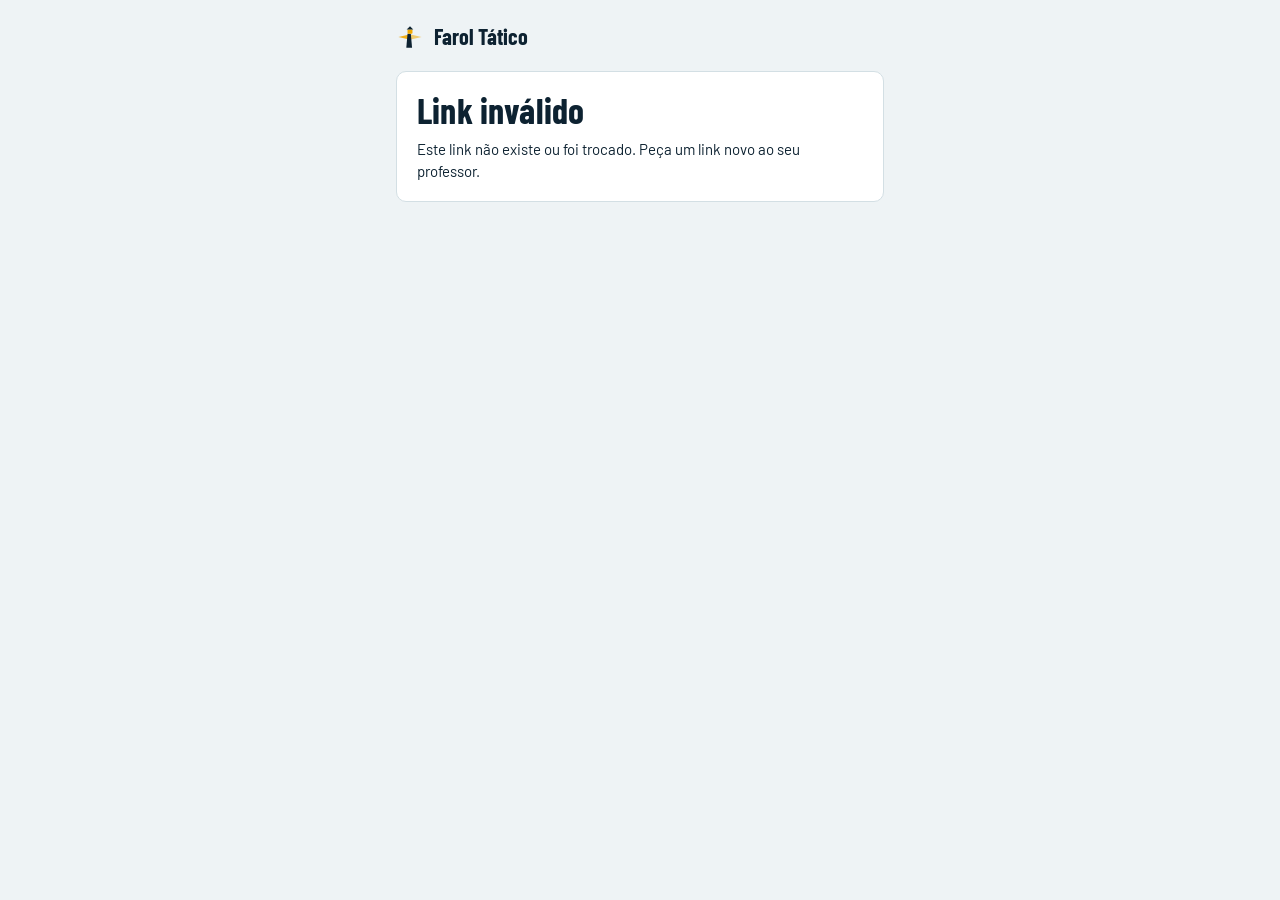
==== atleta.html @ 38fe4ef0 "Página do atleta com link único por turma, quadro técnico com gaveta global e integração com o regis" ====
<!doctype html>
<html lang="pt-BR">
<head>
  <meta charset="utf-8">
  <meta name="viewport" content="width=device-width, initial-scale=1, viewport-fit=cover">
  <title>Farol Tático · Atleta</title>
  <link rel="preconnect" href="https://fonts.googleapis.com">
  <link rel="preconnect" href="https://fonts.gstatic.com" crossorigin>
  <link rel="stylesheet" href="https://fonts.googleapis.com/css2?family=Barlow:wght@400;500;600&family=Barlow+Condensed:wght@600;700&display=swap">
  <link rel="stylesheet" href="css/farol.css">
</head>
<body class="pagina-atleta">
  <!-- Página do atleta: aberta pelo link único da turma, ex.: atleta.html?t=sub18-7kq2 -->
  <main id="app"></main>

  <script src="js/util.js"></script>
  <script src="js/elenco.js"></script>
  <script src="js/calendario.js"></script>
  <script src="js/registros.js"></script>
  <script src="js/dados.js"></script>
  <script src="js/atleta.js"></script>
  <script>
    (function () {
      var token = new URLSearchParams(location.search).get('t') || location.hash.replace('#t=', '');
      window.Farol.atletaUI.montar(document.getElementById('app'), { token: token });
    })();
  </script>
</body>
</html>
---- css/farol.css ----
/* Farol Tático: sistema de design compartilhado (index.html e atleta.html).
   Conceito: painel escuro de navegação (a torre) + área de trabalho clara (a praia),
   com um único acento âmbar (o facho do farol) reservado para o que importa: alvo e hoje. */

:root {
  /* Superfícies e texto */
  --bg: #eef3f5;
  --surface: #ffffff;
  --surface-2: #f5f8f9;
  --line: #d3dfe4;
  --ink: #0d2231;
  --ink-2: #48616f;
  --sel: #e3eef2;

  /* Ação e acento */
  --accent: #0b6f82;
  --accent-ink: #ffffff;
  --beam: #f2a900;
  --beam-ink: #3b2800;

  /* Navegação lateral */
  --side-bg: #0b1f2d;
  --side-ink: #c4d5de;
  --side-mute: #7f98a7;
  --side-line: #1c3a4d;
  --side-active: #17384b;

  /* Fases do ciclo (mesociclos) */
  --m-base: #1f7a68;
  --m-especifico: #2a62a8;
  --m-polimento: #6b4ba6;
  --m-competicao: #b35f00;
  --m-transicao: #5e7482;
  --on-meso: #ffffff;

  /* Tipos de sessão do microciclo */
  --s-tecnica: #1d7fa0;
  --s-tatica: #6c4fb3;
  --s-fisico: #a8325e;
  --s-jogo: #2f855a;
  --s-recuperacao: #6b8794;
  --s-competicao: #f2a900;

  /* Quadro técnico */
  --sand: #e6d8b8;
  --sand-2: #efe4c8;
  --court-line: #fffdf4;
  --court-ball: #a85600;

  /* Estados */
  --good: #1f7a4d;
  --warn: #a56200;
  --crit: #b3261e;

  /* Tipografia */
  --font-display: "Barlow Condensed", "Arial Narrow", system-ui, sans-serif;
  --font-body: "Barlow", system-ui, -apple-system, "Segoe UI", sans-serif;

  --radius: 10px;
  --gutter: 24px;
}

@media (prefers-color-scheme: dark) {
  :root:not([data-theme="light"]) {
    --bg: #0a1822;
    --surface: #112431;
    --surface-2: #0e1f2b;
    --line: #244253;
    --ink: #e6eff3;
    --ink-2: #9db4c1;
    --sel: #17323f;
    --accent: #4dc0d6;
    --accent-ink: #05202a;
    --beam: #f5b82e;
    --beam-ink: #2b1d00;
    --side-bg: #07121a;
    --side-ink: #c4d5de;
    --side-mute: #7f98a7;
    --side-line: #162f3f;
    --side-active: #12303f;
    --m-base: #4fbfa8;
    --m-especifico: #7faeea;
    --m-polimento: #b39ce6;
    --m-competicao: #f2b134;
    --m-transicao: #9db0bc;
    --on-meso: #0b1f2d;
    --s-tecnica: #5bbbdc;
    --s-tatica: #a58be0;
    --s-fisico: #e57aa0;
    --s-jogo: #5cc98f;
    --s-recuperacao: #9db0bc;
    --s-competicao: #f5b82e;
    --sand: #3a382e;
    --sand-2: #444136;
    --court-line: #d7d0b8;
    --court-ball: #f5b82e;
    --good: #5cc98f;
    --warn: #f2b134;
    --crit: #ff8a80;
    color-scheme: dark;
  }
}

:root[data-theme="dark"] {
  --bg: #0a1822;
  --surface: #112431;
  --surface-2: #0e1f2b;
  --line: #244253;
  --ink: #e6eff3;
  --ink-2: #9db4c1;
  --sel: #17323f;
  --accent: #4dc0d6;
  --accent-ink: #05202a;
  --beam: #f5b82e;
  --beam-ink: #2b1d00;
  --side-bg: #07121a;
  --side-ink: #c4d5de;
  --side-mute: #7f98a7;
  --side-line: #162f3f;
  --side-active: #12303f;
  --m-base: #4fbfa8;
  --m-especifico: #7faeea;
  --m-polimento: #b39ce6;
  --m-competicao: #f2b134;
  --m-transicao: #9db0bc;
  --on-meso: #0b1f2d;
  --s-tecnica: #5bbbdc;
  --s-tatica: #a58be0;
  --s-fisico: #e57aa0;
  --s-jogo: #5cc98f;
  --s-recuperacao: #9db0bc;
  --s-competicao: #f5b82e;
  --sand: #3a382e;
  --sand-2: #444136;
  --court-line: #d7d0b8;
  --court-ball: #f5b82e;
  --good: #5cc98f;
  --warn: #f2b134;
  --crit: #ff8a80;
  color-scheme: dark;
}

*, *::before, *::after { box-sizing: border-box; }

[hidden] { display: none !important; }

html, body { height: 100%; }

body {
  margin: 0;
  background: var(--bg);
  color: var(--ink);
  font-family: var(--font-body);
  font-size: 15px;
  line-height: 1.5;
  -webkit-font-smoothing: antialiased;
}

h1, h2, h3, p { margin: 0; }
h1, h2, h3 { font-family: var(--font-display); font-weight: 700; text-wrap: balance; line-height: 1.1; }
h1 { font-size: 36px; letter-spacing: 0.005em; }
h2 { font-size: 22px; }
h3 { font-size: 18px; }

button { font: inherit; color: inherit; }
a { color: var(--accent); }

:focus-visible { outline: 2px solid var(--accent); outline-offset: 2px; border-radius: 4px; }

.num { font-variant-numeric: tabular-nums; }

.label {
  font-size: 12px;
  font-weight: 600;
  letter-spacing: 0.08em;
  text-transform: uppercase;
  color: var(--ink-2);
}

/* ---------- Estrutura do painel ---------- */

.app {
  display: grid;
  grid-template-columns: 280px minmax(0, 1fr);
  min-height: 100%;
}

.side {
  position: sticky;
  top: env(safe-area-inset-top, 0px);
  align-self: start;
  max-height: 100vh;
  overflow-y: auto;
  background: var(--side-bg);
  color: var(--side-ink);
  padding: 20px 14px 24px;
  display: flex;
  flex-direction: column;
  gap: 22px;
}

.brand { display: flex; align-items: center; gap: 10px; padding: 0 8px; }
.brand svg { flex: none; }
.brand-name { font-family: var(--font-display); font-weight: 700; font-size: 24px; line-height: 1; color: #fff; }
.brand-sub { font-size: 12px; color: var(--side-mute); letter-spacing: 0.04em; }

.menu-btn {
  display: none;
  margin-left: auto;
  background: transparent;
  border: 1px solid var(--side-line);
  color: var(--side-ink);
  border-radius: 8px;
  padding: 6px 12px;
  cursor: pointer;
}

.nav { display: flex; flex-direction: column; gap: 18px; }
.nav-group { display: flex; flex-direction: column; gap: 2px; }
.nav-title {
  padding: 0 10px 6px;
  font-size: 11px;
  font-weight: 600;
  letter-spacing: 0.1em;
  text-transform: uppercase;
  color: var(--side-mute);
}

.nav-link {
  display: flex;
  align-items: center;
  gap: 10px;
  padding: 8px 10px;
  border-radius: 8px;
  color: var(--side-ink);
  text-decoration: none;
  font-weight: 500;
  border-left: 3px solid transparent;
}
.nav-link svg { flex: none; opacity: 0.85; }
.nav-link:hover { background: var(--side-line); }
.nav-link[aria-current="page"] {
  background: var(--side-active);
  color: #fff;
  border-left-color: var(--beam);
}
.nav-link[aria-disabled="true"] { color: var(--side-mute); cursor: default; }
.nav-link[aria-disabled="true"]:hover { background: transparent; }
.nav-tag {
  margin-left: auto;
  padding-left: 8px;
  white-space: nowrap;
  font-size: 10px;
  font-weight: 600;
  letter-spacing: 0.06em;
  text-transform: uppercase;
  color: var(--side-mute);
}

.side-foot {
  margin-top: auto;
  padding: 0 8px;
  font-size: 12px;
  color: var(--side-mute);
}

.main {
  min-width: 0;
  padding: 28px var(--gutter) 56px;
  display: flex;
  flex-direction: column;
  gap: 20px;
  max-width: 1160px;
}

/* ---------- Componentes ---------- */

.page-head { display: flex; flex-wrap: wrap; align-items: flex-end; justify-content: space-between; gap: 14px 24px; }
.page-head .lead { color: var(--ink-2); margin-top: 6px; max-width: 60ch; }
.page-head > div { min-width: 0; }

.chip {
  display: inline-flex;
  align-items: center;
  gap: 6px;
  padding: 2px 10px;
  border: 1px solid var(--line);
  border-radius: 999px;
  font-size: 12px;
  font-weight: 600;
  color: var(--ink-2);
  background: var(--surface);
  white-space: nowrap;
}
.chip-beam { background: var(--beam); border-color: var(--beam); color: var(--beam-ink); }

.field { display: flex; flex-direction: column; gap: 4px; min-width: 0; }
.select {
  appearance: none;
  background: var(--surface) url("data:image/svg+xml,%3Csvg xmlns='http://www.w3.org/2000/svg' width='12' height='8' viewBox='0 0 12 8'%3E%3Cpath d='M1 1.5l5 5 5-5' fill='none' stroke='%2348616f' stroke-width='2' stroke-linecap='round' stroke-linejoin='round'/%3E%3C/svg%3E") no-repeat right 12px center;
  color: var(--ink);
  border: 1px solid var(--line);
  border-radius: 8px;
  padding: 9px 36px 9px 12px;
  min-width: 240px;
  max-width: 100%;
  font: inherit;
  font-weight: 500;
  cursor: pointer;
}

.card {
  background: var(--surface);
  border: 1px solid var(--line);
  border-radius: var(--radius);
  padding: 18px 20px;
  min-width: 0;
}
.card-head { display: flex; flex-wrap: wrap; align-items: baseline; justify-content: space-between; gap: 8px 16px; margin-bottom: 14px; }

/* Faixa de situação do plano */
.status {
  display: flex;
  flex-wrap: wrap;
  gap: 10px 28px;
  align-items: center;
  padding: 14px 20px;
  background: var(--surface);
  border: 1px solid var(--line);
  border-radius: var(--radius);
}
.status-item { display: flex; flex-direction: column; min-width: 0; }
.status-item strong { font-family: var(--font-display); font-size: 24px; line-height: 1.15; font-weight: 700; }
.status-item .sub { font-size: 13px; color: var(--ink-2); }
.dot { display: inline-block; width: 10px; height: 10px; border-radius: 3px; margin-right: 8px; vertical-align: 1px; }

/* Legenda */
.legend { display: flex; flex-wrap: wrap; gap: 6px 18px; font-size: 13px; color: var(--ink-2); }
.legend span { display: inline-flex; align-items: center; gap: 6px; }
.legend svg { flex: none; }

/* Gráfico */
.chart-scroll { overflow-x: auto; margin: 0 -4px; padding: 0 4px; }
.chart { display: block; width: 100%; min-width: 680px; height: auto; font-family: var(--font-body); }
.chart text { fill: var(--ink-2); font-size: 11px; }
.chart .t-strong { fill: var(--ink); font-weight: 600; }
.chart .strip-label { font-family: var(--font-display); font-weight: 700; fill: var(--on-meso); letter-spacing: 0.02em; }
.chart .halo { paint-order: stroke; stroke: var(--surface); stroke-width: 4px; stroke-linejoin: round; }
.chart .grid { stroke: var(--line); stroke-width: 1; }
.chart .seg { cursor: pointer; }
.chart .seg:focus-visible { outline: none; }
.chart .seg:focus-visible .seg-rect { stroke: var(--ink); stroke-width: 3; }
.chart .bar { transition: fill-opacity 0.15s; }

/* Detalhe do mesociclo + lista */
.split { display: grid; grid-template-columns: minmax(0, 1.15fr) minmax(0, 1fr); gap: 20px; align-items: start; }

.meso-title { display: flex; align-items: center; gap: 12px; flex-wrap: wrap; }
.meso-swatch { width: 14px; height: 36px; border-radius: 4px; flex: none; }
.meso-period { color: var(--ink-2); font-size: 14px; }

.kv { display: grid; grid-template-columns: repeat(auto-fit, minmax(150px, 1fr)); gap: 14px 20px; margin: 18px 0; }
.kv div { min-width: 0; }
.kv dt { font-size: 12px; font-weight: 600; letter-spacing: 0.08em; text-transform: uppercase; color: var(--ink-2); }
.kv dd { margin: 2px 0 0; font-family: var(--font-display); font-size: 26px; font-weight: 600; line-height: 1.15; }
.kv dd small { font-family: var(--font-body); font-size: 13px; font-weight: 500; color: var(--ink-2); }

.detail-block { display: flex; flex-direction: column; gap: 8px; margin-top: 18px; }
.detail-block p { max-width: 62ch; }

.stack { display: flex; height: 14px; border-radius: 4px; overflow: hidden; gap: 2px; }
.stack i { display: block; height: 100%; }
.stack-legend { display: flex; flex-wrap: wrap; gap: 4px 16px; font-size: 13px; color: var(--ink-2); }
.stack-legend b { color: var(--ink); font-weight: 600; }

.callout {
  display: flex;
  gap: 12px;
  padding: 12px 14px;
  background: var(--surface-2);
  border: 1px solid var(--line);
  border-radius: 8px;
  font-size: 14px;
}
.callout svg { flex: none; margin-top: 2px; color: var(--accent); }
.callout a { font-weight: 600; white-space: nowrap; }

.comp-list { list-style: none; margin: 0; padding: 0; display: flex; flex-direction: column; gap: 6px; }
.comp-list li { display: flex; flex-wrap: wrap; gap: 4px 10px; align-items: center; }

/* Tabela de mesociclos */
.table-scroll { overflow-x: auto; }
.mesos { width: 100%; border-collapse: collapse; font-size: 14px; }
.mesos th {
  text-align: left;
  padding: 0 10px 8px;
  font-size: 12px;
  font-weight: 600;
  letter-spacing: 0.08em;
  text-transform: uppercase;
  color: var(--ink-2);
  border-bottom: 1px solid var(--line);
  white-space: nowrap;
}
.mesos th.r, .mesos td.r { text-align: right; }
.mesos td { padding: 0; border-bottom: 1px solid var(--line); }
.mesos tr:last-child td { border-bottom: 0; }
.row-btn {
  all: unset;
  box-sizing: border-box;
  display: block;
  width: 100%;
  padding: 11px 10px;
  cursor: pointer;
}
.mesos tr:hover td { background: var(--surface-2); }
.mesos tr[data-sel="true"] td { background: var(--sel); }
.mesos tr[data-sel="true"] td:first-child { box-shadow: inset 3px 0 0 var(--beam); }
.row-btn:focus-visible { outline: 2px solid var(--accent); outline-offset: -2px; }
.mesos td:first-child { font-weight: 600; white-space: nowrap; }
.mesos td:nth-child(2) { white-space: nowrap; }

/* Telas ainda não construídas */
.pending { border-style: dashed; display: flex; flex-direction: column; gap: 14px; }
.pending ul { margin: 0; padding-left: 20px; display: flex; flex-direction: column; gap: 6px; max-width: 70ch; }
.pending code { font-size: 13px; background: var(--surface-2); border: 1px solid var(--line); border-radius: 4px; padding: 1px 6px; }


/* ---------- Periodização: abas, microciclo e formulários ---------- */

.corpo { display: flex; flex-direction: column; gap: 20px; min-width: 0; }

.tabs { display: flex; gap: 6px; border-bottom: 1px solid var(--line); overflow-x: auto; }
.tab {
  all: unset;
  box-sizing: border-box;
  cursor: pointer;
  display: flex;
  flex-direction: column;
  gap: 1px;
  padding: 10px 18px 10px;
  min-width: 140px;
  border-bottom: 3px solid transparent;
  margin-bottom: -1px;
  color: var(--ink-2);
}
.tab:hover { background: var(--surface-2); }
.tab:focus-visible { outline: 2px solid var(--accent); outline-offset: -2px; }
.tab[aria-selected="true"] { color: var(--ink); border-bottom-color: var(--beam); }
.tab-nome { font-family: var(--font-display); font-size: 20px; font-weight: 700; line-height: 1.1; }
.tab-sub { font-size: 13px; }

.split-even { grid-template-columns: minmax(0, 1.4fr) minmax(0, 1fr); }
.hint { margin-top: 10px; font-size: 13px; color: var(--ink-2); max-width: 70ch; }
.chart .hit { fill: transparent; cursor: pointer; }
.chart .hit:hover { fill: var(--ink); fill-opacity: 0.06; }
.chart .hit:focus-visible { outline: none; stroke: var(--accent); stroke-width: 2; }
.chart [data-semana].bar:focus-visible { outline: none; stroke: var(--ink); stroke-width: 2; }

.chip-hoje { background: var(--accent); border-color: var(--accent); color: var(--accent-ink); }
.chips { display: flex; flex-wrap: wrap; gap: 8px 12px; align-items: center; }

.weeks { display: grid; grid-template-columns: repeat(auto-fill, minmax(120px, 1fr)); gap: 8px; }
.week-chip {
  all: unset;
  box-sizing: border-box;
  cursor: pointer;
  display: flex;
  flex-direction: column;
  gap: 1px;
  padding: 8px 10px;
  border: 1px solid var(--line);
  border-radius: 8px;
  background: var(--surface-2);
  font-size: 13px;
  min-width: 0;
}
.week-chip:hover { border-color: var(--ink-2); }
.week-chip:focus-visible { outline: 2px solid var(--accent); outline-offset: 2px; }

.mesos tfoot td { padding: 10px; font-weight: 600; border-top: 1px solid var(--line); }
.stepper { display: inline-flex; align-items: center; gap: 8px; padding: 4px 6px; }
.step {
  all: unset;
  box-sizing: border-box;
  width: 28px;
  height: 28px;
  display: inline-flex;
  align-items: center;
  justify-content: center;
  border: 1px solid var(--line);
  border-radius: 6px;
  background: var(--surface);
  cursor: pointer;
  font-weight: 700;
  font-size: 16px;
}
.step:hover:not(:disabled) { border-color: var(--ink-2); background: var(--surface-2); }
.step:disabled { opacity: 0.35; cursor: default; }
.step:focus-visible { outline: 2px solid var(--accent); outline-offset: 2px; }

.comp-numbered { list-style: none; margin: 0; padding: 0; display: flex; flex-direction: column; gap: 10px; }
.comp-numbered li { display: flex; align-items: center; gap: 10px; min-width: 0; }
.comp-n {
  flex: none;
  width: 24px;
  height: 24px;
  border-radius: 50%;
  border: 1.5px solid var(--ink-2);
  display: inline-flex;
  align-items: center;
  justify-content: center;
  font-size: 12px;
  font-weight: 700;
}
.comp-n.alvo { background: var(--beam); border-color: var(--beam); color: var(--beam-ink); }
.comp-date { flex: none; color: var(--ink-2); width: 44px; }

/* Botões e campos */
.btn {
  appearance: none;
  background: var(--surface);
  color: var(--ink);
  border: 1px solid var(--line);
  border-radius: 8px;
  padding: 8px 14px;
  font: inherit;
  font-weight: 600;
  cursor: pointer;
}
.btn:hover:not(:disabled) { border-color: var(--ink-2); }
.btn:disabled { opacity: 0.4; cursor: default; }
.btn-primary { background: var(--accent); border-color: var(--accent); color: var(--accent-ink); }
.btn-primary:hover:not(:disabled) { filter: brightness(1.08); border-color: var(--accent); }
.btn-danger { color: var(--crit); }
.btn-icon { width: 38px; height: 38px; padding: 0; font-size: 22px; line-height: 1; display: inline-flex; align-items: center; justify-content: center; }
.link-btn {
  all: unset;
  cursor: pointer;
  color: var(--accent);
  font-weight: 600;
  font-size: 14px;
  text-decoration: underline;
  text-underline-offset: 3px;
  margin-top: 10px;
  display: inline-block;
}
.link-btn:focus-visible { outline: 2px solid var(--accent); outline-offset: 2px; border-radius: 3px; }
.actions { display: flex; flex-wrap: wrap; gap: 10px; align-items: center; }
.confirma { font-size: 14px; color: var(--ink); font-weight: 500; }

.input {
  background: var(--surface);
  color: var(--ink);
  border: 1px solid var(--line);
  border-radius: 8px;
  padding: 9px 12px;
  font: inherit;
  min-width: 0;
  width: 100%;
}
.form-grid { display: grid; grid-template-columns: repeat(3, minmax(0, 1fr)); gap: 14px; margin-bottom: 14px; }
.field-wide { grid-column: 1 / -1; }
.form-erro { color: var(--crit); font-weight: 600; margin-bottom: 12px; }
.editor { border-color: var(--accent); border-width: 2px; }

/* Microciclo */
.week-nav { display: flex; align-items: center; gap: 12px; min-width: 0; }
.week-nav h2 { font-size: 26px; }
.micro-tipo { display: flex; flex-wrap: wrap; align-items: flex-end; gap: 10px 20px; margin-bottom: 4px; }
.micro-desc { color: var(--ink-2); max-width: 62ch; flex: 1 1 260px; }
.kv-tight { margin: 16px 0 4px; }
.kv .sub { display: block; font-size: 13px; color: var(--ink-2); font-family: var(--font-body); }

.week {
  display: grid;
  grid-template-columns: 56px repeat(7, minmax(0, 1fr));
  gap: 6px;
}
.day-head {
  display: flex;
  flex-wrap: wrap;
  align-items: center;
  gap: 2px 6px;
  padding: 6px 8px;
  border-bottom: 2px solid var(--line);
  font-size: 14px;
  min-width: 0;
}
.day-head b { font-family: var(--font-display); font-size: 18px; }
.day-head.is-hoje { border-bottom-color: var(--accent); }
.day-head .chip { padding: 0 8px; font-size: 11px; }
.week-day { display: contents; }
.turno-col { font-size: 12px; font-weight: 600; letter-spacing: 0.08em; text-transform: uppercase; color: var(--ink-2); padding-top: 10px; }
.turno-inline, .turno-inline-txt { display: none; }
.slot-cell { min-width: 0; display: flex; flex-direction: column; gap: 6px; min-height: 96px; border-radius: 8px; }
.slot-cell.is-ativo { outline: 2px solid var(--accent); outline-offset: 2px; }

.session {
  all: unset;
  box-sizing: border-box;
  flex: 1;
  cursor: pointer;
  display: flex;
  flex-direction: column;
  gap: 3px;
  padding: 8px 9px;
  border: 1px solid var(--line);
  border-radius: 8px;
  background: var(--surface-2);
  min-width: 0;
}
.session:hover { border-color: var(--ink-2); background: var(--sel); }
.session:focus-visible { outline: 2px solid var(--accent); outline-offset: 2px; }
.session-top { display: flex; align-items: center; gap: 6px; }
.session-top .dot { margin: 0; flex: none; }
.session-tipo { font-size: 11px; font-weight: 700; letter-spacing: 0.02em; text-transform: uppercase; min-width: 0; overflow: hidden; text-overflow: ellipsis; white-space: nowrap; }
.session-meta { font-size: 13px; font-weight: 600; display: flex; flex-wrap: wrap; column-gap: 6px; }
.session-meta span { white-space: nowrap; }
.session-obj { font-size: 12.5px; color: var(--ink-2); line-height: 1.3; overflow-wrap: anywhere; display: -webkit-box; -webkit-line-clamp: 3; -webkit-box-orient: vertical; overflow: hidden; }

.slot-add {
  all: unset;
  box-sizing: border-box;
  flex: 1;
  cursor: pointer;
  display: flex;
  align-items: center;
  justify-content: center;
  gap: 6px;
  border: 1px dashed var(--line);
  border-radius: 8px;
  color: var(--ink-2);
  font-size: 20px;
}
.slot-add:hover { border-color: var(--accent); color: var(--accent); background: var(--surface-2); }
.slot-add:focus-visible { outline: 2px solid var(--accent); outline-offset: 2px; }

@media (max-width: 960px) {
  .split-even { grid-template-columns: minmax(0, 1fr); }
  .week { display: flex; flex-direction: column; gap: 14px; }
  .week-day { display: flex; flex-direction: column; gap: 6px; padding: 8px; border: 1px solid var(--line); border-radius: var(--radius); }
  .turno-col { display: none; }
  .day-head, .slot-cell { grid-column: auto !important; grid-row: auto !important; }
  .day-head { padding: 2px 4px 6px; }
  .slot-cell { min-height: 0; }
  .turno-inline { display: block; font-size: 11px; font-weight: 600; letter-spacing: 0.08em; text-transform: uppercase; color: var(--ink-2); }
  .turno-inline-txt { display: inline; font-size: 14px; }
  .slot-add { min-height: 40px; flex: none; }
  .form-grid { grid-template-columns: minmax(0, 1fr) minmax(0, 1fr); }
  .form-grid .field:first-child { grid-column: 1 / -1; }
  .tabs { overflow-x: visible; gap: 0; }
  .tab { flex: 1 1 0; min-width: 0; padding: 8px 6px; }
  .tab-nome { font-size: 17px; }
  .tab-sub { font-size: 12px; }
}

@media (max-width: 860px) {
  .col-carga { display: none; }
}


/* ---------- Registro, competições, pauta e assistente ---------- */

.head-acoes { display: flex; flex-wrap: wrap; gap: 12px; align-items: flex-end; }
.btn-sm { padding: 5px 11px; font-size: 14px; }
.select.sm { padding: 6px 30px 6px 10px; font-size: 14px; background-position: right 10px center; min-width: 0; }
.input.sm { padding: 6px 10px; font-size: 14px; }
textarea.input { resize: vertical; line-height: 1.45; }
fieldset { border: 0; margin: 0; padding: 0; min-width: 0; }
legend { padding: 0; margin-bottom: 6px; }
.reg-tools { display: flex; flex-wrap: wrap; justify-content: space-between; align-items: center; gap: 6px 12px; margin-bottom: 6px; }
.vazio { color: var(--ink-2); padding: 14px 0; }
.obj { margin-bottom: 12px; max-width: 70ch; }
.cats { margin-top: 8px; display: flex; flex-wrap: wrap; gap: 6px; }
.sub-h { font-size: 18px; margin: 18px 0 6px; }

.aviso-ok {
  background: var(--sel);
  border: 1px solid var(--accent);
  border-radius: 8px;
  padding: 10px 14px;
  font-weight: 600;
}
.aviso { color: var(--warn); font-weight: 600; }
.alerta { border: 1px solid var(--warn); background: var(--surface-2); border-radius: 8px; padding: 10px 14px; margin: 12px 0; font-size: 14px; }
.callout-pend { justify-content: space-between; align-items: center; flex-wrap: wrap; border-color: var(--beam); }

.checks { display: flex; flex-wrap: wrap; gap: 8px 14px; align-items: center; }
.check { display: inline-flex; align-items: center; gap: 8px; cursor: pointer; min-height: 32px; }
.check input { width: 18px; height: 18px; accent-color: var(--accent); flex: none; }
.chipcheck { border: 1px solid var(--line); border-radius: 999px; padding: 3px 14px 3px 10px; background: var(--surface); font-size: 14px; }
.chipcheck:has(input:checked) { background: var(--sel); border-color: var(--accent); }
.chipcheck:has(input:focus-visible) { outline: 2px solid var(--accent); outline-offset: 2px; }

.chip-crit { border-color: var(--crit); color: var(--crit); }
.chip-warn { border-color: var(--warn); color: var(--warn); }
button.chip { font-family: inherit; cursor: pointer; }
.chip-link:hover { border-color: var(--ink-2); color: var(--ink); }
.prio-alta { background: var(--ink); border-color: var(--ink); color: var(--surface); }
.prio-media { background: var(--sel); color: var(--ink); }
.prio-manutencao { background: transparent; border-style: dashed; }

.seg-ctl { display: inline-flex; border: 1px solid var(--line); border-radius: 8px; overflow: hidden; background: var(--surface); flex-wrap: wrap; }
.seg-btn { all: unset; box-sizing: border-box; cursor: pointer; padding: 7px 14px; font-size: 14px; font-weight: 600; color: var(--ink-2); }
.seg-btn + .seg-btn { border-left: 1px solid var(--line); }
.seg-btn[aria-pressed="true"] { background: var(--ink); color: var(--surface); }
.seg-btn:focus-visible { outline: 2px solid var(--accent); outline-offset: -2px; }

/* Painel da sessão e registro */
.panel-tabs { display: flex; gap: 6px; border-bottom: 1px solid var(--line); margin-bottom: 16px; }
.ptab { all: unset; box-sizing: border-box; cursor: pointer; padding: 8px 14px; font-weight: 600; color: var(--ink-2); border-bottom: 3px solid transparent; margin-bottom: -1px; }
.ptab[aria-selected="true"] { color: var(--ink); border-bottom-color: var(--beam); }
.ptab:disabled { opacity: 0.4; cursor: default; }
.ptab:focus-visible { outline: 2px solid var(--accent); outline-offset: -2px; }
.session-status { font-size: 12px; margin-top: auto; padding-top: 2px; color: var(--ink-2); }
.session-status.ok { color: var(--good); font-weight: 600; }
.session-status.pend { color: var(--warn); font-weight: 700; }
.kv-resposta { margin-top: 0; padding-top: 14px; border-top: 1px dashed var(--line); }

.reg { display: flex; flex-direction: column; gap: 18px; }
.reg-head { display: flex; flex-wrap: wrap; gap: 8px 16px; justify-content: space-between; align-items: flex-start; }
.reg-plan { color: var(--ink-2); margin-top: 4px; max-width: 70ch; }
.reg-meta { display: flex; flex-wrap: wrap; gap: 16px 32px; align-items: flex-end; }
.reg-grid { display: flex; flex-direction: column; }
.reg-row {
  display: grid;
  grid-template-columns: minmax(130px, 1.3fr) 170px 84px 84px minmax(120px, 1.5fr);
  gap: 8px 10px;
  align-items: center;
  padding: 6px 0;
  border-bottom: 1px solid var(--line);
}
.reg-cab { font-size: 12px; font-weight: 600; letter-spacing: 0.08em; text-transform: uppercase; color: var(--ink-2); padding-top: 0; }
.reg-nome { font-weight: 600; min-width: 0; }
.reg-cell { display: flex; flex-direction: column; min-width: 0; }
.reg-cell .input, .reg-cell .select { width: 100%; }
.reg-lbl { display: none; font-size: 11px; font-weight: 600; letter-spacing: 0.08em; text-transform: uppercase; color: var(--ink-2); margin-bottom: 2px; }
.reg-resumo {
  display: flex; flex-wrap: wrap; gap: 6px 26px; align-items: baseline;
  background: var(--surface-2); border: 1px solid var(--line); border-radius: 8px; padding: 10px 14px;
}
.reg-resumo b { font-family: var(--font-display); font-size: 22px; font-weight: 700; margin-right: 4px; }
.reg-lista td { padding: 8px 10px; }
.reg-lista td .dot { margin-right: 6px; }

/* Tabelas com campos */
.duplas td, .orc td, .res td, .atl td, .fases-ed td { padding: 8px 10px; }
.mesos td.r { text-align: right; }
.orc td:first-child { min-width: 180px; }
.orc-resumo { display: flex; flex-wrap: wrap; gap: 6px 28px; margin-top: 12px; }
.orc-resumo b { font-family: var(--font-display); font-size: 22px; }
.res .input { min-width: 90px; }
.res td:last-child .input { min-width: 150px; }
.fase-off { opacity: 0.5; }
.bar-inline { display: inline-block; width: 90px; height: 8px; background: var(--line); border-radius: 4px; overflow: hidden; vertical-align: middle; margin-right: 8px; }
.bar-inline i { display: block; height: 100%; background: var(--accent); }
select.st-confirmada { border-color: var(--good); }
select.st-prevista { border-color: var(--warn); }

.add-linha { display: grid; grid-template-columns: repeat(auto-fit, minmax(150px, 1fr)); gap: 12px; align-items: end; margin-top: 16px; }
.add-linha .btn { align-self: end; }
.add-inline { display: flex; flex-wrap: wrap; gap: 8px; margin-top: 10px; align-items: center; }
.add-inline .input { flex: 1 1 220px; min-width: 0; }

.equipe { list-style: none; margin: 0; padding: 0; display: flex; flex-direction: column; gap: 8px; }
.equipe li { display: flex; flex-wrap: wrap; align-items: center; gap: 8px 16px; padding: 6px 0; border-bottom: 1px solid var(--line); }
.equipe li > span { min-width: 160px; flex: 1 1 160px; }
.equipe li .select { width: 200px; max-width: 100%; }

/* Competições */
.comp-lista { display: flex; flex-direction: column; gap: 10px; }
.comp-card {
  all: unset; box-sizing: border-box; cursor: pointer;
  display: flex; gap: 18px; padding: 16px 18px;
  background: var(--surface); border: 1px solid var(--line); border-radius: var(--radius);
}
.comp-card:hover { border-color: var(--ink-2); }
.comp-card:focus-visible { outline: 2px solid var(--accent); outline-offset: 2px; }
.comp-data { display: flex; flex-direction: column; align-items: center; min-width: 54px; }
.comp-data b { font-family: var(--font-display); font-size: 28px; line-height: 1; }
.comp-data small { color: var(--ink-2); }
.comp-corpo { display: flex; flex-direction: column; gap: 8px; min-width: 0; flex: 1; }
.comp-titulo { font-family: var(--font-display); font-size: 22px; font-weight: 700; line-height: 1.15; }
.comp-sub { color: var(--ink-2); font-size: 14px; display: block; }
.comp-cats { display: flex; flex-wrap: wrap; gap: 6px; }
.comp-link { font-weight: 600; text-align: left; }
.comp-numbered .comp-sub { font-size: 13px; }
.pills { display: flex; flex-wrap: wrap; gap: 6px; }
.pill { display: inline-flex; align-items: center; gap: 6px; padding: 2px 10px; border: 1px solid var(--line); border-radius: 999px; font-size: 13px; background: var(--surface); }
.pill b { font-weight: 600; }
.pill-dot { width: 9px; height: 9px; border-radius: 50%; background: var(--ink-2); flex: none; }
.pill-ok .pill-dot { background: var(--good); }
.pill-parcial .pill-dot { background: var(--warn); }
.pill-vazio .pill-dot { background: var(--crit); }
.pill-na .pill-dot { background: transparent; border: 1.5px solid var(--ink-2); }

/* Pauta */
.pauta-linhas { list-style: none; margin: 0; padding: 0; display: flex; flex-direction: column; gap: 8px; }
.pauta-linha { display: grid; grid-template-columns: minmax(150px, 1.2fr) 170px minmax(0, 2fr) auto; gap: 8px 10px; align-items: center; }
.pauta-ideia { grid-template-columns: minmax(0, 1fr) auto; }
.pauta-nome { font-weight: 600; }
.prio-grupo { margin-bottom: 12px; }
.prio-grupo .label { display: block; margin-bottom: 6px; }
.fund-lista { list-style: none; margin: 0; padding: 0; display: flex; flex-direction: column; gap: 6px; }
.fund-lista li { display: flex; flex-wrap: wrap; align-items: baseline; gap: 4px 10px; }
.fund-ideia { color: var(--ink-2); font-size: 14px; }
.ideias { margin: 0; padding-left: 20px; display: flex; flex-direction: column; gap: 4px; }
.pauta-chips { display: flex; flex-wrap: wrap; gap: 6px; }
.fase-pauta { border: 1px solid var(--line); border-radius: 8px; margin-bottom: 8px; background: var(--surface); }
.fase-pauta summary { cursor: pointer; padding: 10px 12px; font-weight: 600; }
.fase-pauta summary:focus-visible { outline: 2px solid var(--accent); outline-offset: -2px; }
.fase-pauta .pauta-mount { padding: 0 12px 14px; }
.fase-pauta .cont { color: var(--ink-2); font-weight: 500; }

/* Assistente de novo plano */
.passos { list-style: none; margin: 0 0 20px; padding: 0; display: flex; flex-wrap: wrap; gap: 8px 22px; }
.passos li { display: flex; align-items: center; gap: 8px; color: var(--ink-2); font-weight: 500; }
.passo-n { width: 26px; height: 26px; border-radius: 50%; border: 1.5px solid var(--line); display: inline-flex; align-items: center; justify-content: center; font-size: 13px; font-weight: 700; }
.passos .atual { color: var(--ink); font-weight: 700; }
.passos .atual .passo-n { background: var(--beam); border-color: var(--beam); color: var(--beam-ink); }
.passos .feito .passo-n { background: var(--ink); border-color: var(--ink); color: var(--surface); }
.ciclos-ed { display: flex; flex-direction: column; gap: 16px; }
.ciclo-ed { background: var(--surface-2); }

@media (max-width: 960px) {
  .pauta-linha { grid-template-columns: minmax(0, 1fr) minmax(0, 1fr); }
  .pauta-linha .pauta-nome { grid-column: 1 / -1; }
  .pauta-linha [data-campo="ideia"] { grid-column: 1 / -1; }
  .reg-row { grid-template-columns: minmax(0, 1.6fr) minmax(0, 1fr) minmax(0, 1fr); padding: 10px 0; }
  .reg-cab { display: none; }
  .reg-nome { grid-column: 1 / -1; }
  .reg-lbl { display: block; }
  .reg-cell-nota { grid-column: 1 / -1; }
  .comp-card { gap: 12px; padding: 14px; }
}


/* ---------- Página do atleta ---------- */

.at-app { max-width: 520px; margin: 0 auto; padding: 16px; display: flex; flex-direction: column; gap: 18px; }
.pagina-atleta .at-app { padding-block: 20px 48px; }
.at-top { display: flex; align-items: center; gap: 10px; }
.at-marca { font-family: var(--font-display); font-weight: 700; font-size: 22px; }
.at-boasvindas h1 { font-size: 34px; }
.at-boasvindas p { color: var(--ink-2); margin-top: 4px; }
.at-app h2 { font-size: 22px; margin-bottom: 10px; }
.at-nomes { list-style: none; margin: 0; padding: 0; display: flex; flex-direction: column; gap: 8px; }
.at-nome-btn {
  all: unset; box-sizing: border-box; width: 100%; cursor: pointer;
  padding: 15px 16px; font-size: 17px; font-weight: 600;
  background: var(--surface); border: 1px solid var(--line); border-radius: var(--radius);
}
.at-nome-btn:hover { border-color: var(--ink-2); }
.at-nome-btn:focus-visible { outline: 2px solid var(--accent); outline-offset: 2px; }
.at-confirma { display: flex; flex-direction: column; gap: 12px; }
.at-grande { padding: 13px 20px; font-size: 16px; }
.at-vazio { display: flex; flex-direction: column; gap: 8px; }
.at-pend { display: flex; flex-direction: column; gap: 14px; margin-bottom: 10px; }
.at-pend-top { display: flex; flex-wrap: wrap; justify-content: space-between; gap: 10px 14px; align-items: center; }
.at-pend-tit { font-size: 16px; }
.at-pend-obj { color: var(--ink-2); font-size: 14px; margin-top: 2px; }
.at-form { display: flex; flex-direction: column; gap: 18px; }
#at-campos { display: flex; flex-direction: column; gap: 18px; }
.at-bloco { border: 0; margin: 0; padding: 0; min-width: 0; }
.at-q { font-weight: 600; font-size: 16px; padding: 0; margin-bottom: 8px; }
.at-q small { display: block; font-weight: 500; color: var(--ink-2); font-size: 13px; margin-top: 2px; }
.at-duplo { display: grid; grid-template-columns: 1fr 1fr; gap: 8px; }
.at-opcao {
  appearance: none; font: inherit; font-weight: 600; cursor: pointer; color: var(--ink);
  padding: 12px 10px; background: var(--surface); border: 1.5px solid var(--line); border-radius: 10px; min-height: 48px;
}
.at-opcao[aria-pressed="true"] { background: var(--ink); color: var(--surface); border-color: var(--ink); }
.at-dor { display: grid; grid-template-columns: 1fr 1fr; gap: 8px; }
.at-escala { display: grid; grid-template-columns: repeat(auto-fit, minmax(48px, 1fr)); gap: 6px; }
.at-num {
  appearance: none; font: inherit; font-size: 18px; font-weight: 700; cursor: pointer; color: var(--ink);
  min-height: 48px; background: var(--surface); border: 1.5px solid var(--line); border-radius: 10px;
}
.at-num[aria-pressed="true"] { background: var(--beam); border-color: var(--beam); color: var(--beam-ink); }
.at-opcao:focus-visible, .at-num:focus-visible { outline: 2px solid var(--accent); outline-offset: 2px; }
.at-rotulo { margin-top: 8px; font-weight: 600; min-height: 1.5em; }
.at-comp { display: flex; flex-direction: column; gap: 6px; margin-bottom: 10px; }
.at-comp-top { display: flex; flex-wrap: wrap; align-items: baseline; gap: 4px 10px; }
.at-comp-top b { font-family: var(--font-display); font-size: 24px; }
.at-comp-top span:nth-child(2) { font-weight: 600; flex: 1 1 160px; }
.at-comp-sub { color: var(--ink-2); font-size: 14px; }
.at-comp-lista { margin: 4px 0 0; padding-left: 18px; font-size: 14px; display: flex; flex-direction: column; gap: 2px; }
.at-lista { list-style: none; margin: 0; padding: 0; display: flex; flex-direction: column; }
.at-lista li { padding: 10px 0; border-bottom: 1px solid var(--line); display: flex; flex-direction: column; gap: 2px; }
.at-lista li small { color: var(--ink-2); font-size: 14px; }
.at-lista .dot { margin-right: 6px; }
.at-trocar { text-align: center; }

/* Moldura de celular para a prévia dentro do painel */
.celular {
  width: min(100%, 400px);
  border: 8px solid var(--ink);
  border-radius: 28px;
  background: var(--bg);
  overflow: hidden;
  box-shadow: 0 1px 0 var(--line);
}
.celular .at-app { padding: 18px 16px 28px; }
.previa-linha { display: grid; grid-template-columns: minmax(0, 1fr) minmax(0, 420px); gap: 24px; align-items: start; }
.link-unico { display: flex; flex-direction: column; gap: 10px; }
.link-url { display: flex; flex-wrap: wrap; gap: 8px; align-items: center; }
.link-url code { flex: 1 1 260px; min-width: 0; overflow-wrap: anywhere; padding: 9px 12px; background: var(--surface-2); border: 1px solid var(--line); border-radius: 8px; font-size: 13.5px; }
.badge-resp { font-size: 11px; font-weight: 700; letter-spacing: 0.03em; color: var(--good); margin-left: 6px; white-space: nowrap; }
.dor-tag { font-size: 11px; font-weight: 700; color: var(--crit); margin-left: 6px; }
.resp-info { display: flex; flex-wrap: wrap; align-items: center; gap: 6px 14px; background: var(--surface-2); border: 1px solid var(--line); border-radius: 8px; padding: 8px 12px; font-size: 14px; }

@media (max-width: 960px) {
  .previa-linha { grid-template-columns: minmax(0, 1fr); }
}


/* ---------- Quadro técnico e gaveta ---------- */

.qd-areia { fill: var(--sand); }
.qd-quadra { fill: var(--sand-2); stroke: var(--court-line); stroke-width: 0.14; }
.qd-quadra.livre { fill: transparent; stroke-dasharray: 0.5 0.35; }
.qd-rede { stroke: var(--ink); stroke-width: 0.2; }
.qd-poste { fill: var(--ink); }
.qd-txt { fill: var(--ink-2); font-size: 0.55px; font-weight: 600; font-family: var(--font-body); }
.qd-peca { cursor: grab; touch-action: none; }
.qd-peca.arrastando { cursor: grabbing; }
.qd-peca:focus { outline: none; }
.qd-halo { fill: transparent; stroke: none; }
.qd-peca:focus-visible .qd-halo { stroke: var(--accent); stroke-width: 0.14; }
.qd-peca.sel .qd-halo { stroke: var(--ink); stroke-width: 0.12; stroke-dasharray: 0.32 0.22; }
.qd-a circle:not(.qd-halo) { fill: var(--accent); stroke: var(--court-line); stroke-width: 0.1; }
.qd-b circle:not(.qd-halo) { fill: var(--ink-2); stroke: var(--court-line); stroke-width: 0.1; }
.qd-a text, .qd-b text { font-family: var(--font-body); font-weight: 700; font-size: 0.5px; pointer-events: none; }
.qd-a text { fill: var(--accent-ink); }
.qd-b text { fill: var(--surface); }
.qd-bola circle:not(.qd-halo), .qd-bolac { fill: var(--beam); stroke: var(--beam-ink); stroke-width: 0.08; }
.qd-cone { fill: var(--beam); stroke: var(--ink); stroke-width: 0.07; }
.qd-arco { fill: none; stroke: var(--ink); stroke-width: 0.14; }
.qd-alvo { fill: none; stroke: var(--crit); stroke-width: 0.14; }
.qd-alvo-p { fill: var(--crit); }
.qd-escada { fill: none; stroke: var(--ink); stroke-width: 0.12; }
.qd-degraus line { stroke: var(--ink); stroke-width: 0.1; }
.qd-seta .hit { stroke: transparent; stroke-width: 0.95; cursor: pointer; }
.qd-seta.sel line:not(.hit) { filter: drop-shadow(0 0 0.22px var(--accent)) drop-shadow(0 0 0.22px var(--accent)); }

.qd-wrap { border: 1px solid var(--line); border-radius: 10px; overflow: hidden; background: var(--sand); touch-action: pan-y; }
.qd-wrap svg { display: block; width: 100%; height: auto; user-select: none; -webkit-user-select: none; }
.qd-wrap.vertical { max-width: 400px; margin-inline: auto; }
.qd-wrap.desenhando { touch-action: none; cursor: crosshair; }
.qd-wrap.tocando .qd-peca { pointer-events: none; }
.qd-eq { display: flex; flex-wrap: wrap; gap: 4px 14px; font-size: 13px; color: var(--ink-2); margin-top: 8px; justify-content: center; }
.qd-pt { display: inline-block; width: 10px; height: 10px; border-radius: 50%; margin-right: 6px; }
.qd-pt-a { background: var(--accent); }
.qd-pt-b { background: var(--ink-2); }
.qd-pt-bola { background: var(--beam); }

.qd-barra { display: flex; flex-wrap: wrap; gap: 6px; align-items: center; margin-top: 10px; }
.qd-ic {
  all: unset; box-sizing: border-box; width: 44px; height: 44px; cursor: pointer;
  display: inline-flex; align-items: center; justify-content: center;
  border: 1px solid var(--line); border-radius: 10px; background: var(--surface); color: var(--ink);
}
.qd-ic:disabled { opacity: 0.35; cursor: default; }
.qd-fer {
  all: unset; box-sizing: border-box; min-height: 44px; padding: 0 14px; cursor: pointer;
  display: inline-flex; align-items: center; font-weight: 600;
  border: 1px solid var(--line); border-radius: 10px; background: var(--surface); color: var(--ink);
}
.qd-fer[aria-pressed="true"] { background: var(--ink); color: var(--surface); border-color: var(--ink); }
.qd-ic:focus-visible, .qd-fer:focus-visible { outline: 2px solid var(--accent); outline-offset: 2px; }
.qd-sep { width: 1px; align-self: stretch; background: var(--line); margin: 4px 2px; }
.qd-paleta { display: flex; flex-wrap: wrap; gap: 6px; margin-top: 8px; padding: 10px; background: var(--surface-2); border: 1px solid var(--line); border-radius: 10px; }
.qd-controle { display: flex; flex-wrap: wrap; justify-content: space-between; gap: 8px; margin-top: 14px; align-items: center; }
.qd-controle .actions { gap: 6px; }
.qd-faixa { display: flex; gap: 8px; overflow-x: auto; padding: 8px 2px; }
.qd-mini {
  all: unset; box-sizing: border-box; cursor: pointer; flex: none; width: 92px; text-align: center; font-size: 12px;
  border: 2px solid var(--line); border-radius: 8px; overflow: hidden; background: var(--surface);
}
.qd-mini[aria-pressed="true"] { border-color: var(--beam); }
.qd-mini:focus-visible { outline: 2px solid var(--accent); outline-offset: 2px; }
.qd-mini-svg { display: block; }
.qd-mini-svg svg { display: block; width: 100%; height: auto; }
.qd-opcoes { display: flex; flex-wrap: wrap; gap: 6px; margin-top: 12px; }
.qd-linha { display: grid; grid-template-columns: minmax(0, 1fr) minmax(0, 360px); gap: 22px; align-items: start; }
.qd-nomes { display: grid; grid-template-columns: repeat(auto-fill, minmax(110px, 1fr)); gap: 10px; }
.qd-lib { display: grid; grid-template-columns: repeat(auto-fill, minmax(250px, 1fr)); gap: 14px; }
.qd-card { border: 1px solid var(--line); border-radius: 10px; overflow: hidden; background: var(--surface); display: flex; flex-direction: column; }
.qd-card-svg svg { display: block; width: 100%; height: auto; }
.qd-card-corpo { padding: 12px; display: flex; flex-direction: column; gap: 8px; }
.qd-card-corpo h3 { font-size: 18px; }
.qd-painel { display: flex; flex-direction: column; gap: 10px; }
.qd-topo { display: flex; gap: 8px; }
.qd-topo .input { flex: 1; min-width: 0; }
.qd-abrir { display: flex; flex-direction: column; gap: 6px; margin-top: 8px; }

.fab {
  position: fixed; z-index: 30;
  right: max(16px, env(safe-area-inset-right, 0px));
  bottom: calc(16px + env(safe-area-inset-bottom, 0px));
  display: inline-flex; align-items: center; gap: 8px; padding: 13px 18px;
  border: 0; border-radius: 999px; background: var(--beam); color: var(--beam-ink);
  font: inherit; font-weight: 700; cursor: pointer; box-shadow: 0 4px 14px rgba(0, 0, 0, 0.3);
}
.fab:focus-visible { outline: 3px solid var(--ink); outline-offset: 3px; }
.gaveta { position: fixed; z-index: 40; inset: 0; background: var(--bg); display: flex; flex-direction: column; padding-top: env(safe-area-inset-top, 0px); }
.gaveta-topo { display: flex; align-items: center; gap: 12px; padding: 12px 16px; border-bottom: 1px solid var(--line); background: var(--surface); }
.gaveta-topo strong { font-family: var(--font-display); font-size: 22px; margin-right: auto; }
.gaveta-corpo { flex: 1; overflow-y: auto; padding: 12px 16px calc(24px + env(safe-area-inset-bottom, 0px)); }
.main { padding-bottom: 96px; }

@media (min-width: 900px) {
  .gaveta { inset: 0 0 0 auto; width: 480px; border-left: 1px solid var(--line); box-shadow: -8px 0 24px rgba(0, 0, 0, 0.25); }
}
@media (max-width: 960px) {
  .qd-linha { grid-template-columns: minmax(0, 1fr); }
}

/* ---------- Telas estreitas ---------- */

@media (max-width: 960px) {
  .split { grid-template-columns: minmax(0, 1fr); }
}

@media (max-width: 860px) {
  :root { --gutter: 16px; }
  .app { grid-template-columns: minmax(0, 1fr); }
  .side {
    position: static;
    max-height: none;
    padding: 14px 16px;
    gap: 14px;
  }
  .brand { padding: 0; flex-wrap: nowrap; }
  .menu-btn { display: inline-block; }
  .side-foot { display: none; }
  .col-sem { display: none; }
  .nav[data-open="false"] { display: none; }
  .main { padding-top: 20px; }
  h1 { font-size: 30px; }
  .select { min-width: 0; width: 100%; }
  .field { width: 100%; }
}

@media (prefers-reduced-motion: reduce) {
  * { transition: none !important; animation: none !important; }
}
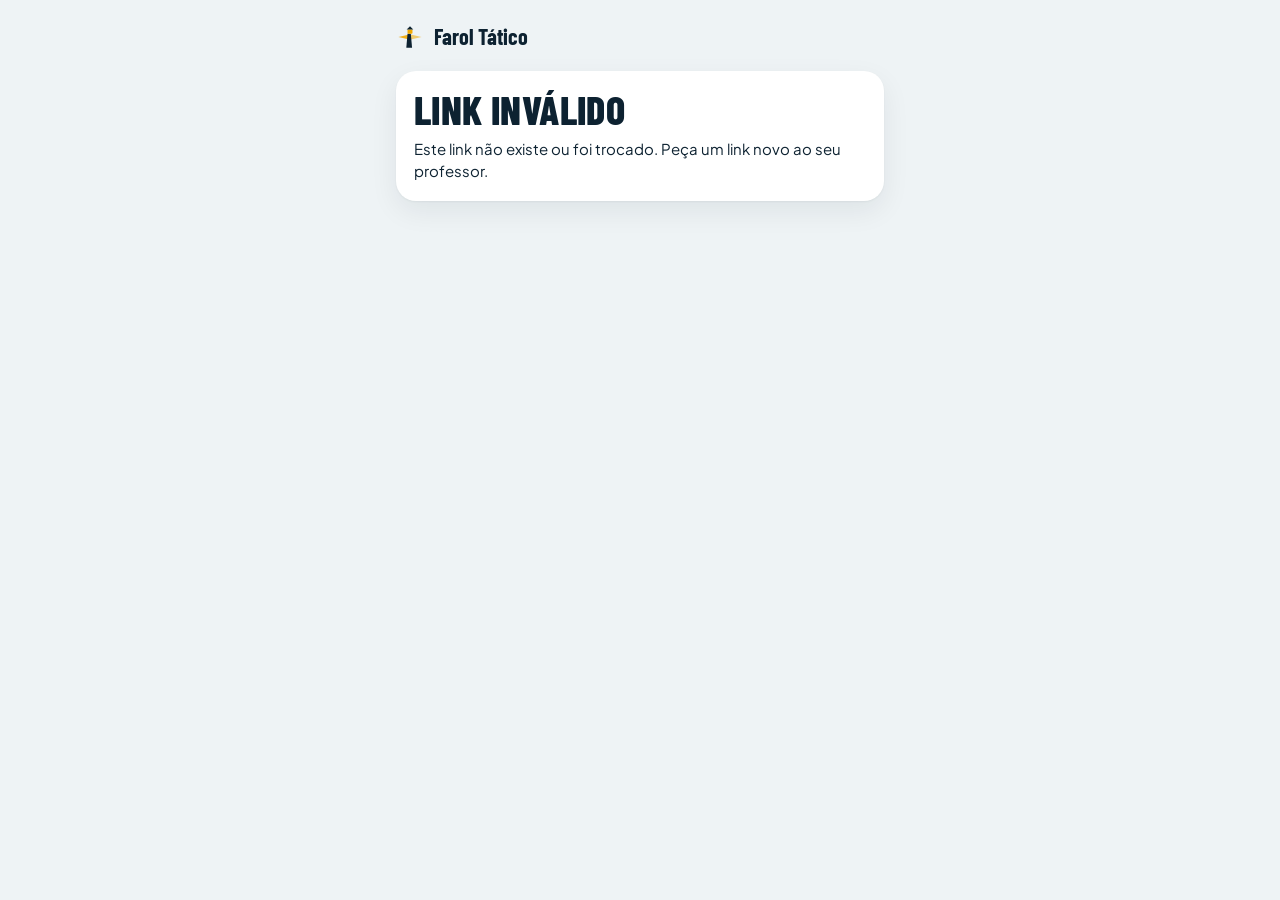
==== commit 4d9dfd9b: "Foco em periodização e treino: três portas, Periodização que começa pela escolha da equipe, Início c" ====
--- a/atleta.html
+++ b/atleta.html
@@ -6,7 +6,7 @@
   <title>Farol Tático · Atleta</title>
   <link rel="preconnect" href="https://fonts.googleapis.com">
   <link rel="preconnect" href="https://fonts.gstatic.com" crossorigin>
-  <link rel="stylesheet" href="https://fonts.googleapis.com/css2?family=Barlow:wght@400;500;600&family=Barlow+Condensed:wght@600;700&display=swap">
+  <link rel="stylesheet" href="https://fonts.googleapis.com/css2?family=Barlow+Condensed:wght@600;700;800&family=Plus+Jakarta+Sans:wght@400..800&display=swap">
   <link rel="stylesheet" href="css/farol.css">
 </head>
 <body class="pagina-atleta">
@@ -14,10 +14,15 @@
   <main id="app"></main>
 
   <script src="js/util.js"></script>
+  <script src="js/conta.js"></script>
   <script src="js/elenco.js"></script>
   <script src="js/calendario.js"></script>
+  <script src="js/carga.js"></script>
   <script src="js/registros.js"></script>
+  <script src="js/motor.js"></script>
   <script src="js/dados.js"></script>
+  <script src="js/saude.js"></script>
+  <script src="js/prescricao.js"></script>
   <script src="js/atleta.js"></script>
   <script>
     (function () {
--- a/css/farol.css
+++ b/css/farol.css
@@ -13,7 +13,7 @@
   --sel: #e3eef2;
 
   /* Ação e acento */
-  --accent: #0b6f82;
+  --accent: #0e7084;
   --accent-ink: #ffffff;
   --beam: #f2a900;
   --beam-ink: #3b2800;
@@ -31,6 +31,7 @@
   --m-polimento: #6b4ba6;
   --m-competicao: #b35f00;
   --m-transicao: #5e7482;
+  --m-manutencao: #6b7d3a;
   --on-meso: #ffffff;
 
   /* Tipos de sessão do microciclo */
@@ -54,7 +55,7 @@
 
   /* Tipografia */
   --font-display: "Barlow Condensed", "Arial Narrow", system-ui, sans-serif;
-  --font-body: "Barlow", system-ui, -apple-system, "Segoe UI", sans-serif;
+  --font-body: "Plus Jakarta Sans", system-ui, -apple-system, "Segoe UI", sans-serif;
 
   --radius: 10px;
   --gutter: 24px;
@@ -83,6 +84,7 @@
     --m-polimento: #b39ce6;
     --m-competicao: #f2b134;
     --m-transicao: #9db0bc;
+    --m-manutencao: #a9c26a;
     --on-meso: #0b1f2d;
     --s-tecnica: #5bbbdc;
     --s-tatica: #a58be0;
@@ -123,6 +125,7 @@
   --m-polimento: #b39ce6;
   --m-competicao: #f2b134;
   --m-transicao: #9db0bc;
+  --m-manutencao: #a9c26a;
   --on-meso: #0b1f2d;
   --s-tecnica: #5bbbdc;
   --s-tatica: #a58be0;
@@ -179,98 +182,81 @@
 
 /* ---------- Estrutura do painel ---------- */
 
-.app {
-  display: grid;
-  grid-template-columns: 280px minmax(0, 1fr);
-  min-height: 100%;
-}
-
-.side {
-  position: sticky;
-  top: env(safe-area-inset-top, 0px);
-  align-self: start;
-  max-height: 100vh;
-  overflow-y: auto;
-  background: var(--side-bg);
-  color: var(--side-ink);
-  padding: 20px 14px 24px;
-  display: flex;
-  flex-direction: column;
-  gap: 22px;
-}
-
-.brand { display: flex; align-items: center; gap: 10px; padding: 0 8px; }
+:root { --barra-h: 62px; }
+
+.app { min-height: 100%; }
+
+.topo { max-width: 1160px; margin-inline: auto; padding: 14px var(--gutter) 0; display: flex; align-items: center; justify-content: space-between; gap: 12px; position: relative; }
+.brand { display: flex; align-items: center; gap: 10px; }
 .brand svg { flex: none; }
-.brand-name { font-family: var(--font-display); font-weight: 700; font-size: 24px; line-height: 1; color: #fff; }
-.brand-sub { font-size: 12px; color: var(--side-mute); letter-spacing: 0.04em; }
-
-.menu-btn {
-  display: none;
-  margin-left: auto;
-  background: transparent;
-  border: 1px solid var(--side-line);
-  color: var(--side-ink);
-  border-radius: 8px;
-  padding: 6px 12px;
-  cursor: pointer;
-}
-
-.nav { display: flex; flex-direction: column; gap: 18px; }
-.nav-group { display: flex; flex-direction: column; gap: 2px; }
-.nav-title {
-  padding: 0 10px 6px;
-  font-size: 11px;
-  font-weight: 600;
-  letter-spacing: 0.1em;
-  text-transform: uppercase;
-  color: var(--side-mute);
-}
-
-.nav-link {
-  display: flex;
-  align-items: center;
-  gap: 10px;
-  padding: 8px 10px;
-  border-radius: 8px;
-  color: var(--side-ink);
-  text-decoration: none;
-  font-weight: 500;
-  border-left: 3px solid transparent;
-}
-.nav-link svg { flex: none; opacity: 0.85; }
-.nav-link:hover { background: var(--side-line); }
-.nav-link[aria-current="page"] {
-  background: var(--side-active);
-  color: #fff;
-  border-left-color: var(--beam);
-}
-.nav-link[aria-disabled="true"] { color: var(--side-mute); cursor: default; }
-.nav-link[aria-disabled="true"]:hover { background: transparent; }
-.nav-tag {
-  margin-left: auto;
-  padding-left: 8px;
-  white-space: nowrap;
-  font-size: 10px;
-  font-weight: 600;
-  letter-spacing: 0.06em;
-  text-transform: uppercase;
-  color: var(--side-mute);
-}
-
-.side-foot {
-  margin-top: auto;
-  padding: 0 8px;
-  font-size: 12px;
-  color: var(--side-mute);
-}
+.brand-name { font-family: var(--font-display); font-weight: 700; font-size: 24px; line-height: 1; color: var(--ink); }
+.brand-sub { font-size: 12px; color: var(--ink-2); letter-spacing: 0.04em; }
 
 .main {
   min-width: 0;
-  padding: 28px var(--gutter) 56px;
+  width: 100%;
+  max-width: 1160px;
+  margin-inline: auto;
+  padding: 18px var(--gutter) calc(var(--barra-h) + 40px + env(safe-area-inset-bottom, 0px));
   display: flex;
   flex-direction: column;
   gap: 20px;
-  max-width: 1160px;
+}
+
+/* Barra de navegação fixa, sempre visível */
+.barra {
+  position: fixed; z-index: 50; left: 0; right: 0; bottom: 0;
+  display: flex; justify-content: center;
+  background: var(--side-bg); border-top: 1px solid var(--side-line);
+  padding: 6px 6px calc(6px + env(safe-area-inset-bottom, 0px));
+}
+.barra-itens { display: flex; width: 100%; max-width: 680px; gap: 2px; }
+.bar-item {
+  all: unset; box-sizing: border-box; position: relative; cursor: pointer; text-align: center;
+  flex: 1 1 0; min-width: 0; height: 50px;
+  display: flex; flex-direction: column; align-items: center; justify-content: center; gap: 3px;
+  border-radius: 10px; color: var(--side-ink); text-decoration: none;
+  font-size: 10.5px; font-weight: 600; line-height: 1.1;
+}
+.bar-item svg { flex: none; }
+.bar-item span { white-space: nowrap; max-width: 100%; }
+.bar-item .r-longo { display: none; }
+@media (min-width: 520px) {
+  .bar-item .r-longo { display: inline; }
+  .bar-item .r-curto { display: none; }
+}
+@media (max-width: 420px) { .bar-item { font-size: 10px; } }
+.bar-item:hover { background: var(--side-line); }
+.bar-item[aria-current="page"], .bar-item[aria-pressed="true"], .bar-item[aria-expanded="true"] { color: #fff; background: var(--side-active); }
+.bar-item[aria-current="page"]::before, .bar-item[aria-pressed="true"]::before {
+  content: ""; position: absolute; top: 0; left: 28%; right: 28%; height: 3px; border-radius: 0 0 3px 3px; background: var(--beam);
+}
+.bar-item:focus-visible { outline: 2px solid var(--beam); outline-offset: -2px; }
+
+.folha {
+  position: fixed; z-index: 55; left: 50%; transform: translateX(-50%);
+  bottom: calc(var(--barra-h) + 20px + env(safe-area-inset-bottom, 0px));
+  width: min(380px, calc(100% - 16px)); max-height: 70vh; overflow-y: auto;
+  background: var(--surface); border: 1px solid var(--line); border-radius: 14px; padding: 8px;
+  box-shadow: 0 10px 30px rgba(0, 0, 0, 0.3);
+}
+.folha-titulo { padding: 8px 10px 4px; }
+.folha-link {
+  display: flex; align-items: center; gap: 12px; padding: 10px; border-radius: 10px;
+  color: var(--ink); text-decoration: none; font-weight: 600;
+}
+.folha-link:hover { background: var(--sel); }
+.folha-link:focus-visible { outline: 2px solid var(--accent); outline-offset: -2px; }
+.folha-link[aria-disabled="true"] { color: var(--ink-2); cursor: default; font-weight: 500; }
+.folha-link[aria-disabled="true"]:hover { background: transparent; }
+.folha-tag { margin-left: auto; font-size: 10px; font-weight: 600; letter-spacing: 0.06em; text-transform: uppercase; color: var(--ink-2); white-space: nowrap; }
+
+@media (min-width: 900px) {
+  .barra {
+    left: 50%; right: auto; transform: translateX(-50%); bottom: 12px; width: min(680px, calc(100% - 32px));
+    border: 1px solid var(--side-line); border-radius: 18px; box-shadow: 0 8px 24px rgba(0, 0, 0, 0.28);
+  }
+  .folha { bottom: calc(var(--barra-h) + 32px); }
 }
 
 /* ---------- Componentes ---------- */
@@ -649,10 +635,11 @@
   .slot-add { min-height: 40px; flex: none; }
   .form-grid { grid-template-columns: minmax(0, 1fr) minmax(0, 1fr); }
   .form-grid .field:first-child { grid-column: 1 / -1; }
-  .tabs { overflow-x: visible; gap: 0; }
-  .tab { flex: 1 1 0; min-width: 0; padding: 8px 6px; }
-  .tab-nome { font-size: 17px; }
-  .tab-sub { font-size: 12px; }
+  .tabs { gap: 0; scrollbar-width: none; }
+  .tabs::-webkit-scrollbar { display: none; }
+  .tab { flex: 1 0 auto; min-width: 0; padding: 8px 12px; }
+  .tab-nome { font-size: 16px; white-space: nowrap; }
+  .tab-sub { font-size: 12px; white-space: nowrap; }
 }
 
 @media (max-width: 860px) {
@@ -922,7 +909,7 @@
 .qd-quadra.livre { fill: transparent; stroke-dasharray: 0.5 0.35; }
 .qd-rede { stroke: var(--ink); stroke-width: 0.2; }
 .qd-poste { fill: var(--ink); }
-.qd-txt { fill: var(--ink-2); font-size: 0.55px; font-weight: 600; font-family: var(--font-body); }
+.qd-txt { fill: var(--ink-2); font-size: 0.42px; font-weight: 600; font-family: var(--font-body); }
 .qd-peca { cursor: grab; touch-action: none; }
 .qd-peca.arrastando { cursor: grabbing; }
 .qd-peca:focus { outline: none; }
@@ -944,77 +931,281 @@
 .qd-seta .hit { stroke: transparent; stroke-width: 0.95; cursor: pointer; }
 .qd-seta.sel line:not(.hit) { filter: drop-shadow(0 0 0.22px var(--accent)) drop-shadow(0 0 0.22px var(--accent)); }
 
-.qd-wrap { border: 1px solid var(--line); border-radius: 10px; overflow: hidden; background: var(--sand); touch-action: pan-y; }
+.qd-wrap { border: 1px solid var(--line); border-radius: 12px; overflow: hidden; background: var(--sand); touch-action: pan-y; }
 .qd-wrap svg { display: block; width: 100%; height: auto; user-select: none; -webkit-user-select: none; }
-.qd-wrap.vertical { max-width: 400px; margin-inline: auto; }
+.qd-palco.v .qd-wrap { width: fit-content; max-width: 100%; margin-inline: auto; }
+.qd-wrap.vertical svg { width: auto; max-width: 100%; height: min(62vh, 640px); aspect-ratio: 12.8 / 22; }
 .qd-wrap.desenhando { touch-action: none; cursor: crosshair; }
 .qd-wrap.tocando .qd-peca { pointer-events: none; }
-.qd-eq { display: flex; flex-wrap: wrap; gap: 4px 14px; font-size: 13px; color: var(--ink-2); margin-top: 8px; justify-content: center; }
-.qd-pt { display: inline-block; width: 10px; height: 10px; border-radius: 50%; margin-right: 6px; }
-.qd-pt-a { background: var(--accent); }
-.qd-pt-b { background: var(--ink-2); }
-.qd-pt-bola { background: var(--beam); }
-
-.qd-barra { display: flex; flex-wrap: wrap; gap: 6px; align-items: center; margin-top: 10px; }
+
+.qd-cab { display: flex; flex-wrap: wrap; align-items: center; gap: 6px 12px; margin-bottom: 14px; }
+.qd-titulo {
+  flex: 1 1 220px; min-width: 0; background: transparent; border: 0; border-bottom: 2px solid transparent; border-radius: 0;
+  font-family: var(--font-display); font-weight: 700; font-size: 26px; line-height: 1.2; color: var(--ink); padding: 4px 2px;
+}
+.qd-titulo::placeholder { color: var(--ink-2); opacity: 0.7; }
+.qd-titulo:hover { border-bottom-color: var(--line); }
+.qd-titulo:focus { outline: none; border-bottom-color: var(--accent); }
+.qd-estado { font-size: 13px; color: var(--ink-2); margin-left: auto; }
+.qd-painel .qd-titulo { flex: 1 1 100%; }
+@media (max-width: 560px) { .qd-titulo { flex: 1 1 100%; } }
+.qd-palco { display: flex; flex-direction: column; gap: 10px; width: 100%; margin-inline: auto; }
+.qd-palco.h { max-width: 880px; }
+.qd-palco.v { max-width: 400px; }
+.qd-legenda {
+  width: 100%; border: 0; border-bottom: 1px dashed var(--line); background: transparent; text-align: center;
+  font: inherit; color: var(--ink); padding: 6px;
+}
+.qd-legenda::placeholder { color: var(--ink-2); }
+.qd-legenda:focus { outline: none; border-bottom-color: var(--accent); }
+
+.qd-barra {
+  display: flex; flex-wrap: wrap; align-items: center; justify-content: center; gap: 6px; padding: 6px;
+  background: var(--surface-2); border: 1px solid var(--line); border-radius: 14px;
+}
 .qd-ic {
   all: unset; box-sizing: border-box; width: 44px; height: 44px; cursor: pointer;
-  display: inline-flex; align-items: center; justify-content: center;
-  border: 1px solid var(--line); border-radius: 10px; background: var(--surface); color: var(--ink);
-}
-.qd-ic:disabled { opacity: 0.35; cursor: default; }
+  display: inline-flex; align-items: center; justify-content: center; border-radius: 10px; color: var(--ink);
+}
+.qd-ic:hover:not(:disabled) { background: var(--sel); }
+.qd-ic:disabled { opacity: 0.3; cursor: default; }
 .qd-fer {
   all: unset; box-sizing: border-box; min-height: 44px; padding: 0 14px; cursor: pointer;
-  display: inline-flex; align-items: center; font-weight: 600;
-  border: 1px solid var(--line); border-radius: 10px; background: var(--surface); color: var(--ink);
-}
-.qd-fer[aria-pressed="true"] { background: var(--ink); color: var(--surface); border-color: var(--ink); }
-.qd-ic:focus-visible, .qd-fer:focus-visible { outline: 2px solid var(--accent); outline-offset: 2px; }
-.qd-sep { width: 1px; align-self: stretch; background: var(--line); margin: 4px 2px; }
-.qd-paleta { display: flex; flex-wrap: wrap; gap: 6px; margin-top: 8px; padding: 10px; background: var(--surface-2); border: 1px solid var(--line); border-radius: 10px; }
-.qd-controle { display: flex; flex-wrap: wrap; justify-content: space-between; gap: 8px; margin-top: 14px; align-items: center; }
-.qd-controle .actions { gap: 6px; }
-.qd-faixa { display: flex; gap: 8px; overflow-x: auto; padding: 8px 2px; }
+  display: inline-flex; align-items: center; gap: 7px; font-weight: 600; border-radius: 10px; color: var(--ink);
+}
+.qd-fer:hover { background: var(--sel); }
+.qd-fer[aria-pressed="true"], .qd-fer[aria-expanded="true"] { background: var(--ink); color: var(--surface); }
+.qd-ic:focus-visible, .qd-fer:focus-visible, .qd-tile:focus-visible, .qd-tipo:focus-visible, .qd-tocar:focus-visible, .qd-mini:focus-visible, .qd-lib-item:focus-visible { outline: 2px solid var(--accent); outline-offset: 2px; }
+.qd-sep { width: 1px; height: 26px; background: var(--line); margin: 0 2px; }
+.qd-ctx { display: flex; flex-wrap: wrap; align-items: center; justify-content: center; gap: 8px 12px; min-height: 40px; }
+.qd-dica { font-size: 13px; color: var(--ink-2); }
+.qd-tipo {
+  all: unset; box-sizing: border-box; cursor: pointer; display: inline-flex; align-items: center; gap: 8px;
+  padding: 7px 14px; border: 1.5px solid var(--line); border-radius: 999px; background: var(--surface); font-size: 14px; font-weight: 600;
+}
+.qd-tipo[aria-pressed="true"] { border-color: var(--ink); background: var(--sel); }
+.qd-paleta {
+  display: grid; grid-template-columns: repeat(auto-fill, minmax(86px, 1fr)); gap: 8px; padding: 10px;
+  background: var(--surface-2); border: 1px solid var(--line); border-radius: 12px;
+}
+.qd-tile {
+  all: unset; box-sizing: border-box; cursor: pointer; display: flex; flex-direction: column; align-items: center; gap: 4px;
+  padding: 8px 4px; border: 1px solid var(--line); border-radius: 10px; background: var(--surface); font-size: 12px; font-weight: 600; text-align: center;
+}
+.qd-tile:hover:not(:disabled) { border-color: var(--ink-2); }
+.qd-tile:disabled { opacity: 0.4; cursor: default; }
+.qd-menu { display: flex; flex-direction: column; gap: 14px; padding: 12px; background: var(--surface-2); border: 1px solid var(--line); border-radius: 12px; }
+.qd-menu-grupo { display: flex; flex-wrap: wrap; gap: 6px; align-items: center; }
+.qd-menu-grupo .label { flex: 1 1 100%; }
+
+.qd-sequencia { display: flex; gap: 10px; align-items: center; }
+.qd-faixa { flex: 1; min-width: 0; display: flex; gap: 8px; overflow-x: auto; padding: 4px 2px; }
 .qd-mini {
-  all: unset; box-sizing: border-box; cursor: pointer; flex: none; width: 92px; text-align: center; font-size: 12px;
+  all: unset; box-sizing: border-box; cursor: pointer; flex: none; width: 84px; position: relative;
   border: 2px solid var(--line); border-radius: 8px; overflow: hidden; background: var(--surface);
 }
 .qd-mini[aria-pressed="true"] { border-color: var(--beam); }
-.qd-mini:focus-visible { outline: 2px solid var(--accent); outline-offset: 2px; }
 .qd-mini-svg { display: block; }
 .qd-mini-svg svg { display: block; width: 100%; height: auto; }
-.qd-opcoes { display: flex; flex-wrap: wrap; gap: 6px; margin-top: 12px; }
-.qd-linha { display: grid; grid-template-columns: minmax(0, 1fr) minmax(0, 360px); gap: 22px; align-items: start; }
-.qd-nomes { display: grid; grid-template-columns: repeat(auto-fill, minmax(110px, 1fr)); gap: 10px; }
-.qd-lib { display: grid; grid-template-columns: repeat(auto-fill, minmax(250px, 1fr)); gap: 14px; }
-.qd-card { border: 1px solid var(--line); border-radius: 10px; overflow: hidden; background: var(--surface); display: flex; flex-direction: column; }
-.qd-card-svg svg { display: block; width: 100%; height: auto; }
-.qd-card-corpo { padding: 12px; display: flex; flex-direction: column; gap: 8px; }
-.qd-card-corpo h3 { font-size: 18px; }
-.qd-painel { display: flex; flex-direction: column; gap: 10px; }
-.qd-topo { display: flex; gap: 8px; }
-.qd-topo .input { flex: 1; min-width: 0; }
-.qd-abrir { display: flex; flex-direction: column; gap: 6px; margin-top: 8px; }
-
-.fab {
-  position: fixed; z-index: 30;
-  right: max(16px, env(safe-area-inset-right, 0px));
-  bottom: calc(16px + env(safe-area-inset-bottom, 0px));
-  display: inline-flex; align-items: center; gap: 8px; padding: 13px 18px;
-  border: 0; border-radius: 999px; background: var(--beam); color: var(--beam-ink);
-  font: inherit; font-weight: 700; cursor: pointer; box-shadow: 0 4px 14px rgba(0, 0, 0, 0.3);
-}
-.fab:focus-visible { outline: 3px solid var(--ink); outline-offset: 3px; }
-.gaveta { position: fixed; z-index: 40; inset: 0; background: var(--bg); display: flex; flex-direction: column; padding-top: env(safe-area-inset-top, 0px); }
-.gaveta-topo { display: flex; align-items: center; gap: 12px; padding: 12px 16px; border-bottom: 1px solid var(--line); background: var(--surface); }
-.gaveta-topo strong { font-family: var(--font-display); font-size: 22px; margin-right: auto; }
-.gaveta-corpo { flex: 1; overflow-y: auto; padding: 12px 16px calc(24px + env(safe-area-inset-bottom, 0px)); }
-.main { padding-bottom: 96px; }
+.qd-mini-n { position: absolute; left: 3px; top: 2px; font-size: 11px; font-weight: 700; background: var(--surface); padding: 0 5px; border-radius: 6px; }
+.qd-mini-add { display: flex; align-items: center; justify-content: center; min-height: 56px; color: var(--ink-2); border-style: dashed; }
+.qd-mini-add:hover:not(:disabled) { color: var(--ink); border-color: var(--ink-2); }
+.qd-tocar {
+  all: unset; box-sizing: border-box; flex: none; width: 52px; height: 52px; border-radius: 50%; cursor: pointer;
+  display: inline-flex; align-items: center; justify-content: center; background: var(--accent); color: var(--accent-ink);
+}
+.qd-tocar:disabled { opacity: 0.35; cursor: default; }
+
+.qd-detalhes { margin-top: 20px; padding-top: 12px; border-top: 1px solid var(--line); }
+.qd-detalhes summary { cursor: pointer; font-weight: 600; padding: 6px 0; }
+.qd-detalhes summary:focus-visible { outline: 2px solid var(--accent); outline-offset: 2px; }
+.qd-lib { display: grid; grid-template-columns: repeat(auto-fill, minmax(190px, 1fr)); gap: 12px; }
+.qd-lib-item {
+  all: unset; box-sizing: border-box; cursor: pointer; display: flex; flex-direction: column;
+  border: 2px solid var(--line); border-radius: 10px; overflow: hidden; background: var(--surface);
+}
+.qd-lib-item:hover { border-color: var(--ink-2); }
+.qd-lib-item[aria-pressed="true"] { border-color: var(--beam); }
+.qd-lib-svg svg { display: block; width: 100%; height: auto; }
+.qd-lib-tit { padding: 8px 10px 0; font-weight: 600; line-height: 1.25; display: -webkit-box; -webkit-line-clamp: 2; -webkit-box-orient: vertical; overflow: hidden; }
+.qd-lib-meta { padding: 2px 10px 10px; font-size: 13px; color: var(--ink-2); }
+.qd-painel { display: flex; flex-direction: column; }
+
+.gaveta { position: fixed; z-index: 40; left: 0; right: 0; top: 0; bottom: calc(var(--barra-h) + env(safe-area-inset-bottom, 0px)); display: flex; flex-direction: column; background: var(--bg); animation: gaveta-sobe 0.2s ease-out; overflow: hidden; }
+.gaveta.compacta { top: auto; height: min(62vh, 560px); border: 1px solid var(--line); border-bottom: 0; border-radius: 18px 18px 0 0; box-shadow: 0 -10px 30px rgba(0, 0, 0, 0.28); }
+.gaveta-topo { display: flex; align-items: center; gap: 12px; padding: 10px 16px; min-width: 0; border-bottom: 1px solid var(--line); background: var(--surface); flex: none; }
+.gaveta-topo strong { font-family: var(--font-display); font-size: 21px; margin-right: auto; white-space: nowrap; }
+.gaveta-topo .link-btn { white-space: nowrap; }
+.gaveta-corpo { flex: 1; min-height: 0; overflow-x: hidden; overflow-y: auto; overscroll-behavior: contain; padding: 12px 16px 16px; }
+@keyframes gaveta-sobe { from { transform: translateY(24px); opacity: 0; } to { transform: none; opacity: 1; } }
+@keyframes gaveta-entra { from { transform: translateX(28px); opacity: 0; } to { transform: none; opacity: 1; } }
+
+@media (max-width: 899px) {
+  .gaveta-topo { gap: 10px; padding: 8px 12px; }
+  .gaveta-topo strong { font-size: 19px; }
+  .gaveta:not(.compacta) #gaveta-tela { display: none; } /* a aba cheia já é a tela completa */
+}
 
 @media (min-width: 900px) {
-  .gaveta { inset: 0 0 0 auto; width: 480px; border-left: 1px solid var(--line); box-shadow: -8px 0 24px rgba(0, 0, 0, 0.25); }
-}
+  .gaveta, .gaveta.compacta { left: auto; top: 0; bottom: calc(var(--barra-h) + 24px); width: 480px; height: auto; border: 0; border-left: 1px solid var(--line); border-radius: 0; box-shadow: -8px 0 24px rgba(0, 0, 0, 0.25); animation-name: gaveta-entra; }
+  #gaveta-modo { display: none; }
+}
+
+
+/* ---------- Comparativos ---------- */
+
+.cmp-controles { display: flex; flex-wrap: wrap; gap: 12px 18px; align-items: flex-end; }
+.cmp-controles .select { min-width: 220px; }
+.cmp-resumo { color: var(--ink-2); max-width: 78ch; }
+.cmp-resumo b { color: var(--ink); }
+.cmp-presets { display: flex; flex-wrap: wrap; gap: 8px; }
+.cmp-presets .chip[aria-pressed="true"] { background: var(--ink); color: var(--surface); border-color: var(--ink); }
+.cmp-linha {
+  display: grid; grid-template-columns: 170px minmax(0, 1fr) 230px; gap: 8px 18px; align-items: center;
+  padding: 12px 0; border-bottom: 1px solid var(--line);
+}
+.cmp-linha:last-of-type { border-bottom: 0; }
+.cmp-nome { display: flex; flex-direction: column; gap: 1px; min-width: 0; }
+.cmp-nome small { color: var(--ink-2); font-size: 13px; }
+.cmp-grafico { min-width: 0; }
+.cmp-svg { display: block; width: 100%; height: auto; max-width: 520px; }
+.cmp-base { stroke: var(--line); stroke-width: 2; }
+.cmp-pt { fill: var(--ink-2); fill-opacity: 0.4; }
+.cmp-a-pt { fill: var(--accent); fill-opacity: 0.45; }
+.cmp-b-pt { fill: var(--s-tatica); fill-opacity: 0.45; }
+.cmp-med { stroke: var(--ink-2); stroke-width: 1.5; stroke-dasharray: 3 2; }
+.cmp-marca { stroke: var(--surface); stroke-width: 2.5; }
+.cmp-marca-vazia { fill: var(--surface); stroke: var(--accent); stroke-width: 3; }
+circle.cmp-a, rect.cmp-a { fill: var(--accent); }
+circle.cmp-b, rect.cmp-b { fill: var(--s-tatica); }
+.cmp-media { stroke: var(--surface); stroke-width: 1.2; }
+.cmp-eixo { fill: var(--ink-2); font-size: 11px; font-family: var(--font-body); }
+.cmp-dot { display: inline-block; width: 10px; height: 10px; border-radius: 50%; margin: 0 5px 0 0; vertical-align: 0; }
+i.cmp-a { background: var(--accent); }
+i.cmp-b { background: var(--s-tatica); }
+.cmp-num { display: flex; flex-direction: column; align-items: flex-start; gap: 4px; min-width: 0; }
+.cmp-valor { font-family: var(--font-display); font-size: 24px; font-weight: 700; line-height: 1.15; }
+.cmp-valor small { font-family: var(--font-body); font-size: 13px; font-weight: 500; color: var(--ink-2); }
+.cmp-valor .cmp-dot + * { }
+.cmp-n { font-size: 13px; color: var(--ink-2); }
+.cmp-vazio { color: var(--ink-2); font-size: 14px; margin: 0; }
+.chip-bom { border-color: var(--good); color: var(--good); }
+.chip-aten { border-color: var(--warn); color: var(--warn); }
+
 @media (max-width: 960px) {
-  .qd-linha { grid-template-columns: minmax(0, 1fr); }
+  .cmp-linha { grid-template-columns: minmax(0, 1fr); gap: 4px; padding: 14px 0; }
+  .cmp-controles .select { min-width: 0; width: 100%; }
+  .cmp-controles .field { width: 100%; }
+}
+
+
+/* ---------- Análise: indicadores, gráficos e tabelas ---------- */
+
+.kpis { display: grid; grid-template-columns: repeat(auto-fit, minmax(176px, 1fr)); gap: 12px; }
+.kpi {
+  display: flex; flex-direction: column; gap: 6px; min-width: 0; padding: 14px 16px 12px;
+  background: var(--surface); border: 1px solid var(--line); border-radius: var(--radius);
+}
+.kpi-rot { font-size: 12px; font-weight: 600; letter-spacing: 0.06em; text-transform: uppercase; color: var(--ink-2); }
+.kpi-valor { font-family: var(--font-display); font-weight: 700; font-size: 36px; line-height: 1.05; color: var(--ink); overflow-wrap: anywhere; }
+.kpi-valor small { font-family: var(--font-body); font-size: 14px; font-weight: 500; color: var(--ink-2); margin-left: 5px; }
+.kpi-delta { display: inline-flex; align-items: center; gap: 5px; font-size: 13px; font-weight: 600; color: var(--ink-2); }
+.kpi-delta.bom { color: var(--good); }
+.kpi-delta.ruim { color: var(--crit); }
+.kpi-sub { font-size: 13px; color: var(--ink-2); }
+.kpi-spark { margin-top: auto; padding-top: 4px; display: flex; justify-content: flex-end; }
+
+.selo { display: inline-flex; align-items: center; gap: 6px; align-self: flex-start; padding: 2px 10px 2px 8px; border: 1px solid currentColor; border-radius: 999px; font-size: 12.5px; font-weight: 700; white-space: nowrap; }
+.selo-ic { display: inline-flex; flex: none; margin-top: 2px; }
+.selo-ok { color: var(--good); }
+.selo-warn { color: var(--warn); }
+.selo-crit { color: var(--crit); }
+
+.an-grade { display: grid; grid-template-columns: minmax(0, 1fr) 340px; gap: 20px; align-items: start; }
+.an-col, .an-lado { display: flex; flex-direction: column; gap: 16px; min-width: 0; }
+.an-aten { list-style: none; margin: 0; padding: 0; display: flex; flex-direction: column; gap: 14px; }
+.an-aten li { display: grid; grid-template-columns: auto minmax(0, 1fr); gap: 10px; align-items: start; }
+.an-aten small { display: block; color: var(--ink-2); font-size: 13px; margin-top: 2px; }
+.an-mix { list-style: none; margin: 12px 0 0; padding: 0; display: flex; flex-direction: column; gap: 6px; font-size: 14px; }
+.an-mix li { display: flex; align-items: center; gap: 8px; }
+.an-mix b { margin-left: auto; }
+.an-pc { width: 40px; text-align: right; color: var(--ink-2); }
+.an-como summary { cursor: pointer; font-weight: 600; }
+.an-como summary:focus-visible { outline: 2px solid var(--accent); outline-offset: 3px; }
+.an-como .ideias { margin-top: 10px; font-size: 14px; }
+.an-vazio { display: flex; flex-direction: column; gap: 6px; }
+
+/* Cartão de gráfico */
+.gf-card { display: flex; flex-direction: column; gap: 10px; }
+.gf-cab { display: flex; flex-wrap: wrap; justify-content: space-between; align-items: flex-start; gap: 8px 16px; }
+.gf-cab h2 { font-size: 21px; }
+.gf-sub { color: var(--ink-2); font-size: 13.5px; margin-top: 2px; max-width: 62ch; }
+.gf-alterna .seg-btn { padding: 5px 12px; font-size: 13px; }
+.gf-legenda { display: flex; flex-wrap: wrap; gap: 4px 18px; font-size: 13px; color: var(--ink-2); }
+.gf-legenda span { display: inline-flex; align-items: center; gap: 7px; }
+.gf-chave { display: inline-block; width: 16px; height: 3px; border-radius: 2px; flex: none; }
+.gf-chave.barra { width: 10px; height: 10px; border-radius: 2px; }
+.gf { position: relative; width: 100%; outline: none; touch-action: pan-y; }
+.gf:focus-visible { outline: 2px solid var(--accent); outline-offset: 2px; border-radius: 6px; }
+.gf-svg { display: block; }
+.gf-grade { stroke: var(--line); stroke-width: 1; }
+.gf-eixo { fill: var(--ink-2); font-size: 11.5px; font-family: var(--font-body); }
+.gf-forte { fill: var(--ink); font-weight: 700; }
+.gf-valor { fill: var(--ink); font-size: 12px; font-weight: 700; font-family: var(--font-body); }
+.gf-faixa { fill: var(--ink-2); fill-opacity: 0.09; }
+.gf-faixa-t { fill: var(--ink-2); font-size: 11px; font-family: var(--font-body); }
+.gf-marca { stroke: var(--ink-2); stroke-opacity: 0.55; stroke-width: 1; }
+.gf-ponto { stroke: var(--surface); stroke-width: 2; }
+.gf-cruz { stroke: var(--ink-2); stroke-opacity: 0.6; stroke-width: 1; }
+.gf-hit { fill: transparent; }
+.gf-tt {
+  position: absolute; z-index: 3; pointer-events: none; min-width: 160px; padding: 8px 10px;
+  background: var(--surface); border: 1px solid var(--line); border-radius: 8px; box-shadow: 0 6px 18px rgba(0, 0, 0, 0.2); font-size: 13px;
+}
+.gf-tt-t { font-weight: 700; margin-bottom: 4px; }
+.gf-tt-l { display: flex; align-items: center; gap: 8px; margin-top: 3px; }
+.gf-tt-l b { margin-left: auto; padding-left: 14px; }
+.gf-nota { font-size: 13px; color: var(--ink-2); max-width: 70ch; }
+.gf-tab { width: 100%; border-collapse: collapse; font-size: 14px; }
+.gf-tab th, .gf-tab td { padding: 6px 10px; border-bottom: 1px solid var(--line); text-align: left; }
+.gf-tab th { font-size: 12px; letter-spacing: 0.06em; text-transform: uppercase; color: var(--ink-2); font-weight: 600; }
+.gf-tab .r { text-align: right; }
+.gf-spark-l { stroke: var(--ink-2); stroke-opacity: 0.55; }
+.gf-spark-p { fill: var(--accent); stroke: var(--surface); stroke-width: 2; }
+
+/* Tabelas de análise */
+.an-tab { width: 100%; border-collapse: collapse; font-size: 14px; }
+.an-tab th { padding: 0 10px 8px; text-align: left; font-size: 12px; font-weight: 600; letter-spacing: 0.06em; text-transform: uppercase; color: var(--ink-2); border-bottom: 1px solid var(--line); white-space: nowrap; }
+.an-tab td { padding: 10px; border-bottom: 1px solid var(--line); vertical-align: middle; }
+.an-tab tbody tr:last-child td { border-bottom: 0; }
+.an-tab tbody tr:hover td { background: var(--surface-2); }
+.an-tab .r { text-align: right; }
+.at-quem-i { display: flex; gap: 10px; align-items: flex-start; }
+.at-quem-i small, .sub-linha { display: block; color: var(--ink-2); font-size: 12.5px; margin-top: 1px; }
+.at-quem-i small { max-width: 36ch; }
+.at-link { font-weight: 600; color: var(--ink); text-decoration: none; text-align: left; }
+.at-link:hover { text-decoration: underline; }
+.heat { display: flex; gap: 2px; }
+.heat i { display: block; width: 16px; height: 22px; border-radius: 3px; background: var(--accent); opacity: var(--o, 0.3); }
+.an-escala { display: flex; align-items: center; gap: 8px; font-size: 12px; color: var(--ink-2); margin-top: 12px; }
+.an-grad { display: inline-block; width: 90px; height: 8px; border-radius: 4px; background: var(--accent); -webkit-mask-image: linear-gradient(90deg, rgba(0, 0, 0, 0.1), #000); mask-image: linear-gradient(90deg, rgba(0, 0, 0, 0.1), #000); }
+.fora { color: var(--warn); font-weight: 700; display: inline-flex; align-items: center; gap: 3px; }
+.tend { display: inline-flex; margin-left: 5px; vertical-align: -1px; }
+.tend.bom { color: var(--good); }
+.tend.ruim { color: var(--crit); }
+.vd { display: flex; gap: 2px; width: 130px; height: 10px; }
+.vd i { display: block; height: 100%; min-width: 0; }
+.vd .v { background: var(--accent); border-radius: 4px 0 0 4px; }
+.vd .d { background: var(--ink-2); opacity: 0.45; border-radius: 0 4px 4px 0; }
+.vd-n { display: block; margin-top: 4px; font-size: 13px; color: var(--ink-2); }
+.cmp-intro { color: var(--ink-2); margin: 0; }
+.cmp-modos { display: flex; flex-wrap: wrap; align-items: center; gap: 10px 16px; }
+
+@media (max-width: 1100px) {
+  .an-grade { grid-template-columns: minmax(0, 1fr); }
+}
+@media (max-width: 560px) {
+  .kpi-valor { font-size: 30px; }
 }
 
 /* ---------- Telas estreitas ---------- */
@@ -1025,19 +1216,8 @@
 
 @media (max-width: 860px) {
   :root { --gutter: 16px; }
-  .app { grid-template-columns: minmax(0, 1fr); }
-  .side {
-    position: static;
-    max-height: none;
-    padding: 14px 16px;
-    gap: 14px;
-  }
-  .brand { padding: 0; flex-wrap: nowrap; }
-  .menu-btn { display: inline-block; }
-  .side-foot { display: none; }
   .col-sem { display: none; }
-  .nav[data-open="false"] { display: none; }
-  .main { padding-top: 20px; }
+  .brand-name { font-size: 22px; }
   h1 { font-size: 30px; }
   .select { min-width: 0; width: 100%; }
   .field { width: 100%; }
@@ -1046,3 +1226,1274 @@
 @media (prefers-reduced-motion: reduce) {
   * { transition: none !important; animation: none !important; }
 }
+
+/* ---------- Scout ---------- */
+
+.sc-h1 { font-size: 26px; line-height: 1.1; }
+.sc-sub { color: var(--ink-2); font-size: 14px; margin-top: 4px; }
+.sc-h2 { font-size: 22px; margin-bottom: 10px; display: flex; align-items: baseline; gap: 10px; }
+.sc-resumo { color: var(--ink-2); font-size: 14px; }
+.sc-barra { display: flex; flex-wrap: wrap; align-items: center; justify-content: space-between; gap: 10px 16px; }
+
+/* Coleta ao vivo */
+.sc-coleta { display: flex; flex-direction: column; gap: 14px; max-width: 760px; width: 100%; margin: 0 auto; }
+.sc-top { display: flex; align-items: center; justify-content: space-between; gap: 10px; }
+.sc-placar { display: grid; grid-template-columns: minmax(0, 1fr) auto minmax(0, 1fr); align-items: center; gap: 10px; padding: 14px 16px; border-radius: var(--radius); background: var(--side-bg); color: #fff; }
+.sc-time { display: flex; flex-direction: column; gap: 0; min-width: 0; }
+.sc-time.adv { align-items: flex-end; text-align: right; }
+.sc-time-nome { font-size: 13px; font-weight: 600; color: var(--side-ink); max-width: 100%; overflow: hidden; text-overflow: ellipsis; white-space: nowrap; }
+.sc-pts { font-family: var(--font-display); font-size: 68px; font-weight: 700; line-height: 1; }
+.sc-saque { display: inline-flex; align-items: center; gap: 6px; min-height: 18px; font-size: 12.5px; font-weight: 700; color: var(--beam); }
+.sc-saque i { width: 9px; height: 9px; border-radius: 50%; background: var(--beam); flex: none; }
+.sc-meio { display: flex; flex-direction: column; align-items: center; gap: 2px; font-size: 12px; color: var(--side-ink); text-align: center; }
+.sc-meio b { font-family: var(--font-display); font-size: 26px; color: #fff; line-height: 1; }
+.sc-meio small { font-size: 11.5px; color: var(--side-mute); }
+.sc-aviso { padding: 10px 14px; border-radius: var(--radius); background: var(--beam); color: var(--beam-ink); font-size: 15px; }
+.sc-inicio, .sc-fim { display: flex; flex-direction: column; gap: 12px; padding: 14px 16px; }
+.sc-inicio-t small { display: block; color: var(--ink-2); margin-top: 2px; }
+.sc-fim h2 { font-size: 24px; margin: 2px 0; }
+.sc-entrada { display: flex; flex-direction: column; gap: 14px; }
+.sc-bloco { display: flex; flex-direction: column; gap: 6px; }
+.sc-quem { display: grid; grid-template-columns: repeat(3, minmax(0, 1fr)); gap: 8px; }
+.sc-fund { display: grid; grid-template-columns: repeat(5, minmax(0, 1fr)); gap: 6px; }
+.sc-op { all: unset; box-sizing: border-box; cursor: pointer; min-height: 54px; padding: 6px 8px; display: flex; flex-direction: column; align-items: center; justify-content: center; gap: 1px; text-align: center; border: 1.5px solid var(--line); border-radius: 10px; background: var(--surface); color: var(--ink); font-size: 15px; font-weight: 700; line-height: 1.15; }
+.sc-op small { font-size: 11px; font-weight: 600; color: var(--ink-2); }
+.sc-op:hover { border-color: var(--ink-2); }
+.sc-op:focus-visible, .sc-rb:focus-visible, .sc-chip:focus-visible, .sc-dest button:focus-visible, .sc-ac:focus-visible, .sc-er:focus-visible, .sc-un:focus-visible { outline: 3px solid var(--accent); outline-offset: 2px; }
+.sc-op[aria-pressed="true"] { background: var(--ink); color: var(--surface); border-color: var(--ink); }
+.sc-op[aria-pressed="true"] small { color: var(--surface); opacity: 0.8; }
+.sc-fund .sc-op { min-height: 48px; font-size: 13px; padding: 4px 2px; }
+.sc-res { display: grid; grid-template-columns: repeat(auto-fit, minmax(128px, 1fr)); gap: 10px; }
+.sc-rb { all: unset; box-sizing: border-box; cursor: pointer; min-height: 70px; padding: 8px 10px; display: flex; flex-direction: column; align-items: center; justify-content: center; gap: 2px; text-align: center; border-radius: 12px; border: 2px solid var(--line); background: var(--surface); color: var(--ink); font-family: var(--font-display); font-size: 24px; font-weight: 700; line-height: 1.05; }
+.sc-rb small { font-family: var(--font-body); font-size: 12px; font-weight: 600; color: var(--ink-2); }
+.sc-rb.nos { border-color: var(--good); }
+.sc-rb.adv { border-color: var(--crit); }
+.sc-rb:hover { background: var(--surface-2); }
+.sc-rb:active, .sc-op:active { transform: scale(0.98); }
+.sc-extra { border: 1px solid var(--line); border-radius: 10px; background: var(--surface); padding: 0 12px; }
+.sc-extra > summary { cursor: pointer; min-height: 44px; display: flex; align-items: center; font-weight: 600; }
+.sc-extra > summary small { color: var(--ink-2); font-weight: 500; margin-left: 6px; }
+.sc-extra[open] { padding-bottom: 12px; }
+.sc-chips { display: flex; flex-wrap: wrap; gap: 8px; margin-bottom: 10px; }
+.sc-chip { all: unset; box-sizing: border-box; cursor: pointer; min-height: 40px; padding: 0 16px; display: inline-flex; align-items: center; border: 1.5px solid var(--line); border-radius: 999px; font-weight: 600; font-size: 14px; background: var(--surface); }
+.sc-chip[aria-pressed="true"] { background: var(--ink); color: var(--surface); border-color: var(--ink); }
+.sc-dest-w { display: flex; flex-direction: column; align-items: center; gap: 4px; width: fit-content; margin: 0 auto; }
+.sc-rede { font-size: 11px; font-weight: 700; letter-spacing: 0.08em; text-transform: uppercase; color: var(--ink-2); }
+.sc-dest { display: grid; grid-template-columns: repeat(3, 56px); gap: 4px; padding: 4px; border-radius: 8px; background: var(--sand-2); }
+.sc-dest button { all: unset; box-sizing: border-box; cursor: pointer; height: 44px; display: flex; align-items: center; justify-content: center; border-radius: 6px; background: var(--sand); color: var(--court-ball); font-size: 20px; }
+.sc-dest button[aria-pressed="true"] { background: var(--court-ball); color: #fff; }
+.sc-lista { list-style: none; margin: 0; padding: 0; display: flex; flex-direction: column; }
+.sc-lista li { display: flex; align-items: baseline; justify-content: space-between; gap: 10px; padding: 8px 0; border-bottom: 1px solid var(--line); font-size: 14.5px; }
+.sc-lista li:last-child { border-bottom: 0; }
+.sc-pt { font-size: 12px; font-weight: 700; white-space: nowrap; padding: 1px 9px; border-radius: 999px; border: 1px solid currentColor; }
+.sc-pt.nos { color: var(--good); }
+.sc-pt.adv { color: var(--crit); }
+
+/* Jogos */
+.sc-jogos { display: flex; flex-direction: column; gap: 10px; }
+.sc-jogo { display: grid; grid-template-columns: 74px minmax(0, 1fr) auto; gap: 8px 16px; align-items: center; padding: 14px 16px; border: 1px solid var(--line); border-radius: var(--radius); background: var(--surface); }
+.sc-jogo.andamento { border-left: 4px solid var(--beam); }
+.sc-jogo-d { display: flex; flex-direction: column; line-height: 1.2; }
+.sc-jogo-d b { font-family: var(--font-display); font-size: 24px; }
+.sc-jogo-d small { font-size: 12px; color: var(--ink-2); }
+.sc-jogo-m { display: flex; flex-direction: column; gap: 1px; min-width: 0; }
+.sc-jogo-m b { overflow-wrap: anywhere; }
+.sc-jogo-m span { font-size: 13.5px; color: var(--ink-2); overflow-wrap: anywhere; }
+.sc-jogo-r { display: flex; flex-direction: column; align-items: flex-end; gap: 4px; }
+.sc-big { font-family: var(--font-display); font-size: 30px; font-weight: 700; line-height: 1; }
+.sc-meta { font-size: 12.5px; color: var(--ink-2); }
+.sc-jogo-a { grid-column: 1 / -1; padding-top: 4px; }
+.sc-sel { display: inline-flex; align-items: center; gap: 5px; padding: 2px 10px; border-radius: 999px; border: 1px solid currentColor; font-size: 12.5px; font-weight: 700; white-space: nowrap; }
+.sc-vit { color: var(--good); }
+.sc-der { color: var(--ink-2); }
+.sc-and { color: var(--warn); }
+.sc-and i { width: 8px; height: 8px; border-radius: 50%; background: currentColor; }
+.sc-form .form-grid { grid-template-columns: repeat(3, minmax(0, 1fr)); }
+.sc-filtros { display: grid; grid-template-columns: repeat(3, minmax(0, 1fr)); gap: 12px; }
+.sc-filtros .select { width: 100%; }
+
+/* Relatório */
+.sc-duas { display: grid; grid-template-columns: repeat(2, minmax(0, 1fr)); gap: 24px; }
+.sc-emp { display: flex; flex-direction: column; gap: 10px; min-width: 0; }
+.sc-emp-h { display: flex; justify-content: space-between; align-items: baseline; gap: 10px; }
+.sc-mapas { display: grid; grid-template-columns: repeat(2, minmax(0, 1fr)); gap: 20px; }
+.sc-mapa { display: flex; flex-direction: column; gap: 6px; min-width: 0; }
+.sc-mapa svg { max-width: 300px; }
+.sc-m-cel { fill: var(--sand-2); }
+.sc-m-b { fill: var(--accent); opacity: 0.85; }
+.sc-m-t { font-size: 12px; font-weight: 600; fill: var(--ink); font-family: var(--font-body); }
+.sc-m-k { font-size: 11px; font-weight: 600; fill: var(--ink-2); font-family: var(--font-body); }
+.sc-m-n { font-size: 10px; fill: var(--ink-2); font-family: var(--font-body); letter-spacing: 0.08em; text-transform: uppercase; }
+.sc-m-rede { stroke: var(--ink-2); stroke-width: 2; }
+.sc-tab .sc-g th { text-align: right; padding-bottom: 2px; border-bottom: 0; color: var(--ink); }
+.sc-tab td.sc-n1, .sc-tab th:first-child { position: sticky; left: 0; background: var(--surface); z-index: 1; }
+.sc-tab td.sc-n1 { min-width: 150px; }
+.sc-tab tbody tr:hover td.sc-n1 { background: var(--surface-2); }
+.sc-sug { list-style: none; margin: 0; padding: 0; display: flex; flex-direction: column; }
+.sc-sug li { display: flex; flex-direction: column; gap: 8px; padding: 12px 0; border-bottom: 1px solid var(--line); align-items: flex-start; }
+.sc-sug li:last-child { border-bottom: 0; }
+.sc-sug small { display: block; color: var(--ink-2); font-size: 13px; }
+.sc-tl > summary { cursor: pointer; font-weight: 600; min-height: 32px; }
+.sc-tl-l { margin-top: 10px; }
+.sc-tl-l li { justify-content: flex-start; }
+.sc-tl-l li span:nth-child(2) { flex: 1; }
+.sc-tl-p { color: var(--ink-2); min-width: 70px; font-size: 13px; }
+
+/* Fundamento */
+.sc-resumo-ct { display: flex; flex-direction: column; align-items: flex-end; }
+.sc-resumo-ct b { font-family: var(--font-display); font-size: 40px; line-height: 1; }
+.sc-resumo-ct small { color: var(--ink-2); font-size: 13px; }
+.sc-cts { list-style: none; margin: 0; padding: 0; display: grid; grid-template-columns: repeat(auto-fill, minmax(300px, 1fr)); gap: 12px; }
+.sc-ct { display: flex; flex-direction: column; gap: 8px; padding: 12px 14px; border: 1px solid var(--line); border-radius: var(--radius); background: var(--surface); }
+.sc-ct.zero { background: var(--surface-2); }
+.sc-ct-h { display: flex; justify-content: space-between; align-items: baseline; gap: 10px; }
+.sc-ct-n { color: var(--ink-2); font-size: 14px; }
+.sc-ok { color: var(--good); }
+.sc-meter { position: relative; height: 10px; border-radius: 5px; background: var(--sel); }
+.sc-meter i { position: absolute; inset: 0 auto 0 0; background: var(--accent); border-radius: 5px; }
+.sc-meter u { position: absolute; top: -3px; bottom: -3px; width: 2px; background: var(--ink); text-decoration: none; }
+.sc-ct-b { display: grid; grid-template-columns: 1fr 1fr 52px; gap: 8px; }
+.sc-ac, .sc-er, .sc-un { all: unset; box-sizing: border-box; cursor: pointer; min-height: 52px; display: flex; align-items: center; justify-content: center; border-radius: 10px; font-weight: 700; font-size: 17px; border: 2px solid var(--line); background: var(--surface); }
+.sc-ac { border-color: var(--good); }
+.sc-er { border-color: var(--crit); }
+.sc-ac:hover, .sc-er:hover, .sc-un:hover:not(:disabled) { background: var(--surface-2); }
+.sc-ac:active, .sc-er:active { transform: scale(0.98); }
+.sc-un:disabled { opacity: 0.35; cursor: default; }
+
+@media (max-width: 860px) {
+  .sc-duas, .sc-mapas, .sc-filtros { grid-template-columns: minmax(0, 1fr); }
+  .sc-form .form-grid { grid-template-columns: minmax(0, 1fr); }
+}
+@media (max-width: 560px) {
+  .sc-pts { font-size: 58px; }
+  .sc-jogo { grid-template-columns: 62px minmax(0, 1fr); }
+  .sc-jogo-r { grid-column: 1 / -1; flex-direction: row; align-items: center; justify-content: space-between; }
+  .sc-res { grid-template-columns: repeat(2, minmax(0, 1fr)); }
+  .sc-rb { font-size: 22px; }
+  .sc-cts { grid-template-columns: minmax(0, 1fr); }
+}
+
+.sc-kpis { grid-template-columns: repeat(3, minmax(0, 1fr)); }
+@media (max-width: 560px) { .sc-kpis { grid-template-columns: repeat(2, minmax(0, 1fr)); } }
+
+/* ---------- Início ---------- */
+
+.brand { text-decoration: none; color: inherit; width: fit-content; border-radius: 8px; }
+.brand:focus-visible { outline: 2px solid var(--accent); outline-offset: 4px; }
+.voltar { max-width: 1160px; margin-inline: auto; padding: 14px var(--gutter) 0; }
+.voltar-link { display: inline-flex; align-items: center; min-height: 36px; padding: 0 14px 0 10px; border: 1px solid var(--line); border-radius: 999px; background: var(--surface); color: var(--ink); font-weight: 600; font-size: 14px; text-decoration: none; }
+.voltar-link:hover { border-color: var(--ink-2); }
+.voltar-link:focus-visible { outline: 2px solid var(--accent); outline-offset: 2px; }
+.ix-hero { position: relative; overflow: hidden; border-radius: 16px; color: #fff; background: var(--side-bg); display: flex; flex-direction: column; min-height: 190px; isolation: isolate; }
+.ix-arte { position: absolute; inset: 0; width: 100%; height: 100%; z-index: -2; }
+.ix-hero::before { content: ""; position: absolute; inset: 0; z-index: -1; background: linear-gradient(90deg, rgba(7, 26, 38, 0.94) 0%, rgba(7, 26, 38, 0.84) 45%, rgba(7, 26, 38, 0.1) 85%); }
+.ix-hero-c { display: flex; flex-direction: column; align-items: flex-start; gap: 7px; padding: 16px 22px 10px; max-width: 700px; }
+.ix-mais { align-self: center; font-size: 13px; font-weight: 700; color: #d3e3eb; }
+.ix-data-h { font-size: 12px; font-weight: 700; letter-spacing: 0.1em; text-transform: uppercase; color: var(--beam); }
+.ix-hero h1 { color: #fff; font-size: 34px; }
+.ix-frase { color: #d3e3eb; font-size: 14.5px; }
+.ix-hoje-l { display: flex; flex-wrap: wrap; gap: 6px; }
+.ix-sess { all: unset; box-sizing: border-box; cursor: pointer; display: inline-flex; align-items: center; gap: 7px; padding: 5px 11px; border-radius: 9px; background: rgba(255, 255, 255, 0.13); border: 1px solid rgba(255, 255, 255, 0.24); font-size: 13px; font-weight: 600; }
+.ix-sess i { width: 9px; height: 9px; border-radius: 3px; }
+.ix-sess small { color: #c4d5de; font-weight: 500; font-size: 12px; }
+.ix-sess:hover, .ix-acao:hover { background: rgba(255, 255, 255, 0.24); }
+.ix-sess:focus-visible, .ix-acao:focus-visible, .ix-retomar:focus-visible { outline: 3px solid var(--beam); outline-offset: 2px; }
+.ix-retomar { all: unset; box-sizing: border-box; cursor: pointer; display: inline-flex; align-items: center; gap: 9px; padding: 8px 14px; border-radius: 10px; background: var(--beam); color: var(--beam-ink); font-size: 14px; max-width: 100%; }
+.ix-retomar em { font-style: normal; font-weight: 800; text-decoration: underline; margin-left: 4px; white-space: nowrap; }
+.ix-acoes { display: flex; flex-wrap: wrap; gap: 8px; padding: 6px 22px 18px; margin-top: auto; }
+.ix-acao { display: inline-flex; align-items: center; gap: 8px; min-height: 40px; padding: 0 15px 0 12px; border-radius: 999px; background: rgba(255, 255, 255, 0.15); border: 1px solid rgba(255, 255, 255, 0.3); color: #fff; font-size: 14px; font-weight: 600; text-decoration: none; white-space: nowrap; backdrop-filter: blur(4px); }
+
+.ix-kpis { display: grid; grid-template-columns: repeat(4, minmax(0, 1fr)); gap: 10px; }
+.ix-kpi { display: flex; align-items: center; gap: 12px; padding: 10px 14px; border: 1px solid var(--line); border-radius: 14px; background: var(--surface); color: var(--ink); text-decoration: none; min-width: 0; }
+.ix-kpi:hover { border-color: var(--ink-2); }
+.ix-kpi:focus-visible { outline: 2px solid var(--accent); outline-offset: 2px; }
+.ix-kpi b { display: block; font-family: var(--font-display); font-size: 30px; line-height: 1; }
+.ix-kpi b small { font-family: var(--font-body); font-size: 13px; font-weight: 500; color: var(--ink-2); }
+.ix-kpi em { display: block; font-style: normal; font-size: 12.5px; color: var(--ink-2); line-height: 1.25; margin-top: 3px; }
+.ix-kpi-i { flex: none; width: 42px; height: 42px; border-radius: 50%; display: flex; align-items: center; justify-content: center; color: var(--c, var(--accent)); background: color-mix(in srgb, var(--c, var(--accent)) 14%, var(--surface)); }
+.ix-kpi-i.ok { --c: var(--good); } .ix-kpi-i.lesao { --c: var(--crit); } .ix-kpi-i.atencao { --c: var(--warn); } .ix-kpi-i.beam { --c: var(--warn); }
+
+.ix-g2 { display: grid; grid-template-columns: minmax(0, 1.4fr) minmax(0, 1fr); gap: 14px; align-items: start; }
+.ix-g3 { display: grid; grid-template-columns: repeat(3, minmax(0, 1fr)); gap: 14px; align-items: start; }
+.ix-card { background: var(--surface); border: 1px solid var(--line); border-radius: 14px; padding: 14px 16px 16px; min-width: 0; }
+.ix-head { display: flex; flex-wrap: wrap; align-items: center; justify-content: space-between; gap: 6px 12px; margin-bottom: 10px; }
+.ix-head h2 { display: flex; align-items: center; gap: 8px; font-size: 19px; }
+.ix-head h2 svg { color: var(--accent); flex: none; }
+.ix-seg { display: inline-flex; border: 1px solid var(--line); border-radius: 999px; overflow: hidden; background: var(--surface-2); }
+.ix-seg button { all: unset; box-sizing: border-box; cursor: pointer; padding: 4px 12px; min-height: 28px; display: inline-flex; align-items: center; font-size: 13px; font-weight: 600; color: var(--ink-2); }
+.ix-seg button[aria-pressed="true"] { background: var(--ink); color: var(--surface); }
+.ix-seg button:focus-visible { outline: 2px solid var(--accent); outline-offset: -2px; }
+
+.ix-fase { display: flex; align-items: center; gap: 12px; padding: 10px 12px; border-radius: 12px; border-left: 5px solid var(--c); background: color-mix(in srgb, var(--c) 11%, var(--surface)); }
+.ix-fase-n { flex: none; padding: 3px 12px; border-radius: 8px; background: var(--c); color: var(--on-meso); font-family: var(--font-display); font-size: 20px; font-weight: 700; line-height: 1.2; }
+.ix-fase-t { flex: 1; min-width: 0; display: flex; flex-direction: column; }
+.ix-fase-t small { color: var(--ink-2); font-size: 13px; }
+.ix-linha { position: relative; display: flex; gap: 2px; height: 30px; margin: 26px 0 18px; }
+.ix-linha > i { display: flex; align-items: center; justify-content: center; min-width: 0; border-radius: 6px; overflow: hidden; }
+.ix-linha > i span { padding: 0 4px; font-size: 11px; font-weight: 700; color: var(--on-meso); white-space: nowrap; overflow: hidden; text-overflow: ellipsis; }
+.ix-hoje { position: absolute; top: -7px; bottom: -7px; width: 3px; margin-left: -1.5px; background: var(--beam); border-radius: 2px; text-decoration: none; box-shadow: 0 0 0 1px var(--surface); }
+.ix-hoje em { position: absolute; top: -17px; left: 50%; transform: translateX(-50%); font-style: normal; font-size: 11px; font-weight: 800; padding: 0 6px; border-radius: 4px; background: var(--beam); color: var(--beam-ink); }
+.ix-bandeira { position: absolute; top: 100%; margin: 3px 0 0 -4px; width: 9px; height: 9px; border-radius: 50%; background: var(--ink-2); }
+.ix-bandeira.alvo { background: var(--beam); box-shadow: 0 0 0 2px var(--ink); }
+.ix-alvo { display: flex; gap: 8px; align-items: flex-start; font-size: 13.5px; color: var(--ink-2); margin: 0 0 12px; }
+.ix-alvo svg { flex: none; margin-top: 2px; color: var(--warn); }
+.ix-alvo b { color: var(--ink); }
+.ix-prio { display: flex; flex-direction: column; gap: 8px; align-items: flex-start; padding-top: 12px; border-top: 1px solid var(--line); }
+.ix-chips { display: flex; flex-wrap: wrap; gap: 6px; }
+.ix-chip { padding: 3px 11px; border-radius: 999px; border: 1px solid var(--line); background: var(--surface-2); font-size: 13px; }
+.ix-chip.alta { background: var(--ink); color: var(--surface); border-color: var(--ink); font-weight: 600; }
+.ix-ideias { margin: 0; padding-left: 18px; font-size: 13.5px; color: var(--ink-2); }
+
+.ix-comps { list-style: none; margin: 0; padding: 0; display: flex; flex-direction: column; gap: 8px; }
+.ix-comp { all: unset; box-sizing: border-box; cursor: pointer; width: 100%; display: flex; align-items: center; gap: 12px; padding: 10px; border: 1px solid var(--line); border-radius: 12px; background: var(--surface); }
+.ix-comp:hover { border-color: var(--accent); background: var(--surface-2); }
+.ix-comp:focus-visible { outline: 2px solid var(--accent); outline-offset: 2px; }
+.ix-data { flex: none; width: 46px; height: 54px; border-radius: 10px; background: var(--ink); color: var(--surface); display: flex; flex-direction: column; align-items: center; justify-content: center; line-height: 1; gap: 3px; }
+.ix-data b { font-family: var(--font-display); font-size: 24px; }
+.ix-data small { font-size: 11px; text-transform: uppercase; letter-spacing: 0.06em; }
+.ix-comp-m { flex: 1; min-width: 0; display: flex; flex-direction: column; gap: 2px; }
+.ix-comp-m b { overflow-wrap: anywhere; }
+.ix-comp-m small { color: var(--ink-2); font-size: 13px; }
+.ix-dias { flex: none; text-align: center; line-height: 1; display: flex; flex-direction: column; gap: 2px; }
+.ix-dias b { font-family: var(--font-display); font-size: 28px; }
+.ix-dias small { font-size: 11px; color: var(--ink-2); text-transform: uppercase; }
+.ix-pontos { display: flex; flex-wrap: wrap; gap: 3px 10px; margin-top: 4px; }
+.ix-pt { display: inline-flex; align-items: center; gap: 5px; font-size: 12px; color: var(--ink-2); }
+.ix-pt i { width: 9px; height: 9px; border-radius: 50%; background: var(--ink-2); }
+.ix-pt.ok i { background: var(--good); } .ix-pt.parcial i { background: var(--warn); } .ix-pt.vazio i { background: var(--crit); }
+
+.ix-resumo { font-size: 13.5px; color: var(--ink-2); }
+.ix-resumo b { color: var(--ink); }
+.ix-elenco-g { display: grid; grid-template-columns: minmax(0, 1.2fr) minmax(0, 1fr); gap: 20px; align-items: start; }
+.ix-turmas { display: grid; grid-template-columns: repeat(2, minmax(0, 1fr)); gap: 10px; align-content: start; }
+.ix-turma { display: flex; flex-direction: column; gap: 9px; padding: 10px 12px 12px; border: 1px solid var(--line); border-radius: 12px; background: var(--surface-2); min-width: 0; }
+.ix-turma-h { display: flex; flex-wrap: wrap; justify-content: space-between; align-items: baseline; gap: 2px 8px; }
+.ix-turma-h span { font-size: 12.5px; color: var(--ink-2); }
+.ix-barra { display: flex; gap: 2px; height: 10px; }
+.ix-barra i { border-radius: 5px; min-width: 6px; background: var(--good); }
+.ix-barra i.lesao { background: var(--crit); }
+.ix-barra i.retorno { background: var(--warn); }
+.ix-barra i.atencao { background: repeating-linear-gradient(45deg, var(--warn) 0 3px, color-mix(in srgb, var(--warn) 30%, var(--surface)) 3px 6px); }
+.ix-avatares { display: flex; flex-wrap: wrap; gap: 6px; }
+.ix-av { display: inline-flex; align-items: center; gap: 6px; padding: 2px 10px 2px 2px; border-radius: 999px; border: 1.5px solid var(--line); background: var(--surface); font-size: 12.5px; font-weight: 600; }
+.ix-av:has(> i:only-child) { padding: 2px; }
+.ix-av i { flex: none; width: 24px; height: 24px; border-radius: 50%; display: flex; align-items: center; justify-content: center; font-style: normal; font-size: 11px; font-weight: 700; background: var(--sel); color: var(--ink); }
+.ix-av.lesao { border-color: var(--crit); } .ix-av.retorno { border-color: var(--warn); } .ix-av.atencao { border-color: var(--warn); border-style: dashed; }
+.ix-ok { color: var(--ink-2); font-size: 13px; }
+.ix-lesoes { display: flex; flex-direction: column; gap: 6px; min-width: 0; }
+.ix-ul { list-style: none; margin: 0; padding: 0; display: flex; flex-direction: column; }
+.ix-les { display: flex; gap: 10px; align-items: flex-start; padding: 10px 0; border-bottom: 1px solid var(--line); }
+.ix-les-m { flex: 1; min-width: 0; display: flex; flex-direction: column; }
+.ix-les-m small { color: var(--ink-2); font-size: 13px; }
+.ix-les-m .conduta { font-style: italic; }
+.ix-les-r { display: flex; flex-direction: column; align-items: flex-end; gap: 4px; text-align: right; }
+.ix-les-r small { font-size: 12px; color: var(--ink-2); line-height: 1.3; }
+.ix-sel { display: inline-flex; align-items: center; padding: 1px 10px; border-radius: 999px; border: 1px solid currentColor; font-size: 12px; font-weight: 700; white-space: nowrap; }
+.ix-sel.ok { color: var(--good); } .ix-sel.atencao { color: var(--warn); border-style: dashed; } .ix-sel.retorno, .ix-sel.duvida { color: var(--warn); } .ix-sel.lesao { color: var(--crit); }
+.ix-leg { display: flex; flex-wrap: wrap; gap: 6px; margin-top: 8px; }
+
+.ix-testes { list-style: none; margin: 0 0 8px; padding: 0; display: flex; flex-direction: column; gap: 9px; }
+.ix-testes li { display: grid; grid-template-columns: minmax(0, 1fr) auto auto; gap: 3px 12px; align-items: baseline; }
+.ix-t-n { grid-row: 1; grid-column: 1; font-size: 14px; }
+.ix-t-v { grid-row: 1; grid-column: 2; font-weight: 600; }
+.ix-t-v small { color: var(--ink-2); font-weight: 500; }
+.ix-testes li > b { grid-row: 1; grid-column: 3; min-width: 52px; text-align: right; }
+.ix-testes .bom { color: var(--good); } .ix-testes .ruim { color: var(--crit); }
+.ix-t-b { grid-row: 2; grid-column: 1 / -1; height: 6px; border-radius: 3px; background: var(--sel); overflow: hidden; }
+.ix-t-b i { display: block; height: 100%; border-radius: 3px; background: var(--accent); }
+.ix-t-b i.desce { background: var(--ink-2); opacity: 0.6; }
+.ix-dest { display: flex; flex-direction: column; gap: 2px; font-size: 13px; color: var(--ink-2); margin: 10px 0 6px; }
+.ix-dest b { color: var(--ink); }
+.ix-prox { display: flex; gap: 8px; align-items: flex-start; font-size: 13px; color: var(--ink-2); margin: 0 0 12px; }
+.ix-prox svg { flex: none; margin-top: 2px; }
+.ix-li { display: flex; align-items: center; gap: 10px; padding: 9px 0; border-bottom: 1px solid var(--line); }
+.ix-ul > .ix-li:last-child { border-bottom: 0; }
+.ix-li-m { flex: 1; min-width: 0; display: flex; flex-direction: column; }
+.ix-li-m b { overflow-wrap: anywhere; font-size: 14.5px; }
+.ix-li-m small { color: var(--ink-2); font-size: 13px; overflow-wrap: anywhere; }
+.ix-li-m .ix-mot { color: var(--warn); font-weight: 600; }
+.ix-li .btn { flex: none; }
+.ix-ic { flex: none; width: 32px; height: 32px; border-radius: 9px; background: var(--sel); color: var(--accent); display: flex; align-items: center; justify-content: center; }
+
+@media (max-width: 960px) {
+  .ix-g2, .ix-elenco-g { grid-template-columns: minmax(0, 1fr); }
+  .ix-g3 { grid-template-columns: minmax(0, 1fr); }
+}
+@media (max-width: 720px) {
+  .ix-kpis { grid-template-columns: repeat(2, minmax(0, 1fr)); }
+  .ix-hero::before { background: linear-gradient(180deg, rgba(7, 26, 38, 0.9) 0%, rgba(7, 26, 38, 0.78) 100%); }
+  .ix-hero h1 { font-size: 28px; }
+  .ix-hero-c { padding: 16px 16px 10px; }
+  .ix-acoes { flex-wrap: nowrap; overflow-x: auto; padding: 6px 16px 16px; scrollbar-width: none; }
+  .ix-acoes::-webkit-scrollbar { display: none; }
+}
+@media (max-width: 520px) {
+  .ix-turmas { grid-template-columns: minmax(0, 1fr); }
+  .ix-kpi { padding: 10px; gap: 9px; }
+  .ix-kpi-i { width: 36px; height: 36px; }
+  .ix-kpi b { font-size: 26px; }
+  .ix-fase { flex-wrap: wrap; }
+  .ix-fase-t { flex: 1 1 160px; }
+  .ix-les { flex-wrap: wrap; }
+  .ix-les-m { flex: 1 1 calc(100% - 44px); }
+  .ix-les-r { flex-direction: row; align-items: center; gap: 8px; margin-left: 34px; text-align: left; flex: 1 1 100%; }
+  .ix-li { flex-wrap: wrap; }
+  .ix-li-m { flex: 1 1 calc(100% - 60px); }
+  .ix-li .btn { margin-left: 42px; }
+}
+
+/* ---------- Saúde do elenco ---------- */
+
+.ix-el-acoes { margin: -2px 0 12px; }
+.sd-barra { display: flex; flex-wrap: wrap; align-items: flex-end; justify-content: space-between; gap: 10px 16px; }
+.sd-tipos { display: grid; grid-template-columns: repeat(3, minmax(0, 1fr)); gap: 8px; margin-bottom: 14px; }
+.sd-tipo { display: flex; flex-direction: column; gap: 1px; padding: 10px 12px; border: 1.5px solid var(--line); border-radius: 10px; cursor: pointer; background: var(--surface); }
+.sd-tipo input { position: absolute; opacity: 0; pointer-events: none; }
+.sd-tipo small { color: var(--ink-2); font-size: 12.5px; }
+.sd-tipo.on { border-color: var(--ink); background: var(--sel); }
+.sd-tipo.on.lesao { border-color: var(--crit); }
+.sd-tipo.on.retorno, .sd-tipo.on.duvida { border-color: var(--warn); }
+.sd-tipo:has(input:focus-visible) { outline: 2px solid var(--accent); outline-offset: 2px; }
+.sd-grid { grid-template-columns: repeat(3, minmax(0, 1fr)); }
+.sd-grid2 { grid-template-columns: repeat(2, minmax(0, 1fr)); margin-bottom: 10px; }
+.sd-restr { border: 0; padding: 0; margin: 0; }
+.sd-erro { color: var(--crit); font-weight: 600; margin-top: 12px; }
+.sd-lista { display: grid; grid-template-columns: repeat(2, minmax(0, 1fr)); gap: 14px; align-items: start; }
+.sd-card { display: flex; flex-direction: column; gap: 10px; padding: 14px 16px; border: 1px solid var(--line); border-left-width: 5px; border-radius: 14px; background: var(--surface); min-width: 0; }
+.sd-card.lesao { border-left-color: var(--crit); }
+.sd-card.retorno, .sd-card.duvida { border-left-color: var(--warn); }
+.sd-card.encerrada { border-left-color: var(--good); }
+.sd-card-h { display: flex; align-items: center; gap: 10px; }
+.sd-card-n { flex: 1; min-width: 0; display: flex; flex-direction: column; }
+.sd-card-n small { color: var(--ink-2); font-size: 13px; }
+.sd-diag { font-size: 16px; }
+.sd-dados { display: grid; grid-template-columns: repeat(4, minmax(0, 1fr)); gap: 8px; margin: 0; }
+.sd-dados div { display: flex; flex-direction: column; gap: 1px; }
+.sd-dados dt { font-size: 11.5px; font-weight: 600; letter-spacing: 0.05em; text-transform: uppercase; color: var(--ink-2); }
+.sd-dados dd { margin: 0; font-weight: 600; font-size: 14px; }
+.sd-dados dd small { font-weight: 500; color: var(--ink-2); }
+.sd-prog { height: 8px; border-radius: 4px; background: var(--sel); overflow: hidden; }
+.sd-prog i { display: block; height: 100%; background: var(--accent); border-radius: 4px; }
+.sd-conduta { font-size: 14px; }
+.sd-evol > summary { cursor: pointer; font-weight: 600; font-size: 14px; min-height: 28px; }
+.sd-tl { list-style: none; margin: 6px 0 0; padding: 0; display: flex; flex-direction: column; gap: 6px; }
+.sd-tl li { display: grid; grid-template-columns: 44px 76px minmax(0, 1fr); gap: 8px; font-size: 13.5px; }
+.sd-tl li span:first-child { color: var(--ink-2); }
+.sd-acoes { display: flex; flex-wrap: wrap; gap: 8px; }
+.sd-mini { display: flex; flex-direction: column; gap: 8px; padding: 12px; border-radius: 10px; background: var(--surface-2); border: 1px solid var(--line); }
+@media (max-width: 960px) { .sd-lista { grid-template-columns: minmax(0, 1fr); } }
+@media (max-width: 640px) {
+  .sd-tipos { grid-template-columns: minmax(0, 1fr); }
+  .sd-grid { grid-template-columns: minmax(0, 1fr); }
+  .sd-grid2 { grid-template-columns: minmax(0, 1fr); }
+  .sd-dados { grid-template-columns: repeat(2, minmax(0, 1fr)); }
+  .sd-tl li { grid-template-columns: 44px minmax(0, 1fr); }
+  .sd-tl li b { grid-column: 2; }
+  .sd-tl li span:last-child { grid-column: 2; }
+}
+
+/* ---------- Resposta da semana ---------- */
+
+.sw-nav { display: flex; flex-wrap: wrap; align-items: center; gap: 10px 14px; }
+.sw-nav-t { display: flex; flex-direction: column; min-width: 0; }
+.sw-nav-t small { color: var(--ink-2); font-size: 13px; }
+.sw-tab { min-width: 760px; }
+.sw-tab th.sw-h { text-align: center; vertical-align: bottom; text-transform: none; letter-spacing: 0; padding: 0 6px 8px; font-size: 12px; line-height: 1.25; }
+.sw-tab th.sw-h small { display: block; font-weight: 500; color: var(--ink-2); white-space: nowrap; }
+.sw-tab td, .sw-tab th[scope="row"] { padding: 8px 6px; }
+.sw-tab th[scope="row"], .sw-tab thead th:first-child { position: sticky; left: 0; background: var(--surface); z-index: 1; text-align: left; }
+.sw-tab tbody tr:hover th[scope="row"] { background: var(--surface-2); }
+.sw-nome { min-width: 168px; font-weight: 400; }
+.sw-nome-i { display: flex; align-items: flex-start; gap: 8px; }
+.sw-nome-i small { display: block; color: var(--ink-2); font-size: 12.5px; }
+.sw-sit { font-weight: 600; }
+.sw-sit.lesao { color: var(--crit) !important; } .sw-sit.retorno, .sw-sit.duvida { color: var(--warn) !important; }
+.sw-fora th, .sw-fora td { opacity: 0.6; }
+.sw-c { text-align: center; white-space: nowrap; font-size: 13px; position: relative; }
+.sw-c i { font-style: normal; color: var(--ink-2); margin: 0 2px; }
+.sw-v { font-weight: 600; font-variant-numeric: tabular-nums; }
+.sw-v.alto, .sw-v.baixo { color: var(--warn); font-weight: 800; text-decoration: underline; text-underline-offset: 3px; }
+.sw-k-rel .sw-v { font-style: italic; }
+.sw-k-rel { background: repeating-linear-gradient(135deg, transparent 0 5px, color-mix(in srgb, var(--accent) 7%, transparent) 5px 10px); }
+.sw-k-falta, .sw-k-pend, .sw-k-fut { color: var(--ink-2); font-size: 12px; }
+.sw-k-fut { opacity: 0.5; }
+.sw-dor { color: var(--warn); font-size: 18px; line-height: 1; position: absolute; top: 3px; right: 3px; }
+.sw-pc { display: block; color: var(--ink-2); font-size: 11.5px; }
+.sw-bem { white-space: nowrap; }
+.sw-b { display: inline-block; margin-right: 6px; padding: 0 8px; border-radius: 999px; border: 1px solid var(--line); font-size: 12px; background: var(--surface-2); }
+.sw-b.ruim { border-color: var(--warn); color: var(--warn); font-weight: 700; }
+.sw-nd { color: var(--ink-2); font-size: 12px; }
+.sw-leg { display: flex; flex-wrap: wrap; gap: 6px 18px; margin-top: 12px; font-size: 12.5px; color: var(--ink-2); }
+.sw-amostra { display: inline-block; width: 22px; height: 12px; border-radius: 3px; vertical-align: -2px; border: 1px dashed var(--ink-2); background: repeating-linear-gradient(135deg, transparent 0 4px, color-mix(in srgb, var(--accent) 14%, transparent) 4px 8px); }
+.sw-lote-top { display: flex; flex-wrap: wrap; align-items: flex-end; justify-content: space-between; gap: 10px 16px; }
+.sw-dica { display: flex; align-items: center; gap: 8px; margin: 12px 0 10px; font-size: 13.5px; color: var(--ink-2); }
+.sw-paleta { display: grid; grid-template-columns: repeat(auto-fill, minmax(46px, 1fr)); gap: 6px; margin-bottom: 14px; }
+.sw-pv { all: unset; box-sizing: border-box; cursor: pointer; min-height: 48px; display: flex; align-items: center; justify-content: center; border: 1.5px solid var(--line); border-radius: 10px; background: var(--surface); font-family: var(--font-display); font-size: 22px; font-weight: 700; }
+.sw-pv.wide { grid-column: span 3; font-family: var(--font-body); font-size: 15px; }
+.sw-pv[aria-pressed="true"] { background: var(--ink); color: var(--surface); border-color: var(--ink); }
+.sw-atletas { display: grid; grid-template-columns: repeat(auto-fill, minmax(118px, 1fr)); gap: 8px; }
+.sw-at { all: unset; box-sizing: border-box; cursor: pointer; min-height: 52px; padding: 6px 12px; display: flex; align-items: center; justify-content: space-between; gap: 8px; border: 1.5px solid var(--line); border-radius: 10px; background: var(--surface); font-weight: 600; font-size: 14px; }
+.sw-at b { font-family: var(--font-display); font-size: 24px; min-width: 24px; text-align: right; }
+.sw-at b.vazio { color: var(--ink-2); font-weight: 500; }
+.sw-at.ausente { background: var(--surface-2); color: var(--ink-2); border-style: dashed; }
+.sw-at:hover { border-color: var(--ink-2); }
+.sw-pv:focus-visible, .sw-at:focus-visible { outline: 3px solid var(--accent); outline-offset: 2px; }
+.sw-status { margin-top: 12px; font-size: 13.5px; color: var(--ink-2); }
+@media (max-width: 560px) { .sw-pv.wide { grid-column: 1 / -1; } }
+
+.sw-tab th[scope="row"] { text-transform: none; letter-spacing: 0; font-size: 14px; color: var(--ink); }
+.sw-leg .sw-dor { position: static; font-size: 18px; vertical-align: -2px; }
+
+/* ---------- Exercícios e prescrição ---------- */
+
+.sr-only { position: absolute; left: 0; top: 0; width: 1px; height: 1px; overflow: hidden; clip: rect(0 0 0 0); white-space: nowrap; }
+.ix-outras { display: flex; flex-wrap: wrap; align-items: center; gap: 6px 8px; }
+.ix-outras .label { margin-right: 4px; }
+.ix-outras a { display: inline-flex; align-items: center; min-height: 34px; padding: 0 14px; border: 1px solid var(--line); border-radius: 999px; background: var(--surface); color: var(--ink); font-size: 14px; font-weight: 600; text-decoration: none; }
+.ix-outras a:hover { border-color: var(--accent); }
+.ix-outras a:focus-visible { outline: 2px solid var(--accent); outline-offset: 2px; }
+.bb-card { display: grid; grid-template-columns: 56px minmax(0, 1fr) auto; gap: 8px 16px; align-items: center; padding: 14px 16px; border: 1px solid var(--line); border-radius: var(--radius); background: var(--surface); }
+.bb-card.feita { opacity: 0.8; }
+.bb-data { width: 52px; height: 58px; border-radius: 10px; background: var(--ink); color: var(--surface); display: flex; flex-direction: column; align-items: center; justify-content: center; line-height: 1; gap: 3px; }
+.bb-data b { font-family: var(--font-display); font-size: 24px; }
+.bb-data small { font-size: 11px; text-transform: uppercase; letter-spacing: 0.06em; }
+.bb-m { display: flex; flex-direction: column; gap: 3px; min-width: 0; }
+.bb-m > span:not(.bb-chips) { color: var(--ink-2); font-size: 14px; overflow-wrap: anywhere; }
+.bb-chips { display: flex; flex-wrap: wrap; gap: 6px; margin-top: 4px; }
+.bb-a { grid-column: 1 / -1; }
+.bb-grupo { display: flex; flex-wrap: wrap; align-items: center; gap: 6px 12px; margin-bottom: 8px; }
+.bb-grupo-n { min-width: 150px; font-size: 13px; font-weight: 600; color: var(--ink-2); }
+.bb-tab td, .bb-tab th { vertical-align: top; }
+.bb-conf { padding: 10px 0 6px; border-top: 1px solid var(--line); }
+.bb-conf:first-of-type { border-top: 0; }
+.bb-conf-h { display: flex; flex-wrap: wrap; align-items: center; gap: 8px 12px; margin-bottom: 4px; }
+.bb-troca { display: flex; flex-direction: column; gap: 2px; min-width: 240px; max-width: 320px; }
+.bb-copia { display: flex; flex-wrap: wrap; align-items: flex-end; gap: 10px 14px; margin-bottom: 12px; }
+.bb-copia .select { min-width: 280px; }
+.bb-pre { margin: 0; padding: 12px 14px; border-radius: 10px; background: var(--surface-2); border: 1px solid var(--line); font-family: var(--font-body); font-size: 14px; white-space: pre-wrap; overflow-wrap: anywhere; max-height: 320px; overflow: auto; }
+.bb-planos { display: grid; grid-template-columns: repeat(auto-fill, minmax(320px, 1fr)); gap: 14px; }
+.bb-plano { display: flex; flex-direction: column; gap: 10px; padding: 14px 16px; border: 1px solid var(--line); border-radius: var(--radius); background: var(--surface); min-width: 0; }
+.bb-plano-h { display: flex; flex-wrap: wrap; align-items: center; justify-content: space-between; gap: 6px 10px; }
+.bb-obj { color: var(--ink-2); font-size: 14px; }
+.bb-legenda { list-style: none; margin: 0; padding: 0; display: flex; flex-wrap: wrap; gap: 4px 14px; font-size: 12.5px; color: var(--ink-2); }
+.bb-legenda li { display: inline-flex; align-items: center; gap: 6px; }
+.bb-meta { font-size: 13px; color: var(--ink-2); }
+.bb-ed-tab td { padding: 6px 4px; }
+.bb-carga { display: inline-flex; gap: 4px; align-items: center; }
+.bb-ord { white-space: nowrap; }
+.bb-ord .btn { margin-right: 2px; }
+.bb-filtros { display: grid; grid-template-columns: minmax(0, 1.4fr) repeat(3, minmax(0, 1fr)); gap: 12px; }
+.bb-filtros .select, .bb-filtros .input { width: 100%; min-width: 0; }
+.bb-exs { display: grid; grid-template-columns: repeat(auto-fill, minmax(300px, 1fr)); gap: 12px; }
+.bb-ex { display: flex; flex-direction: column; gap: 6px; padding: 12px 14px; border: 1px solid var(--line); border-radius: var(--radius); background: var(--surface); min-width: 0; }
+.bb-ex-h { display: flex; align-items: flex-start; justify-content: space-between; gap: 8px; }
+.bb-ex-g, .bb-ex-t { font-size: 13px; color: var(--ink-2); }
+.bb-ex-t { display: flex; flex-direction: column; gap: 1px; }
+.bb-ex-d { font-size: 14px; }
+.bb-uso { color: var(--ink-2); font-size: 12.5px; align-self: center; }
+@media (max-width: 860px) { .bb-filtros { grid-template-columns: minmax(0, 1fr) minmax(0, 1fr); } }
+@media (max-width: 560px) {
+  .bb-card { grid-template-columns: 48px minmax(0, 1fr); }
+  .bb-filtros { grid-template-columns: minmax(0, 1fr); }
+  .bb-troca { min-width: 0; max-width: none; width: 100%; }
+  .bb-copia .select { min-width: 0; width: 100%; }
+}
+.at-fis-aviso { margin: 8px 0; padding: 8px 12px; border-radius: 8px; background: color-mix(in srgb, var(--warn) 12%, var(--surface)); font-size: 14px; }
+.at-fis-l { margin: 10px 0 0; padding-left: 22px; display: flex; flex-direction: column; gap: 10px; }
+.at-fis-l li small { display: block; color: var(--ink-2); font-size: 13.5px; }
+.at-fis-perigo { background: color-mix(in srgb, var(--crit) 10%, var(--surface)); border: 1px solid var(--crit); }
+
+/* ---------- Coleta por toque e pressão ---------- */
+
+.sc-coleta { max-width: 880px; }
+.sc-relogio { display: inline-flex; align-items: center; gap: 6px; font-weight: 700; color: var(--ink-2); font-size: 14px; }
+.sc-quadra { position: relative; display: grid; grid-template-columns: minmax(0, 1fr) minmax(0, 1fr); border-radius: 20px; overflow: hidden; min-height: 380px; box-shadow: 0 6px 22px rgba(7, 26, 38, 0.18); }
+.sc-lado { display: flex; flex-direction: column; align-items: center; justify-content: space-between; gap: 6px; padding: 62px 10px 20px; color: #fff; text-align: center; min-width: 0; }
+.sc-lado.nos { background: linear-gradient(180deg, #3a70f2, #1d4bc8); }
+.sc-lado.adv { background: linear-gradient(180deg, #ea4f45, #bf2c25); }
+.sc-lado-n { max-width: 100%; overflow: hidden; text-overflow: ellipsis; white-space: nowrap; font-size: 15px; font-weight: 700; }
+.sc-saq { min-height: 20px; display: inline-flex; align-items: center; gap: 6px; font-size: 13px; font-weight: 700; color: #ffe08a; }
+.sc-saq i { width: 9px; height: 9px; border-radius: 50%; background: #ffe08a; box-shadow: 0 0 0 3px rgba(255, 224, 138, 0.3); }
+.sc-pts { font-family: var(--font-display); font-size: clamp(96px, 26vw, 190px); line-height: 0.9; font-weight: 700; text-shadow: 0 4px 18px rgba(0, 0, 0, 0.2); }
+.sc-botoes { display: flex; flex-direction: column; align-items: center; gap: 12px; }
+.sc-mais, .sc-menos { all: unset; box-sizing: border-box; cursor: pointer; border-radius: 50%; display: flex; align-items: center; justify-content: center; color: #fff; line-height: 1; touch-action: none; user-select: none; -webkit-user-select: none; -webkit-touch-callout: none; }
+.sc-mais { width: 78px; height: 78px; font-size: 48px; font-weight: 300; background: rgba(255, 255, 255, 0.22); border: 2px solid rgba(255, 255, 255, 0.6); }
+.sc-menos { width: 48px; height: 48px; font-size: 30px; background: rgba(0, 0, 0, 0.24); }
+.sc-mais:hover { background: rgba(255, 255, 255, 0.34); }
+.sc-mais:active { transform: scale(0.94); }
+.sc-mais:disabled, .sc-menos:disabled { opacity: 0.3; cursor: default; }
+.sc-mais:focus-visible, .sc-menos:focus-visible { outline: 3px solid #fff; outline-offset: 3px; }
+.sc-centro { position: absolute; top: 10px; left: 50%; transform: translateX(-50%); z-index: 1; display: flex; flex-direction: column; align-items: center; padding: 6px 16px; border-radius: 14px; background: rgba(7, 26, 38, 0.78); color: #fff; font-size: 12px; line-height: 1.2; text-align: center; }
+.sc-centro b { font-family: var(--font-display); font-size: 24px; }
+.sc-centro small { color: #b8cdd8; font-size: 11.5px; }
+
+.sc-quem { display: flex; flex-wrap: wrap; gap: 8px; }
+.sc-q { all: unset; box-sizing: border-box; cursor: pointer; flex: 1 1 140px; min-height: 54px; padding: 6px 16px 6px 8px; display: inline-flex; align-items: center; gap: 10px; border: 2px solid var(--line); border-radius: 999px; background: var(--surface); font-weight: 700; font-size: 16px; }
+.sc-q small { margin-left: auto; font-size: 11.5px; font-weight: 600; color: var(--ink-2); }
+.sc-av { flex: none; width: 38px; height: 38px; border-radius: 50%; display: inline-flex; align-items: center; justify-content: center; background: var(--sel); color: var(--ink); font-family: var(--font-display); font-size: 20px; }
+.sc-q[aria-pressed="true"] { background: var(--ink); color: var(--surface); border-color: var(--ink); }
+.sc-q[aria-pressed="true"] small { color: var(--surface); opacity: 0.8; }
+.sc-q[aria-pressed="true"] .sc-av { background: var(--beam); color: var(--beam-ink); }
+.sc-q:focus-visible { outline: 3px solid var(--accent); outline-offset: 2px; }
+
+.sc-sem { display: flex; flex-direction: column; gap: 10px; padding: 14px 16px; border: 1px solid var(--line); border-radius: 16px; background: var(--surface); }
+.sc-sem-h { display: flex; flex-wrap: wrap; align-items: baseline; justify-content: space-between; gap: 4px 12px; }
+.sc-sem-h h2 { font-size: 19px; }
+.sc-sem-h span { font-size: 13px; color: var(--ink-2); }
+.sc-faixa { display: grid; grid-template-columns: repeat(4, minmax(0, 1fr)); gap: 8px; }
+
+.sc-acao { all: unset; box-sizing: border-box; position: relative; cursor: pointer; min-height: 108px; padding: 10px 6px; display: flex; flex-direction: column; align-items: center; justify-content: center; gap: 7px; text-align: center; border-radius: 16px; background: var(--surface-2); border: 1.5px solid var(--line); touch-action: none; user-select: none; -webkit-user-select: none; -webkit-touch-callout: none; }
+.sc-acao-i { width: 54px; height: 54px; border-radius: 50%; display: flex; align-items: center; justify-content: center; background: var(--surface); border: 2px solid var(--line); color: var(--ink); }
+.sc-acao-r { font-weight: 700; font-size: 14px; line-height: 1.15; }
+.sc-acao-d { position: absolute; top: 6px; right: 8px; font-size: 10px; font-weight: 700; letter-spacing: 0.05em; text-transform: uppercase; color: var(--ink-2); }
+.sc-acao:hover:not([aria-disabled="true"]) { border-color: var(--ink-2); }
+.sc-acao:active:not([aria-disabled="true"]) { transform: scale(0.97); background: var(--sel); }
+.sc-acao[aria-disabled="true"] { opacity: 0.38; cursor: not-allowed; }
+.sc-acao:focus-visible { outline: 3px solid var(--accent); outline-offset: 2px; }
+.sc-acao.mini { min-height: 88px; gap: 5px; }
+.sc-acao.mini .sc-acao-i { width: 42px; height: 42px; }
+.sc-acao.mini .sc-acao-r { font-size: 13px; }
+
+
+.sc-rad { position: fixed; inset: 0; z-index: 300; }
+.sc-rad-fundo { all: unset; position: absolute; inset: 0; background: rgba(5, 15, 24, 0.5); }
+.sc-rad-caixa { position: absolute; }
+.sc-rad-t { position: absolute; left: 50%; top: -30px; transform: translateX(-50%); padding: 4px 14px; border-radius: 999px; background: #fff; color: #0d2231; font-weight: 700; font-size: 13px; white-space: nowrap; pointer-events: none; box-shadow: 0 2px 10px rgba(0, 0, 0, 0.3); }
+.sc-rad-svg { display: block; overflow: visible; animation: sc-abre 0.14s ease-out; }
+.sc-rad-disco { fill: #fff; filter: drop-shadow(0 8px 24px rgba(0, 0, 0, 0.4)); }
+.sc-rad-f { cursor: pointer; outline: none; }
+.sc-rad-f path { fill: #eef2f5; stroke: #fff; stroke-width: 2; }
+.sc-rad-f text { fill: #0d2231; font: 700 14px var(--font-body); pointer-events: none; }
+.sc-rad-f.on path, .sc-rad-f:focus path { fill: #3a70f2; }
+.sc-rad-svg.adv .sc-rad-f.on path, .sc-rad-svg.adv .sc-rad-f:focus path { fill: #ea4f45; }
+.sc-rad-f.on text, .sc-rad-f:focus text { fill: #fff; }
+.sc-rad-c { cursor: pointer; outline: none; }
+.sc-rad-c circle { fill: #3a70f2; stroke: #fff; stroke-width: 3; }
+.sc-rad-svg.adv .sc-rad-c circle { fill: #ea4f45; }
+.sc-rad-c text { fill: #fff; font: 700 14px var(--font-body); pointer-events: none; }
+.sc-rad-c.on circle, .sc-rad-c:focus circle { stroke: #ffe08a; stroke-width: 5; }
+@keyframes sc-abre { from { transform: scale(0.7); opacity: 0; } to { transform: none; opacity: 1; } }
+
+.sc-ult-d { font-size: 16px; display: flex; flex-wrap: wrap; align-items: center; gap: 6px 10px; }
+.sc-hist > summary { cursor: pointer; font-weight: 600; min-height: 32px; }
+@media (max-width: 560px) {
+  .sc-quadra { min-height: 340px; }
+  .sc-mais { width: 70px; height: 70px; font-size: 44px; }
+  .sc-faixa { grid-template-columns: repeat(2, minmax(0, 1fr)); }
+    .sc-acao { min-height: 96px; }
+  .sc-acao-i { width: 48px; height: 48px; }
+}
+@media (prefers-reduced-motion: reduce) { .sc-pop-card, .sc-rad-svg { animation: none; } }
+
+/* Resumo visual e linha da partida */
+.sc-lado-card { display: flex; flex-direction: column; gap: 16px; padding: 14px 16px; border-radius: 14px; border: 1px solid var(--line); border-top: 5px solid #3a70f2; background: var(--surface-2); min-width: 0; }
+.sc-lado-card.adv { border-top-color: #ea4f45; }
+.sc-lado-card h3 { font-size: 20px; }
+.sc-donut { display: flex; align-items: center; gap: 14px; }
+.sc-donut svg { flex: none; }
+.sc-donut-n { font: 700 30px var(--font-display); fill: var(--ink); }
+.sc-donut-l { flex: 1; min-width: 0; display: flex; flex-direction: column; gap: 4px; }
+.sc-donut-l b:first-child { font-size: 12px; letter-spacing: 0.07em; text-transform: uppercase; color: var(--ink-2); }
+.sc-donut-l ul { list-style: none; margin: 0; padding: 0; display: flex; flex-direction: column; gap: 3px; font-size: 14px; }
+.sc-donut-l li { display: grid; grid-template-columns: 12px minmax(0, 1fr) auto 40px; gap: 8px; align-items: center; }
+.sc-lp { overflow-x: auto; padding-bottom: 6px; }
+.sc-lp svg { display: block; }
+.sc-lp-base { stroke: var(--ink-2); stroke-width: 1; stroke-dasharray: 3 5; opacity: 0.5; }
+.sc-lp-linha { fill: none; stroke: var(--ink-2); stroke-width: 1.600; opacity: 0.4; }
+.sc-lp-set { stroke: var(--line); stroke-width: 1.500; }
+.sc-lp-s { font: 700 11px var(--font-body); fill: var(--ink-2); }
+.sc-lp-p { font: 600 10.5px var(--font-body); fill: var(--ink-2); }
+.sc-lp-leg { list-style: none; margin: 8px 0 0; padding: 0; display: flex; flex-wrap: wrap; gap: 4px 16px; font-size: 12.5px; color: var(--ink-2); }
+.sc-lp-leg li { display: inline-flex; align-items: center; gap: 4px; }
+
+/* Roda única e poucos botões */
+.sc-rad-f { color: #0d2231; }
+.sc-rad-f.on, .sc-rad-f:focus { color: #fff; }
+.sc-rad-f.off { opacity: 0.32; cursor: not-allowed; }
+.sc-acoes-w { display: flex; flex-direction: column; gap: 10px; }
+.sc-jogada { all: unset; box-sizing: border-box; cursor: pointer; min-height: 60px; padding: 8px 16px; display: flex; align-items: center; gap: 12px; border: 2px dashed var(--ink-2); border-radius: 16px; background: var(--surface); font-weight: 700; font-size: 16px; touch-action: none; user-select: none; -webkit-user-select: none; -webkit-touch-callout: none; }
+.sc-jogada small { margin-left: auto; font-weight: 500; font-size: 13px; color: var(--ink-2); }
+.sc-jogada:hover { border-style: solid; }
+.sc-jogada:active { transform: scale(0.98); background: var(--sel); }
+.sc-jogada:focus-visible { outline: 3px solid var(--accent); outline-offset: 2px; }
+.sc-det { display: flex; flex-direction: column; gap: 8px; margin-top: 10px; }
+.sc-det .label small { text-transform: none; letter-spacing: 0; font-weight: 500; }
+.sc-det-b { display: grid; grid-template-columns: repeat(4, minmax(0, 1fr)); gap: 8px; }
+.sc-det-b .sc-chip { justify-content: center; padding: 0 6px; min-height: 46px; font-size: 14px; }
+.sc-dest-det { margin-top: 10px; }
+.sc-dest-det > summary { cursor: pointer; font-weight: 600; min-height: 36px; display: flex; align-items: center; }
+.sc-dest-det > summary small { color: var(--ink-2); font-weight: 500; margin-left: 6px; }
+@media (max-width: 420px) { .sc-det-b { grid-template-columns: repeat(2, minmax(0, 1fr)); } .sc-jogada small { display: none; } }
+
+/* ---------- Quadro: interação ao mover atleta e seta ---------- */
+
+.qd-halo { transition: stroke 0.12s, fill 0.12s; }
+@media (hover: hover) {
+  .qd-peca:hover .qd-halo { fill: color-mix(in srgb, var(--accent) 16%, transparent); stroke: var(--accent); stroke-width: 0.1; }
+  .qd-seta:hover line:not(.hit) { stroke-width: 0.26; }
+}
+.qd-peca.sel .qd-halo { fill: color-mix(in srgb, var(--accent) 14%, transparent); animation: qd-pulsa 1.6s ease-in-out infinite; }
+@keyframes qd-pulsa { 50% { stroke-opacity: 0.35; } }
+.qd-peca.arrastando .qd-halo { animation: none; fill: color-mix(in srgb, var(--accent) 24%, transparent); stroke: var(--accent); stroke-width: 0.14; stroke-dasharray: none; }
+.qd-peca.arrastando circle:not(.qd-halo) { filter: drop-shadow(0 0.25px 0.3px rgba(0, 0, 0, 0.45)); }
+.qd-fantasma { opacity: 0.32; pointer-events: none; }
+.qd-fantasma .qd-halo { display: none; }
+.qd-rastro { stroke: var(--accent); stroke-width: 0.16; stroke-dasharray: 0.4 0.3; stroke-linecap: round; fill: none; pointer-events: none; }
+.qd-peca.ima .qd-halo, .qd-ima .qd-halo { fill: color-mix(in srgb, var(--good) 26%, transparent); stroke: var(--good); stroke-width: 0.14; stroke-dasharray: none; animation: none; }
+
+.qd-alcas { pointer-events: none; }
+.qd-alca { pointer-events: all; cursor: grab; touch-action: none; }
+.qd-alca-h { fill: transparent; }
+.qd-alca-p { fill: var(--surface); stroke: var(--accent); stroke-width: 0.16; transition: r 0.12s; }
+.qd-alca:hover .qd-alca-p, .qd-alca.arrastando .qd-alca-p { r: 0.55; fill: var(--accent); }
+.qd-alca.ima .qd-alca-p { fill: var(--good); stroke: var(--good); r: 0.6; }
+.qd-seta.arrastando line:not(.hit) { opacity: 0.85; }
+.qd-seta .hit { cursor: grab; }
+.qd-previa { opacity: 0.8; pointer-events: none; }
+
+.qd-wrap { transition: box-shadow 0.15s; }
+.qd-wrap.mexendo { box-shadow: 0 0 0 2px var(--accent); }
+.qd-ajuda { font-size: 13px; color: var(--ink-2); text-align: center; padding: 6px 10px; background: var(--surface-2); border-radius: 10px; }
+.qd-ajuda b { color: var(--ink); }
+@media (prefers-reduced-motion: reduce) {
+  .qd-peca.sel .qd-halo { animation: none; }
+  .gaveta { animation: none; }
+}
+
+/* ---------- Velocímetro do ACWR e tela Carga ---------- */
+
+.gv { margin: 0; display: flex; flex-direction: column; align-items: center; width: 100%; max-width: 280px; }
+.gv svg { display: block; width: 100%; height: auto; overflow: visible; }
+.gv-fundo { fill: none; stroke: var(--line); stroke-width: 18; stroke-linecap: butt; }
+.gv-z { fill: none; stroke-width: 16; stroke-linecap: butt; opacity: 0.38; transition: opacity 0.15s; }
+.gv-z.ativa { opacity: 1; stroke-width: 20; }
+.gv-destreino { stroke: var(--accent); }
+.gv-otimo { stroke: var(--good); }
+.gv-risco { stroke: var(--warn); }
+.gv-extremo { stroke: var(--crit); }
+.gv.vazio .gv-z { opacity: 0.22; }
+.gv-marca { font-family: var(--font-body); font-size: 8px; font-weight: 600; fill: var(--ink-2); }
+.gv-ponteiro { fill: var(--ink); }
+.gv-eixo { fill: var(--ink); stroke: var(--surface); stroke-width: 3; }
+.gv figcaption { display: flex; flex-direction: column; align-items: center; gap: 1px; margin-top: -8px; text-align: center; }
+.gv-valor { font-family: var(--font-display); font-weight: 700; font-size: 34px; line-height: 1.05; color: var(--ink); }
+.gv-zona { font-size: 13px; font-weight: 700; }
+.gv-nota { font-size: 12px; color: var(--ink-2); max-width: 24ch; }
+.gv-t-destreino { color: var(--accent); }
+.gv-t-otimo { color: var(--good); }
+.gv-t-risco { color: var(--warn); }
+.gv-t-extremo { color: var(--crit); }
+.gv-t-nd { color: var(--ink-2); }
+.gv.mini { max-width: 150px; }
+.gv.mini .gv-valor { font-size: 26px; }
+.gv.mini .gv-z.ativa { stroke-width: 18; }
+.gv.mini figcaption { margin-top: -4px; }
+.kpi-gauge { display: flex; justify-content: center; padding: 2px 0; }
+
+.cg-filtros { display: flex; flex-wrap: wrap; align-items: flex-end; gap: 10px 14px; margin-bottom: 14px; }
+.cg-filtros .field { flex: 1 1 200px; min-width: 0; }
+.cg-filtros .select { width: 100%; }
+.cg-topo { display: grid; grid-template-columns: minmax(200px, 280px) 1fr; gap: 18px 28px; align-items: center; }
+.cg-kpis { display: grid; grid-template-columns: repeat(auto-fit, minmax(150px, 1fr)); gap: 10px; }
+.cg-kpi { display: flex; flex-direction: column; gap: 2px; padding: 10px 12px; background: var(--surface-2); border-radius: 12px; min-width: 0; }
+.cg-kpi b { font-family: var(--font-display); font-size: 24px; line-height: 1.1; color: var(--ink); }
+.cg-kpi b small { font-family: var(--font-body); font-size: 12px; font-weight: 500; color: var(--ink-2); }
+.cg-kpi > small { font-size: 12px; color: var(--ink-2); }
+.cg-interp { margin: 14px 0 0; font-size: 15px; }
+.cg-escala { display: flex; flex-wrap: wrap; gap: 4px 16px; margin-top: 10px; font-size: 12px; font-weight: 700; }
+.cg-escala small { font-weight: 500; color: var(--ink-2); }
+
+.cg-dias { display: grid; grid-template-columns: repeat(7, 1fr); gap: 6px; align-items: end; }
+.cg-dia { display: flex; flex-direction: column; align-items: center; gap: 4px; min-width: 0; }
+.cg-pilha { display: flex; flex-direction: column-reverse; justify-content: flex-start; width: 100%; max-width: 34px; height: 110px; background: var(--surface-2); border-radius: 6px; overflow: hidden; }
+.cg-pilha i { display: block; width: 100%; }
+.cg-q { background: var(--accent); }
+.cg-f { background: var(--s-tatica); }
+.cg-dia small, .cg-sem small { font-size: 12px; color: var(--ink-2); }
+.cg-leg { display: flex; gap: 16px; margin-top: 10px; font-size: 13px; color: var(--ink-2); }
+.cg-leg i { display: inline-block; width: 12px; height: 12px; border-radius: 3px; margin-right: 6px; vertical-align: -1px; }
+.cg-fis { margin: 12px 0 0; }
+
+.cg-par { display: grid; grid-template-columns: 1fr 1fr; gap: 16px; margin-bottom: 14px; }
+.cg-par-t { display: flex; align-items: center; gap: 6px; font-size: 13px; font-weight: 700; margin-bottom: 6px; }
+.cg-pa, .cg-pb { width: 10px; height: 10px; border-radius: 50%; display: inline-block; }
+.cg-pa { background: var(--ink-2); }
+.cg-pb { background: var(--accent); }
+.cg-dias.a .cg-q { background: var(--ink-2); }
+.cg-dias.a .cg-f { background: color-mix(in srgb, var(--ink-2) 55%, var(--surface)); }
+.cg-dias.a .cg-pilha, .cg-dias.b .cg-pilha { height: 90px; }
+.cg-d { font-size: 13px; font-weight: 600; color: var(--ink-2); white-space: nowrap; }
+.cg-tab td:first-child { white-space: nowrap; }
+
+.cg-evo { display: grid; grid-template-columns: repeat(auto-fit, minmax(54px, 1fr)); gap: 8px; align-items: end; }
+.cg-sem { all: unset; box-sizing: border-box; cursor: pointer; display: flex; flex-direction: column; align-items: center; gap: 3px; padding: 6px 2px 8px; border-radius: 10px; border: 2px solid transparent; min-width: 0; }
+.cg-sem:hover { background: var(--sel); }
+.cg-sem.sel { border-color: var(--ink); background: var(--sel); }
+.cg-sem:focus-visible { outline: 2px solid var(--accent); outline-offset: 2px; }
+.cg-sem b { font-size: 13px; color: var(--ink); }
+.cg-pt { font-style: normal; font-size: 12px; font-weight: 700; }
+.cg-abre { margin: 0; font-weight: 700; }
+.cg-abre.fora { color: var(--crit); }
+
+@media (max-width: 700px) {
+  .cg-topo { grid-template-columns: 1fr; justify-items: center; }
+  .cg-kpis { width: 100%; }
+  .cg-par { grid-template-columns: 1fr; }
+}
+
+.bb-ex-topo { display: flex; flex-wrap: wrap; gap: 10px 16px; margin-bottom: 12px; }
+.bb-ex-topo .field { flex: 0 0 auto; }
+.bb-ex-pse:disabled { opacity: 0.4; }
+
+/* Avaliação corporal (peso) */
+.cmp-corpo { display: grid; grid-template-columns: 1fr 1fr; gap: 14px 28px; align-items: start; }
+.cmp-peso { display: flex; flex-direction: column; align-items: flex-start; gap: 4px; }
+.cmp-peso b { font-family: var(--font-display); font-size: 38px; line-height: 1.05; color: var(--ink); }
+.cmp-peso b small { font-family: var(--font-body); font-size: 15px; font-weight: 500; color: var(--ink-2); }
+.cmp-hist { list-style: none; margin: 0; padding: 0; display: flex; flex-direction: column; }
+.cmp-hist li { display: flex; align-items: baseline; gap: 12px; padding: 7px 0; border-bottom: 1px solid var(--line); font-size: 14px; }
+.cmp-hist li:last-child { border-bottom: 0; }
+.cmp-hist b { margin-left: auto; }
+.cmp-hist small { color: var(--ink-2); font-size: 12px; min-width: 62px; }
+.cmp-peso-form { grid-column: 1 / -1; display: flex; flex-wrap: wrap; align-items: flex-end; gap: 10px 14px; padding-top: 12px; border-top: 1px dashed var(--line); }
+@media (max-width: 700px) { .cmp-corpo { grid-template-columns: 1fr; } }
+@media (max-width: 700px) {
+  .cg-tab th, .cg-tab td { padding: 8px 6px; font-size: 13px; }
+  .cg-tab td:first-child { white-space: normal; }
+}
+
+/* ======================================================================
+   Navegação enxuta: abas da porta, Início por equipes e tela da equipe
+   ====================================================================== */
+
+.subnav { display: flex; gap: 6px; padding: 4px; margin: 10px var(--gutter) 0; background: var(--surface); border: 1px solid var(--line); border-radius: 999px; width: fit-content; max-width: 100%; overflow-x: auto; }
+.subnav[hidden] { display: none; }
+.subnav-item { flex: none; padding: 8px 16px; border-radius: 999px; font-size: 14px; font-weight: 600; color: var(--ink-2); text-decoration: none; transition: background 0.15s, color 0.15s, transform 0.1s; }
+.subnav-item:hover { background: var(--sel); color: var(--ink); }
+.subnav-item:active { transform: scale(0.97); }
+.subnav-item[aria-current="page"] { background: var(--ink); color: var(--surface); }
+.subnav-item:focus-visible { outline: 2px solid var(--accent); outline-offset: 2px; }
+
+/* Início: equipes */
+.ix2-hero { margin-bottom: 18px; }
+.ix2-h2 { display: flex; align-items: baseline; justify-content: space-between; gap: 10px; margin: 22px 2px 10px; }
+.ix2-h2 h2 { margin: 0; font-family: var(--font-display); font-size: 24px; }
+.ix2-equipes { display: grid; grid-template-columns: repeat(auto-fill, minmax(270px, 1fr)); gap: 14px; }
+.ix2-eq {
+  all: unset; box-sizing: border-box; cursor: pointer; position: relative; display: flex; flex-direction: column; gap: 8px; padding: 16px 16px 14px;
+  background: var(--surface); border: 1px solid var(--line); border-radius: 18px; overflow: hidden;
+  box-shadow: 0 1px 2px rgba(13, 34, 49, 0.06); transition: transform 0.16s ease, box-shadow 0.16s ease, border-color 0.16s ease;
+}
+.ix2-eq::before { content: ""; position: absolute; inset: 0 0 auto 0; height: 6px; background: var(--c); }
+.ix2-eq:hover { transform: translateY(-3px); box-shadow: 0 12px 26px rgba(13, 34, 49, 0.14); border-color: color-mix(in srgb, var(--c) 45%, var(--line)); }
+.ix2-eq:active { transform: translateY(0) scale(0.99); box-shadow: 0 2px 6px rgba(13, 34, 49, 0.12); }
+.ix2-eq:focus-visible, .ix2-nova:focus-visible, .ix2-p:focus-visible, .ix2-r:focus-visible { outline: 3px solid var(--accent); outline-offset: 2px; }
+.ix2-eq-top { display: flex; align-items: center; justify-content: space-between; margin-top: 4px; }
+.ix2-eq-faixa { font-size: 12px; font-weight: 700; letter-spacing: 0.06em; text-transform: uppercase; color: var(--c); }
+.ix2-eq-seta { display: inline-flex; width: 28px; height: 28px; align-items: center; justify-content: center; border-radius: 50%; background: var(--sel); color: var(--ink); transition: transform 0.16s, background 0.16s, color 0.16s; }
+.ix2-eq:hover .ix2-eq-seta { transform: translateX(3px); background: var(--c); color: #fff; }
+.ix2-eq-nome { font-family: var(--font-display); font-size: 24px; line-height: 1.1; color: var(--ink); }
+.ix2-eq-fase { display: flex; align-items: center; gap: 6px; font-size: 14px; color: var(--ink-2); }
+.ix2-eq-dot { width: 9px; height: 9px; border-radius: 50%; background: var(--c); display: inline-block; }
+.ix2-eq-semana { display: flex; align-items: center; gap: 5px; padding: 8px 0 2px; }
+.ix2-eq-semana i { flex: 1; max-width: 26px; height: 10px; border-radius: 5px; background: var(--s); opacity: 0.28; position: relative; }
+.ix2-eq-semana i.registrado { opacity: 1; }
+.ix2-eq-semana i.aguardando { opacity: 1; background: repeating-linear-gradient(135deg, var(--s) 0 4px, color-mix(in srgb, var(--s) 45%, #fff) 4px 8px); animation: ix2-pulsa 1.6s ease-in-out infinite; }
+.ix2-eq-semana i.hoje { outline: 2px solid var(--ink); outline-offset: 2px; }
+.ix2-eq-semana small { margin-left: auto; color: var(--ink-2); font-weight: 600; }
+.ix2-eq-semana.vazio small { margin: 0; }
+@keyframes ix2-pulsa { 50% { opacity: 0.55; } }
+.ix2-eq-pe { display: flex; flex-wrap: wrap; gap: 6px; padding-top: 4px; }
+.ix2-pill { display: inline-flex; align-items: center; gap: 4px; padding: 3px 10px; border-radius: 999px; font-size: 12px; font-weight: 600; background: var(--surface-2); color: var(--ink-2); border: 1px solid var(--line); }
+.ix2-pill.ok { color: var(--good); border-color: color-mix(in srgb, var(--good) 40%, var(--line)); }
+.ix2-pill.atencao { color: var(--warn); border-color: color-mix(in srgb, var(--warn) 45%, var(--line)); }
+.ix2-pill.lesao { color: var(--crit); border-color: color-mix(in srgb, var(--crit) 45%, var(--line)); }
+.ix2-nova {
+  all: unset; box-sizing: border-box; cursor: pointer; display: flex; flex-direction: column; align-items: center; justify-content: center; gap: 4px; min-height: 150px; padding: 16px; text-align: center;
+  border: 2px dashed var(--line); border-radius: 18px; color: var(--ink-2); transition: border-color 0.16s, color 0.16s, background 0.16s, transform 0.12s;
+}
+.ix2-nova b { color: var(--ink); font-size: 16px; }
+.ix2-nova small { font-size: 13px; }
+.ix2-nova:hover { border-color: var(--accent); color: var(--accent); background: var(--surface); }
+.ix2-nova:active { transform: scale(0.98); }
+
+.ix2-hoje { list-style: none; margin: 0; padding: 0; display: flex; flex-direction: column; gap: 8px; }
+.ix2-h { display: flex; align-items: center; gap: 12px; padding: 10px 14px 10px 0; background: var(--surface); border: 1px solid var(--line); border-radius: 14px; overflow: hidden; }
+.ix2-h-b { align-self: stretch; width: 6px; background: var(--c); flex: none; }
+.ix2-h-m { display: flex; flex-direction: column; min-width: 0; flex: 1; }
+.ix2-h-m b { font-size: 15px; }
+.ix2-h-m small { font-size: 13px; color: var(--ink-2); }
+.ix2-h-e { font-size: 12px; font-weight: 700; color: var(--ink-2); white-space: nowrap; }
+.ix2-h-e.aguardando { color: var(--warn); }
+.ix2-h-e.registrado { color: var(--good); }
+.ix2-vazio { margin: 0; padding: 14px 16px; background: var(--surface); border: 1px dashed var(--line); border-radius: 14px; color: var(--ink-2); }
+
+.ix2-pend { display: grid; grid-template-columns: repeat(auto-fit, minmax(210px, 1fr)); gap: 10px; margin-top: 18px; }
+.ix2-p {
+  all: unset; box-sizing: border-box; cursor: pointer; display: flex; align-items: center; gap: 12px; padding: 12px 14px; background: var(--surface); border: 1px solid var(--line); border-radius: 14px;
+  transition: transform 0.12s, box-shadow 0.16s, border-color 0.16s;
+}
+.ix2-p:hover { transform: translateY(-2px); box-shadow: 0 8px 18px rgba(13, 34, 49, 0.12); }
+.ix2-p:active { transform: scale(0.98); }
+.ix2-p-i { display: inline-flex; width: 38px; height: 38px; align-items: center; justify-content: center; border-radius: 12px; background: var(--sel); color: var(--ink); flex: none; }
+.ix2-p.atencao .ix2-p-i { background: color-mix(in srgb, var(--warn) 18%, var(--surface)); color: var(--warn); }
+.ix2-p.lesao .ix2-p-i { background: color-mix(in srgb, var(--crit) 16%, var(--surface)); color: var(--crit); }
+.ix2-p.ok .ix2-p-i { background: color-mix(in srgb, var(--good) 16%, var(--surface)); color: var(--good); }
+.ix2-p.beam .ix2-p-i { background: color-mix(in srgb, var(--beam) 28%, var(--surface)); color: var(--beam-ink); }
+.ix2-p b { display: block; font-family: var(--font-display); font-size: 26px; line-height: 1; color: var(--ink); }
+.ix2-p em { display: block; font-style: normal; font-size: 13px; color: var(--ink-2); margin-top: 2px; }
+
+.ix2-rapido { display: grid; grid-template-columns: repeat(auto-fit, minmax(130px, 1fr)); gap: 10px; margin-top: 16px; }
+.ix2-r {
+  all: unset; box-sizing: border-box; cursor: pointer; display: flex; align-items: center; justify-content: center; gap: 8px; min-height: 48px; padding: 8px 12px;
+  border-radius: 14px; background: var(--ink); color: var(--surface); font-weight: 600; font-size: 14px; transition: transform 0.12s, background 0.16s;
+}
+.ix2-r:hover { background: color-mix(in srgb, var(--ink) 82%, var(--accent)); }
+.ix2-r:active { transform: scale(0.97); }
+
+/* Equipe */
+.eq-topo {
+  display: flex; flex-wrap: wrap; justify-content: space-between; gap: 16px 28px; padding: 20px 22px; border-radius: 20px; color: #fff; margin-bottom: 14px;
+  background: linear-gradient(135deg, color-mix(in srgb, var(--c) 92%, #000) 0%, color-mix(in srgb, var(--c) 62%, #0b1f2d) 100%);
+  box-shadow: 0 10px 28px color-mix(in srgb, var(--c) 30%, transparent);
+}
+.eq-topo h1 { margin: 2px 0 6px; font-size: 34px; line-height: 1.05; color: #fff; }
+.eq-faixa { font-size: 12px; font-weight: 700; letter-spacing: 0.08em; text-transform: uppercase; opacity: 0.85; }
+.eq-fase, .eq-alvo { margin: 2px 0; font-size: 15px; opacity: 0.95; }
+.eq-topo-n { display: flex; gap: 10px; align-items: stretch; }
+.eq-topo-n span { display: flex; flex-direction: column; justify-content: center; min-width: 92px; padding: 10px 14px; background: rgba(255, 255, 255, 0.14); border-radius: 14px; backdrop-filter: blur(2px); }
+.eq-topo-n b { font-family: var(--font-display); font-size: 28px; line-height: 1; }
+.eq-topo-n small { font-size: 12px; opacity: 0.9; }
+.eq-topo-n .alerta { background: rgba(255, 214, 120, 0.28); }
+
+.eq-sem-h { align-items: center; }
+.eq-nav { display: flex; align-items: center; gap: 8px; font-weight: 600; }
+.eq-nav-b { all: unset; box-sizing: border-box; width: 38px; height: 38px; display: inline-flex; align-items: center; justify-content: center; border-radius: 50%; border: 1px solid var(--line); background: var(--surface); cursor: pointer; font-size: 22px; line-height: 1; transition: background 0.14s, transform 0.1s; }
+.eq-nav-b:hover:not(:disabled) { background: var(--sel); }
+.eq-nav-b:active:not(:disabled) { transform: scale(0.92); }
+.eq-nav-b:disabled { opacity: 0.35; cursor: default; }
+.eq-nav-b:focus-visible { outline: 2px solid var(--accent); outline-offset: 2px; }
+
+.eq-dias { display: grid; grid-template-columns: repeat(7, minmax(0, 1fr)); gap: 8px; }
+.eq-dia { display: flex; flex-direction: column; gap: 6px; padding: 8px 6px; border-radius: 14px; background: var(--surface-2); border: 1px solid transparent; min-width: 0; }
+.eq-dia.hoje { border-color: var(--beam); background: color-mix(in srgb, var(--beam) 10%, var(--surface)); }
+.eq-dia.folga { opacity: 0.7; }
+.eq-dia-h { display: flex; flex-direction: column; align-items: center; line-height: 1.15; }
+.eq-dia-h small { color: var(--ink-2); font-size: 12px; }
+.eq-dia-h em { font-style: normal; font-size: 10px; font-weight: 700; letter-spacing: 0.06em; text-transform: uppercase; color: var(--beam-ink); background: var(--beam); padding: 1px 6px; border-radius: 999px; margin-top: 2px; }
+.eq-dia-s { display: flex; flex-direction: column; gap: 6px; }
+.eq-folga { text-align: center; font-size: 12px; color: var(--ink-2); padding: 14px 0; }
+.eq-sess {
+  all: unset; box-sizing: border-box; cursor: pointer; display: flex; flex-direction: column; gap: 3px; padding: 7px 8px; border-radius: 10px; background: var(--surface); border: 1.5px solid var(--line);
+  border-left: 5px solid var(--c); min-width: 0; transition: transform 0.12s, box-shadow 0.14s, border-color 0.14s;
+}
+.eq-sess:hover { transform: translateY(-2px); box-shadow: 0 6px 14px rgba(13, 34, 49, 0.14); }
+.eq-sess:active { transform: scale(0.97); }
+.eq-sess.sel { border-color: var(--c); box-shadow: 0 0 0 2px color-mix(in srgb, var(--c) 28%, transparent); background: color-mix(in srgb, var(--c) 8%, var(--surface)); }
+.eq-sess:focus-visible { outline: 2px solid var(--accent); outline-offset: 2px; }
+.eq-sess-t { display: flex; align-items: baseline; justify-content: space-between; gap: 4px; font-size: 13px; }
+.eq-sess-t small { color: var(--ink-2); }
+.eq-sess-m { display: flex; align-items: center; justify-content: space-between; font-size: 11px; color: var(--ink-2); }
+.eq-st { display: inline-flex; }
+.eq-st.registrado, .eq-sess.registrado .eq-st { color: var(--good); }
+.eq-st.aguardando, .eq-sess.aguardando .eq-st { color: var(--warn); }
+.eq-st.futuro, .eq-sess.futuro .eq-st { color: var(--ink-2); }
+.eq-sess.aguardando { animation: ix2-pulsa 2s ease-in-out infinite; }
+.eq-leg { display: flex; flex-wrap: wrap; gap: 6px 16px; margin: 12px 0 0; font-size: 12px; color: var(--ink-2); align-items: center; }
+.eq-leg > span { display: inline-flex; align-items: center; gap: 5px; }
+
+.eq-ses { margin-top: 14px; padding: 14px 16px; border-radius: 16px; background: color-mix(in srgb, var(--c) 7%, var(--surface)); border: 1px solid color-mix(in srgb, var(--c) 30%, var(--line)); animation: eq-entra 0.2s ease-out; }
+@keyframes eq-entra { from { opacity: 0; transform: translateY(6px); } to { opacity: 1; transform: none; } }
+.eq-ses-h { display: flex; align-items: center; gap: 10px; flex-wrap: wrap; }
+.eq-ses-h > div { display: flex; flex-direction: column; flex: 1; min-width: 180px; }
+.eq-ses-h b { font-size: 18px; }
+.eq-ses-h small { color: var(--ink-2); font-size: 13px; }
+.eq-ses-dot { width: 14px; height: 14px; border-radius: 50%; background: var(--c); flex: none; }
+.eq-estado { display: inline-flex; align-items: center; gap: 5px; font-size: 12px; font-weight: 700; padding: 4px 10px; border-radius: 999px; background: var(--surface); border: 1px solid var(--line); }
+.eq-estado.registrado { color: var(--good); } .eq-estado.aguardando { color: var(--warn); } .eq-estado.futuro, .eq-estado.semregistro { color: var(--ink-2); }
+.eq-obj { margin: 10px 0 0; font-size: 15px; }
+.eq-aviso { margin: 10px 0 0; font-size: 14px; color: var(--warn); font-weight: 600; }
+.eq-aviso.neutro { color: var(--ink-2); font-weight: 500; }
+.eq-nums { display: flex; flex-wrap: wrap; gap: 8px; margin-top: 10px; }
+.eq-nums span { display: flex; flex-direction: column; padding: 8px 14px; background: var(--surface); border-radius: 12px; min-width: 88px; }
+.eq-nums b { font-family: var(--font-display); font-size: 22px; line-height: 1.1; }
+.eq-nums small { font-size: 12px; color: var(--ink-2); }
+.eq-acoes { display: flex; flex-wrap: wrap; gap: 8px; margin-top: 14px; }
+.eq-vazio { text-align: center; padding: 28px 16px; }
+
+.eq-atletas { list-style: none; margin: 0; padding: 0; display: grid; grid-template-columns: repeat(auto-fill, minmax(122px, 1fr)); gap: 8px; }
+.eq-at { all: unset; box-sizing: border-box; width: 100%; cursor: pointer; display: flex; align-items: center; gap: 8px; padding: 6px 10px 6px 6px; border-radius: 999px; background: var(--surface-2); border: 1px solid var(--line); transition: transform 0.12s, background 0.14s, box-shadow 0.14s; }
+.eq-at:hover { background: var(--surface); box-shadow: 0 4px 12px rgba(13, 34, 49, 0.12); transform: translateY(-1px); }
+.eq-at:active { transform: scale(0.97); }
+.eq-at:focus-visible { outline: 2px solid var(--accent); outline-offset: 2px; }
+.eq-av { display: inline-flex; width: 32px; height: 32px; border-radius: 50%; align-items: center; justify-content: center; flex: none; font-size: 12px; font-weight: 700; background: var(--good); color: #fff; }
+.eq-av i { font-style: normal; }
+.eq-at.atencao .eq-av { background: var(--warn); } .eq-at.retorno .eq-av { background: #8a5db0; } .eq-at.lesao .eq-av { background: var(--crit); }
+.eq-at-n { display: flex; flex-direction: column; min-width: 0; line-height: 1.15; }
+.eq-at-n b { font-size: 14px; white-space: nowrap; overflow: hidden; text-overflow: ellipsis; }
+.eq-at-n small { font-size: 11px; color: var(--ink-2); }
+
+.eq-g2 { display: grid; grid-template-columns: 1fr 1fr; gap: 14px; }
+.eq-comp { all: unset; box-sizing: border-box; cursor: pointer; display: flex; align-items: center; gap: 12px; width: 100%; padding: 8px; border-radius: 12px; transition: background 0.14s; }
+.eq-comp:hover { background: var(--sel); }
+.eq-comp-m { display: flex; flex-direction: column; flex: 1; min-width: 0; }
+.eq-comp-m small { color: var(--ink-2); font-size: 13px; }
+.eq-links { display: grid; grid-template-columns: repeat(auto-fit, minmax(190px, 1fr)); gap: 10px; margin: 6px 0 18px; }
+.eq-link { all: unset; box-sizing: border-box; cursor: pointer; display: flex; flex-direction: column; gap: 2px; padding: 14px 16px; background: var(--surface); border: 1px solid var(--line); border-radius: 14px; font-weight: 700; transition: transform 0.12s, box-shadow 0.16s, border-color 0.16s; }
+.eq-link small { font-weight: 400; color: var(--ink-2); font-size: 13px; overflow-wrap: anywhere; }
+.eq-link:hover { transform: translateY(-2px); box-shadow: 0 8px 18px rgba(13, 34, 49, 0.12); border-color: var(--accent); }
+.eq-link:active { transform: scale(0.98); }
+.eq-link:focus-visible { outline: 2px solid var(--accent); outline-offset: 2px; }
+
+@media (max-width: 760px) {
+  .eq-dias { grid-template-columns: 1fr; gap: 6px; }
+  .eq-dia { flex-direction: row; align-items: center; gap: 10px; padding: 8px 10px; }
+  .eq-dia-h { flex-direction: row; gap: 6px; align-items: baseline; width: 76px; flex: none; flex-wrap: wrap; }
+  .eq-dia-h em { margin-top: 0; }
+  .eq-dia-s { flex-direction: row; flex-wrap: wrap; flex: 1; }
+  .eq-sess { min-width: 120px; flex: 1 1 120px; }
+  .eq-folga { padding: 2px 0; text-align: left; }
+  .eq-g2 { grid-template-columns: 1fr; }
+  .eq-topo h1 { font-size: 28px; }
+  .eq-topo-n { width: 100%; }
+  .eq-topo-n span { flex: 1; min-width: 0; }
+}
+@media (prefers-reduced-motion: reduce) {
+  .ix2-eq, .ix2-p, .eq-sess, .eq-link, .eq-ses { transition: none; animation: none; }
+  .ix2-eq-semana i.aguardando, .eq-sess.aguardando { animation: none; }
+}
+@media (max-width: 560px) {
+  .ix2-h-e { display: none; }
+  .ix2-h-m b { white-space: nowrap; overflow: hidden; text-overflow: ellipsis; }
+}
+
+/* ---------- Conta e tela de entrada ---------- */
+
+.conta { position: relative; }
+.conta-bt { all: unset; box-sizing: border-box; cursor: pointer; display: inline-flex; align-items: center; gap: 8px; padding: 4px 12px 4px 4px; border-radius: 999px; background: var(--surface); border: 1px solid var(--line); font-weight: 600; font-size: 14px; transition: box-shadow 0.15s, transform 0.1s; }
+.conta-bt:hover { box-shadow: 0 4px 12px rgba(13, 34, 49, 0.14); }
+.conta-bt:active { transform: scale(0.97); }
+.conta-bt:focus-visible { outline: 2px solid var(--accent); outline-offset: 2px; }
+.conta-av { display: inline-flex; width: 32px; height: 32px; border-radius: 50%; align-items: center; justify-content: center; background: var(--accent); color: var(--accent-ink); font-size: 13px; font-weight: 700; }
+.conta-menu { position: absolute; right: 0; top: calc(100% + 8px); z-index: 60; width: min(300px, calc(100vw - 2 * var(--gutter))); padding: 14px; background: var(--surface); border: 1px solid var(--line); border-radius: 16px; box-shadow: 0 16px 36px rgba(13, 34, 49, 0.22); display: flex; flex-direction: column; gap: 10px; animation: eq-entra 0.15s ease-out; }
+.conta-menu[hidden] { display: none; }
+.conta-quem { display: flex; flex-direction: column; }
+.conta-quem small { color: var(--ink-2); overflow-wrap: anywhere; }
+.conta-dica { margin: 0; font-size: 13px; color: var(--ink-2); }
+@media (max-width: 420px) { .conta-nome { display: none; } .conta-bt { padding-right: 4px; } }
+
+body.sem-sessao .app, body.sem-sessao .barra, body.sem-sessao .gaveta { display: none !important; }
+#entrada { min-height: 100vh; min-height: 100dvh; display: flex; }
+.en-wrap { flex: 1; display: grid; grid-template-columns: minmax(0, 1.1fr) minmax(0, 1fr); }
+.en-lado { display: flex; flex-direction: column; justify-content: center; gap: 22px; padding: 48px clamp(24px, 6vw, 80px); color: #fff; background: radial-gradient(120% 90% at 20% 0%, #14566b 0%, #0b1f2d 62%); position: relative; overflow: hidden; }
+.en-lado::after { content: ""; position: absolute; right: -120px; bottom: -120px; width: 380px; height: 380px; border-radius: 50%; background: radial-gradient(circle, rgba(242, 169, 0, 0.35), transparent 66%); }
+.en-marca { display: flex; align-items: center; gap: 12px; }
+.en-marca b { font-family: var(--font-display); font-size: 28px; display: block; line-height: 1; }
+.en-marca small { color: #b7cdd8; }
+.en-lado h1 { margin: 0; font-size: clamp(30px, 4vw, 46px); line-height: 1.08; color: #fff; max-width: 16ch; }
+.en-lado ul { list-style: none; margin: 0; padding: 0; display: flex; flex-direction: column; gap: 14px; max-width: 420px; position: relative; z-index: 1; }
+.en-lado li { display: flex; flex-direction: column; gap: 2px; padding-left: 16px; border-left: 3px solid var(--beam); }
+.en-lado li span { color: #c4d5de; font-size: 15px; }
+.en-card { display: flex; flex-direction: column; justify-content: center; gap: 14px; padding: 40px clamp(20px, 5vw, 64px); background: var(--bg); max-width: 560px; width: 100%; margin-inline: auto; }
+.en-abas { display: flex; gap: 4px; padding: 4px; background: var(--surface); border: 1px solid var(--line); border-radius: 999px; width: fit-content; }
+.en-abas button { all: unset; cursor: pointer; padding: 9px 20px; border-radius: 999px; font-weight: 600; font-size: 14px; color: var(--ink-2); transition: background 0.15s, color 0.15s; }
+.en-abas button[aria-selected="true"] { background: var(--ink); color: var(--surface); }
+.en-abas button:focus-visible { outline: 2px solid var(--accent); outline-offset: 2px; }
+#en-form { display: flex; flex-direction: column; gap: 14px; }
+#en-form h2 { margin: 6px 0 0; font-family: var(--font-display); font-size: 28px; }
+#en-form .input { width: 100%; font-size: 16px; min-height: 48px; }
+.en-senha { display: flex; align-items: center; gap: 10px; }
+.en-erro { margin: 0; min-height: 20px; color: var(--crit); font-weight: 600; font-size: 14px; }
+.en-ok { min-height: 50px; font-size: 16px; }
+.en-ou { display: flex; align-items: center; gap: 12px; color: var(--ink-2); font-size: 13px; }
+.en-ou::before, .en-ou::after { content: ""; flex: 1; height: 1px; background: var(--line); }
+.en-demo { min-height: 48px; }
+.en-nota { margin: 4px 0 0; font-size: 12px; color: var(--ink-2); line-height: 1.45; }
+@media (max-width: 820px) {
+  .en-wrap { grid-template-columns: 1fr; }
+  .en-lado { padding: 28px 22px; gap: 14px; }
+  .en-lado ul { display: none; }
+  .en-lado h1 { font-size: 26px; }
+  .en-card { padding: 24px 20px 40px; max-width: none; }
+}
+
+/* Cadastro de equipe */
+.ef { display: flex; flex-direction: column; gap: 14px; max-width: 760px; }
+.ef-linha { display: flex; flex-wrap: wrap; gap: 12px 16px; }
+.ef-nome { flex: 1 1 260px; min-width: 0; }
+.ef-nome .input { width: 100%; }
+.ef-gen { border: 0; padding: 0; margin: 14px 0 0; display: flex; flex-wrap: wrap; gap: 8px; align-items: center; }
+.ef-gen legend { padding: 0; margin-bottom: 6px; float: left; width: 100%; }
+.ef-chip { cursor: pointer; }
+.ef-chip input { position: absolute; opacity: 0; pointer-events: none; }
+.ef-chip span { display: inline-flex; align-items: center; min-height: 44px; padding: 0 18px; border-radius: 999px; border: 1.5px solid var(--line); background: var(--surface); font-weight: 600; transition: background 0.14s, border-color 0.14s, color 0.14s, transform 0.1s; }
+.ef-chip:hover span { border-color: var(--accent); }
+.ef-chip input:checked + span { background: var(--ink); color: var(--surface); border-color: var(--ink); }
+.ef-chip input:focus-visible + span { outline: 2px solid var(--accent); outline-offset: 2px; }
+.ef-chip:active span { transform: scale(0.97); }
+.ef-add { display: flex; flex-wrap: wrap; gap: 10px 12px; align-items: flex-end; }
+.ef-lista { list-style: none; margin: 12px 0 0; padding: 0; display: grid; grid-template-columns: repeat(auto-fill, minmax(240px, 1fr)); gap: 8px; }
+.ef-at { display: flex; align-items: center; gap: 10px; padding: 6px 6px 6px 10px; background: var(--surface-2); border: 1px solid var(--line); border-radius: 12px; animation: eq-entra 0.15s ease-out; }
+.ef-n { font-size: 12px; color: var(--ink-2); min-width: 18px; text-align: right; font-weight: 600; }
+.ef-nm { flex: 1; min-width: 0; font-weight: 600; overflow: hidden; text-overflow: ellipsis; white-space: nowrap; }
+.ef-x { all: unset; box-sizing: border-box; cursor: pointer; width: 34px; height: 34px; display: inline-flex; align-items: center; justify-content: center; border-radius: 50%; font-size: 22px; color: var(--ink-2); transition: background 0.14s, color 0.14s; }
+.ef-x:hover { background: color-mix(in srgb, var(--crit) 14%, var(--surface)); color: var(--crit); }
+.ef-x:focus-visible { outline: 2px solid var(--accent); outline-offset: 2px; }
+.ef-colar { margin-top: 14px; }
+.ef-colar summary { cursor: pointer; font-weight: 600; color: var(--accent); }
+.ef-colar textarea { width: 100%; }
+.ef-rodape { align-items: center; }
+.eq-editar { all: unset; cursor: pointer; text-decoration: underline; text-underline-offset: 3px; font-weight: 700; }
+.eq-editar:focus-visible { outline: 2px solid #fff; outline-offset: 2px; border-radius: 4px; }
+.ix2-onb { display: flex; flex-direction: column; gap: 16px; padding: 24px; background: var(--surface); border: 1px solid var(--line); border-radius: 20px; }
+.ix2-onb h2 { margin: 0; font-family: var(--font-display); font-size: 28px; }
+.ix2-onb ol { margin: 0; padding: 0; list-style: none; display: grid; grid-template-columns: repeat(auto-fit, minmax(210px, 1fr)); gap: 12px; counter-reset: passo; }
+.ix2-onb li { counter-increment: passo; display: flex; flex-direction: column; gap: 4px; padding: 14px; border-radius: 14px; background: var(--surface-2); }
+.ix2-onb li::before { content: counter(passo); display: inline-flex; width: 28px; height: 28px; border-radius: 50%; align-items: center; justify-content: center; background: var(--accent); color: var(--accent-ink); font-weight: 700; }
+.ix2-onb li span { color: var(--ink-2); font-size: 14px; }
+
+.alvo-rapido { margin: 10px 0; padding: 10px 12px; border: 1px dashed var(--line); border-radius: 12px; background: var(--surface-2); }
+.alvo-rapido summary { cursor: pointer; font-weight: 600; color: var(--accent); }
+.alvo-rapido-f { display: flex; flex-wrap: wrap; gap: 10px 12px; align-items: flex-end; margin-top: 10px; }
+.alvo-rapido-f .field { flex: 1 1 160px; min-width: 0; }
+.alvo-rapido-f .input { width: 100%; }
+
+/* ---------- Periodização dinâmica ---------- */
+
+.pr { display: inline-flex; align-items: center; justify-content: center; min-width: 22px; height: 22px; padding: 0 5px; border-radius: 7px; font-size: 12px; font-weight: 800; border: 1.5px solid var(--ink-2); color: var(--ink); background: var(--surface); }
+.pr-A { background: var(--beam); border-color: var(--beam); color: var(--beam-ink); }
+.pr-B { border-color: var(--ink); background: var(--surface); color: var(--ink); }
+.pr-C { border-style: dashed; color: var(--ink-2); }
+.pr-legenda { list-style: none; margin: 10px 0 14px; padding: 0; display: grid; grid-template-columns: repeat(auto-fit, minmax(240px, 1fr)); gap: 8px 16px; }
+.pr-legenda li { display: flex; gap: 10px; align-items: flex-start; font-size: 14px; }
+.pr-legenda b.pr { flex: none; margin-top: 1px; }
+.pr-seg { display: inline-flex; gap: 4px; padding: 3px; background: var(--surface-2); border-radius: 12px; border: 1px solid var(--line); }
+.pr-bt { all: unset; box-sizing: border-box; cursor: pointer; width: 38px; height: 34px; display: inline-flex; align-items: center; justify-content: center; border-radius: 9px; font-weight: 800; font-size: 14px; color: var(--ink-2); transition: background 0.14s, color 0.14s, transform 0.1s; }
+.pr-bt:hover { background: var(--sel); color: var(--ink); }
+.pr-bt:active { transform: scale(0.92); }
+.pr-bt:focus-visible { outline: 2px solid var(--accent); outline-offset: 1px; }
+.pr-bt[aria-checked="true"].pr-A { background: var(--beam); color: var(--beam-ink); }
+.pr-bt[aria-checked="true"].pr-B { background: var(--ink); color: var(--surface); }
+.pr-bt[aria-checked="true"].pr-C { background: var(--ink-2); color: var(--surface); }
+.pr-bt[aria-checked="true"].pr-x { background: var(--line); color: var(--ink); }
+.pr-tab td { vertical-align: middle; }
+.pr-add { display: flex; flex-wrap: wrap; gap: 10px 12px; align-items: flex-end; margin-top: 14px; }
+.pr-add .field:first-child { flex: 1 1 260px; min-width: 0; }
+.pr-add .select { width: 100%; }
+.pr-avisos { list-style: none; margin: 12px 0; padding: 0; display: flex; flex-direction: column; gap: 6px; }
+.pr-av { padding: 9px 12px 9px 14px; border-radius: 10px; font-size: 14px; background: var(--surface-2); border-left: 4px solid var(--ink-2); }
+.pr-av.warning { border-left-color: var(--warn); background: color-mix(in srgb, var(--warn) 9%, var(--surface)); }
+.pr-av.critical { border-left-color: var(--crit); background: color-mix(in srgb, var(--crit) 9%, var(--surface)); }
+.pr-av.info { border-left-color: var(--accent); }
+
+.rev-banner { display: flex; align-items: center; gap: 14px; padding: 12px 16px; margin-bottom: 14px; border-radius: 16px; background: color-mix(in srgb, var(--beam) 18%, var(--surface)); border: 1px solid color-mix(in srgb, var(--beam) 60%, var(--line)); animation: eq-entra 0.2s ease-out; }
+.rev-ic { display: inline-flex; width: 36px; height: 36px; border-radius: 50%; align-items: center; justify-content: center; background: var(--beam); color: var(--beam-ink); font-size: 20px; font-weight: 700; flex: none; }
+.rev-t { display: flex; flex-direction: column; flex: 1; min-width: 0; }
+.rev-t small { color: var(--ink-2); }
+.rev-gat { margin: 8px 0 12px; padding-left: 20px; }
+tr.rev-entra td:first-child, tr.rev-sai td:first-child { font-weight: 700; }
+tr.rev-muda td:nth-child(3) { background: color-mix(in srgb, var(--beam) 10%, transparent); }
+@media (max-width: 560px) { .rev-banner { flex-wrap: wrap; } .rev-banner .btn { width: 100%; } }
+
+.micro-motor { display: flex; flex-wrap: wrap; align-items: center; gap: 8px 14px; }
+.micro-motor .micro-desc { flex: 1 1 100%; margin: 0; }
+.chip-tipo { border-left: 5px solid var(--c); font-weight: 700; }
+.dia-tipo { margin-left: auto; font-size: 11px; font-weight: 700; padding: 1px 7px; border-radius: 999px; background: var(--surface-2); color: var(--ink-2); border: 1px solid var(--line); }
+.dia-tipo.dt-heavy { color: var(--s-fisico); border-color: color-mix(in srgb, var(--s-fisico) 50%, var(--line)); }
+.dia-tipo.dt-power { color: var(--s-tatica); border-color: color-mix(in srgb, var(--s-tatica) 50%, var(--line)); }
+.dia-tipo.dt-volume { color: var(--s-tecnica); border-color: color-mix(in srgb, var(--s-tecnica) 50%, var(--line)); }
+
+.dupla-acima { color: var(--accent); font-weight: 700; }
+.ef-sel { min-width: 0; width: auto; }
+.ef-at { flex-wrap: wrap; }
+.ef-gen small { font-weight: 400; text-transform: none; letter-spacing: 0; color: var(--ink-2); }
+
+/* ======================================================================
+   Tema 2026: títulos em Barlow Condensed, texto em Plus Jakarta Sans,
+   cartões arredondados e a barra de baixo flutuante com três portas.
+   (Vem por último para sobrepor as regras anteriores.)
+   ====================================================================== */
+:root { --radius: 20px; --sombra: 0 1px 2px rgba(11, 31, 45, .05), 0 10px 28px rgba(11, 31, 45, .07); --barra-h: 66px; }
+body { font-size: 15px; }
+h1 { font-size: 40px; text-transform: uppercase; letter-spacing: .01em; line-height: 1.02; font-weight: 800; }
+h2 { font-size: 26px; font-weight: 700; }
+h3 { font-size: 20px; font-weight: 700; }
+.label { font-weight: 700; letter-spacing: .1em; }
+.brand-name { font-size: 26px; font-weight: 700; }
+
+.card, .status { border: 0; border-radius: var(--radius); box-shadow: var(--sombra); }
+.card { padding: 18px; }
+.chip { border: 0; background: var(--sel); font-weight: 700; color: var(--ink); }
+.chip-beam { background: var(--beam); color: var(--beam-ink); }
+.select { border-radius: 14px; border-width: 1.5px; font-weight: 600; }
+.btn { border-radius: 14px; font-weight: 700; }
+.btn-sm { border-radius: 12px; }
+.main { padding-bottom: calc(var(--barra-h) + 48px + env(safe-area-inset-bottom, 0px)); }
+
+/* Barra de baixo: pílula flutuante com três portas */
+.barra { left: 16px; right: 16px; bottom: calc(16px + env(safe-area-inset-bottom, 0px)); padding: 6px; border: 0; border-radius: 24px; background: var(--side-bg); box-shadow: 0 12px 32px rgba(11, 31, 45, .38); }
+.barra-itens { max-width: 560px; margin-inline: auto; gap: 4px; }
+.bar-item { height: 54px; border-radius: 18px; font-size: 11px; font-weight: 800; gap: 3px; color: #9db3bf; }
+.bar-item[aria-current="page"], .bar-item[aria-pressed="true"], .bar-item[aria-expanded="true"] { background: #173648; color: #fff; }
+.bar-item[aria-current="page"]::before, .bar-item[aria-pressed="true"]::before { top: auto; bottom: 4px; left: 50%; right: auto; width: 16px; height: 3px; border-radius: 2px; transform: translateX(-50%); }
+@media (min-width: 900px) { .barra { left: 50%; right: auto; transform: translateX(-50%); width: min(560px, calc(100% - 32px)); border: 0; } }
+
+/* Abas */
+.tabs { border-bottom: 1px solid var(--line); gap: 2px; }
+.tab-nome { font-size: 21px; }
+.tab[aria-selected="true"] { border-bottom-width: 3px; }
+
+/* ---------- Início (faixa do dia, cartões por equipe) ---------- */
+.in-hero { position: relative; overflow: hidden; border-radius: 30px; color: #fff; min-height: 250px; display: flex; align-items: flex-end; isolation: isolate; background: linear-gradient(185deg, #0b1f2d 0%, #0b4658 46%, #0e7084 72%, #e9973a 100%); }
+.in-sol { position: absolute; z-index: -1; right: -34px; top: 90px; width: 190px; height: 190px; border-radius: 50%; background: radial-gradient(circle, #ffe08a 0%, #ffe08a 40%, rgba(255, 224, 138, .28) 41%, rgba(255, 224, 138, 0) 72%); }
+.in-arte { position: absolute; z-index: -1; left: 0; right: 0; bottom: 0; width: 100%; height: 80px; }
+.in-duna { fill: var(--bg); }
+.in-hero-c { padding: 28px 24px 70px; display: flex; flex-direction: column; gap: 8px; max-width: 620px; }
+.in-data { font-size: 12px; font-weight: 800; letter-spacing: .12em; text-transform: uppercase; color: #f2b84b; }
+.in-hero h1 { color: #fff; font-size: 48px; line-height: .98; }
+.in-hero p { color: rgba(255, 255, 255, .8); font-size: 15px; }
+.in-hoje { margin-top: -52px; position: relative; padding: 16px 18px; box-shadow: 0 1px 2px rgba(11, 31, 45, .05), 0 14px 34px rgba(11, 31, 45, .12); }
+.in-hoje h2.label { margin-bottom: 8px; font-family: var(--font-body); font-size: 11px; }
+.in-hoje-l { list-style: none; margin: 0; padding: 0; }
+.in-h { display: flex; align-items: center; gap: 12px; padding: 12px 0; border-bottom: 1px solid var(--line); }
+.in-h:last-child { border-bottom: 0; padding-bottom: 4px; }
+.in-h-t { flex: none; width: 58px; height: 50px; border-radius: 14px; display: flex; align-items: center; justify-content: center; font-size: 12px; font-weight: 800; text-transform: uppercase; letter-spacing: .04em; background: color-mix(in srgb, var(--c) 22%, var(--surface)); color: var(--ink); }
+.in-h-m { flex: 1; min-width: 0; display: flex; flex-direction: column; }
+.in-h-m b { font-size: 16px; font-weight: 800; }
+.in-h-m small { color: var(--ink-2); font-size: 13px; }
+.in-vazio { color: var(--ink-2); padding: 6px 0; }
+.in-pend { display: flex; flex-wrap: wrap; gap: 8px; margin-top: 10px; padding-top: 10px; border-top: 1px solid var(--line); }
+.in-pend-b { border: 0; cursor: pointer; border-radius: 99px; padding: 6px 12px; font-size: 13px; font-weight: 700; background: var(--sel); color: var(--ink); }
+.in-pend-b.atencao { background: #ffefcf; color: #8a4b00; }
+.in-h2 { display: flex; align-items: baseline; justify-content: space-between; gap: 12px; margin-bottom: 12px; }
+.in-todos { display: flex; gap: 14px; font-size: 13px; }
+.in-todos .link-btn { margin: 0; font-weight: 800; }
+.in-equipes { display: grid; grid-template-columns: repeat(auto-fill, minmax(min(100%, 340px), 1fr)); gap: 14px; align-items: start; }
+.in-eq { display: flex; flex-direction: column; gap: 12px; padding: 16px; }
+.in-eq-h { all: unset; box-sizing: border-box; cursor: pointer; display: flex; align-items: flex-start; justify-content: space-between; gap: 10px; border-radius: 12px; }
+.in-eq-h:focus-visible { outline: 2px solid var(--accent); outline-offset: 4px; }
+.in-eq-n { display: flex; flex-direction: column; min-width: 0; }
+.in-eq-n b { font-family: var(--font-display); font-size: 28px; font-weight: 800; line-height: 1.05; text-transform: uppercase; }
+.in-eq-n small { color: var(--ink-2); font-size: 13px; margin-top: 3px; }
+.in-eq-seta { color: var(--accent); flex: none; margin-top: 3px; }
+.in-eq-f { display: flex; flex-wrap: wrap; align-items: center; gap: 6px 10px; }
+.in-fase { display: inline-flex; align-items: center; height: 24px; padding: 0 10px; border-radius: 99px; font-size: 12px; font-weight: 800; background: color-mix(in srgb, var(--c, var(--accent)) 18%, var(--surface)); color: var(--ink); }
+.in-fase.vazio { background: var(--sel); color: var(--ink-2); }
+.in-sem { font-size: 13px; color: var(--ink-2); font-weight: 600; }
+.in-alvo { margin-left: auto; font-size: 13px; font-weight: 800; color: var(--crit); }
+.in-prog { height: 6px; border-radius: 99px; background: var(--sel); overflow: hidden; }
+.in-prog i { display: block; height: 100%; border-radius: 99px; background: linear-gradient(90deg, #2f7fa0, var(--accent)); }
+.in-dias { display: grid; grid-template-columns: repeat(7, 1fr); gap: 4px; }
+.in-d { display: flex; flex-direction: column; align-items: center; gap: 4px; }
+.in-d small { font-size: 10.5px; font-weight: 700; color: var(--ink-2); }
+.in-d b { width: 100%; max-width: 38px; height: 36px; border-radius: 12px; display: flex; align-items: center; justify-content: center; font-size: 14px; font-weight: 700; color: var(--ink-2); }
+.in-d.tr b { background: color-mix(in srgb, var(--accent) 16%, var(--surface)); color: var(--ink); font-weight: 800; }
+.in-d.hoje b { background: var(--ink); color: var(--bg); }
+.in-d.hoje small { color: var(--ink); }
+.in-pts { display: flex; gap: 3px; height: 5px; }
+.in-pts i { width: 5px; height: 5px; border-radius: 50%; background: var(--accent); }
+.in-pts i.registrado { background: var(--good); }
+.in-pts i.aguardando { background: var(--beam); }
+.in-nova { all: unset; box-sizing: border-box; cursor: pointer; min-height: 64px; border-radius: var(--radius); border: 2px dashed var(--line); color: var(--accent); font-weight: 800; display: flex; align-items: center; justify-content: center; gap: 8px; }
+.in-nova:hover { background: var(--sel); }
+.in-nova:focus-visible { outline: 2px solid var(--accent); outline-offset: 2px; }
+.in-onb { text-align: left; display: flex; flex-direction: column; gap: 12px; align-items: flex-start; }
+.btn-grande { min-height: 52px; padding: 0 22px; font-size: 16px; border-radius: 16px; }
+
+/* Bloco de atletas que abre e fecha */
+.atb { display: flex; flex-direction: column; gap: 8px; }
+.atb-t { all: unset; box-sizing: border-box; cursor: pointer; display: flex; align-items: center; justify-content: space-between; gap: 8px; width: 100%; padding: 11px 12px; border-radius: 16px; background: var(--sel); }
+.atb-t:focus-visible { outline: 2px solid var(--accent); outline-offset: 2px; }
+.atb-res { display: flex; flex-wrap: wrap; align-items: center; gap: 6px; min-width: 0; }
+.atb-res b { font-size: 15px; font-weight: 800; }
+.atb-n { font-weight: 800; color: var(--ink-2); margin-right: 2px; }
+.atb-c { display: inline-flex; align-items: center; height: 22px; padding: 0 9px; border-radius: 99px; font-size: 11px; font-weight: 800; white-space: nowrap; }
+.atb-c.ok { background: #ddf3e6; color: #17623a; }
+.atb-c.atencao { background: #ffefcf; color: #8a4b00; }
+.atb-c.retorno { background: #dfeafb; color: #24518f; }
+.atb-c.lesao { background: #fde2de; color: #a12318; }
+.atb-seta { flex: none; color: var(--ink-2); transition: transform .15s; }
+.atb-t[aria-expanded="true"] .atb-seta { transform: rotate(90deg); }
+.atb-l { list-style: none; margin: 0; padding: 0; display: flex; flex-direction: column; }
+.atb-i { all: unset; box-sizing: border-box; cursor: pointer; width: 100%; display: grid; grid-template-columns: 40px 1fr auto; gap: 12px; align-items: center; padding: 10px 4px; border-bottom: 1px solid var(--line); }
+.atb-l li:last-child .atb-i { border-bottom: 0; }
+.atb-i:hover { background: var(--surface-2); }
+.atb-i:focus-visible { outline: 2px solid var(--accent); outline-offset: -2px; border-radius: 8px; }
+.atb-av { width: 40px; height: 40px; border-radius: 50%; display: flex; align-items: center; justify-content: center; font-weight: 800; font-size: 14px; background: #d8eef2; color: #0b4658; }
+.atb-i.atencao .atb-av { background: #ffe7b8; color: #8a4b00; }
+.atb-i.retorno .atb-av { background: #dfeafb; color: #24518f; }
+.atb-i.lesao .atb-av { background: #fbd9d4; color: #a12318; }
+.atb-nm { display: flex; flex-direction: column; min-width: 0; }
+.atb-nm b { font-size: 15px; font-weight: 800; }
+.atb-nm small { color: var(--ink-2); font-size: 12px; }
+.atb-st { display: flex; flex-direction: column; align-items: flex-end; gap: 3px; text-align: right; }
+.atb-st small { color: var(--ink-2); font-size: 12px; max-width: 150px; white-space: nowrap; overflow: hidden; text-overflow: ellipsis; }
+
+/* ---------- Periodização escolhida ---------- */
+.ph { position: relative; overflow: hidden; border-radius: 30px; padding: 20px 20px 18px; color: #fff; background: linear-gradient(180deg, #0b1f2d 0%, #0b3a4d 100%); isolation: isolate; }
+.ph-glow { position: absolute; z-index: -1; right: -60px; top: -60px; width: 240px; height: 240px; border-radius: 50%; background: radial-gradient(circle, rgba(242, 169, 0, .28) 0%, rgba(242, 169, 0, 0) 68%); }
+.ph-sel { display: flex; gap: 8px; overflow-x: auto; margin: 0 -4px 14px; padding: 0 4px 2px; }
+.ph-chip { flex: none; cursor: pointer; border: 0; height: 38px; padding: 0 16px; border-radius: 99px; font-size: 14px; font-weight: 700; background: rgba(255, 255, 255, .12); color: #fff; }
+.ph-chip.on { background: #f2a900; color: #0b1f2d; font-weight: 800; }
+.ph-chip.nova { background: transparent; border: 1.5px dashed rgba(255, 255, 255, .4); }
+.ph-chip:focus-visible { outline: 2px solid #fff; outline-offset: 2px; }
+.ph h1 { color: #fff; font-size: 44px; }
+.ph-sub { color: rgba(255, 255, 255, .72); font-size: 14px; margin-top: 6px; }
+.ph-cats { display: flex; flex-wrap: wrap; gap: 6px; margin-top: 12px; }
+.ph-cats span { height: 24px; padding: 0 10px; border-radius: 99px; background: rgba(255, 255, 255, .14); font-size: 12px; font-weight: 700; display: inline-flex; align-items: center; }
+.ph-stats { display: grid; grid-template-columns: 1.35fr .9fr 1.1fr; gap: 12px; margin: 18px 0 0; padding-top: 14px; border-top: 1px solid rgba(255, 255, 255, .16); }
+.ph-stats > div { flex: 1; min-width: 0; }
+.ph-stats dt { font-size: 11px; font-weight: 800; letter-spacing: .1em; text-transform: uppercase; color: rgba(255, 255, 255, .55); white-space: nowrap; overflow: hidden; text-overflow: ellipsis; }
+.ph-stats dd { margin: 3px 0 0; font-family: var(--font-display); font-size: 23px; overflow-wrap: normal; font-weight: 800; line-height: 1.05; }
+.ph-stats dd small { font-size: 15px; font-weight: 600; color: rgba(255, 255, 255, .6); }
+.ph-stats dd.beam { color: #f2b84b; }
+.ph-abas .tab { padding: 12px 12px; }
+.ph-abas .tab-nome { font-family: var(--font-body); font-size: 14px; font-weight: 700; color: var(--ink-2); }
+.ph-abas .tab[aria-selected="true"] .tab-nome { color: var(--ink); font-weight: 800; }
+.eq-rodape { display: flex; flex-wrap: wrap; gap: 8px; }
+.eq-link-msg { color: var(--accent); font-weight: 700; }
+
+@media (max-width: 520px) {
+  .in-hero h1 { font-size: 42px; }
+  .ph h1 { font-size: 38px; }
+  .atb-st small { max-width: 105px; }
+}
+
+/* ---------- Ficha do atleta ---------- */
+.fi-topo { padding-bottom: 18px; }
+.fi-id { display: flex; align-items: center; gap: 16px; }
+.fi-av { flex: none; width: 84px; height: 84px; border-radius: 50%; display: flex; align-items: center; justify-content: center; font-family: var(--font-display); font-weight: 800; font-size: 32px; background: #ffe7b8; color: #8a4b00; box-shadow: 0 0 0 4px rgba(255, 255, 255, .18); }
+.fi-id h1 { font-size: 34px; }
+.fi-id .atb-c { margin-top: 8px; }
+.fi-st { grid-template-columns: 1fr 1fr; }
+.fi-st dd { font-size: 20px; }
+.fi-falta { display: flex; flex-wrap: wrap; gap: 8px; margin-top: 12px; }
+.fi-falta span { border: 1.5px dashed #c77700; color: #8a4b00; border-radius: 99px; padding: 5px 12px; font-size: 13px; font-weight: 800; }
+.fi-linha { display: flex; align-items: center; justify-content: space-between; gap: 12px; padding: 10px 0; border-bottom: 1px solid var(--line); font-weight: 600; }
+.fi-linha:last-of-type { border-bottom: 0; }
+.fi-vel-w { text-align: center; }
+.fi-vel { display: block; margin: 4px auto 0; max-width: 100%; }
+.fi-vel-n { margin-top: -4px; display: flex; flex-direction: column; align-items: center; }
+.fi-vel-n b { font-family: var(--font-display); font-size: 40px; line-height: 1; font-weight: 800; }
+.fi-vel-n small { color: var(--ink-2); font-weight: 700; }
+.fi-3 { display: grid; grid-template-columns: repeat(3, 1fr); gap: 8px; margin-top: 16px; }
+.fi-3 span { background: var(--surface-2); border-radius: 14px; padding: 10px 12px; display: flex; flex-direction: column; }
+.fi-3 b { font-family: var(--font-display); font-size: 24px; font-weight: 800; }
+.fi-3 small { color: var(--ink-2); font-size: 12px; font-weight: 600; }
+.ef-nasc { max-width: 150px; }
+@media (max-width: 520px) { .ef-nasc { max-width: 130px; } .fi-id h1 { font-size: 28px; } }
+
+/* ---------- Nova periodização numa tela ---------- */
+.np { display: grid; grid-template-columns: minmax(0, 1.15fr) minmax(0, 1fr); gap: 20px; align-items: start; }
+.np-col { display: flex; flex-direction: column; gap: 16px; min-width: 0; }
+.np-previa { position: sticky; top: 12px; }
+@media (max-width: 860px) { .np { grid-template-columns: minmax(0, 1fr); } .np-previa { position: static; } }
+.nc-lista { list-style: none; margin: 0; padding: 0; display: flex; flex-direction: column; }
+.nc-i { display: flex; align-items: center; justify-content: space-between; gap: 12px; flex-wrap: wrap; padding: 12px 0; border-bottom: 1px solid var(--line); }
+.nc-i:last-child { border-bottom: 0; }
+.nc-m { display: flex; flex-direction: column; min-width: 0; }
+.nc-m small { color: var(--ink-2); font-size: 13px; }
+.np-linha { display: flex; flex-wrap: wrap; align-items: flex-start; gap: 14px 28px; margin-top: 14px; }
+.ph-stats { grid-template-columns: minmax(0, 1.5fr) minmax(0, .85fr) minmax(0, 1.05fr); }
+.ph-stats dd { white-space: nowrap; overflow: hidden; text-overflow: ellipsis; }
+@media (max-width: 520px) { .ph-stats dd { font-size: 21px; } .ph-stats { gap: 8px; } }
